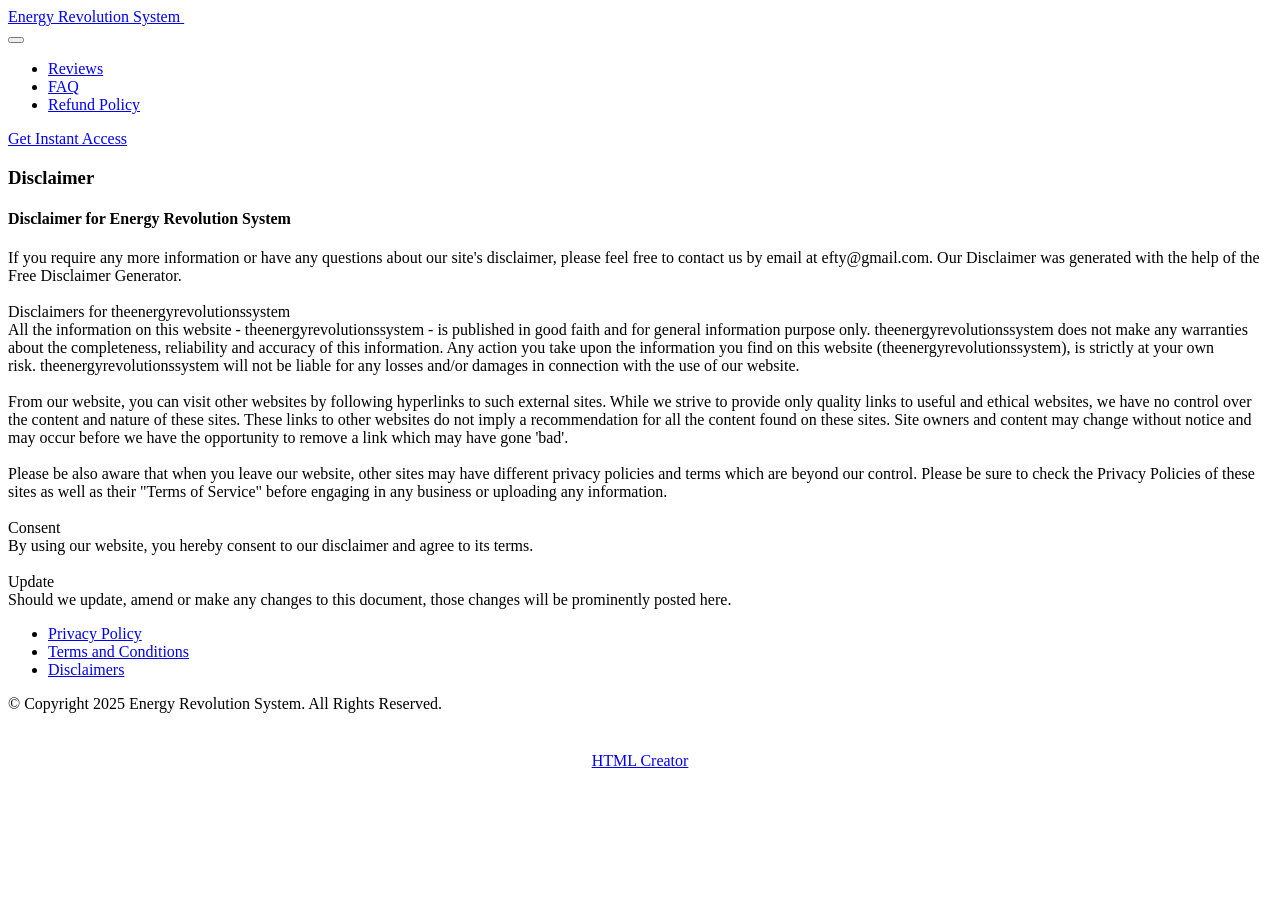
==== Disclaimer.html @ 0c7cb4be "Add files via upload" ====
<!DOCTYPE html>
<html  >
<head>
  <!-- Site made with Mobirise Website Builder v6.1.12, https://mobirise.com -->
  <meta charset="UTF-8">
  <meta http-equiv="X-UA-Compatible" content="IE=edge">
  <meta name="generator" content="Mobirise v6.1.12, mobirise.com">
  <meta name="viewport" content="width=device-width, initial-scale=1, minimum-scale=1">
  <link rel="shortcut icon" href="assets/images/ers-cover-bundle.webp" type="image/x-icon">
  <meta name="description" content="Disclaimer for Energy Revolution System">
  
  
  <title>Disclaimer</title>
  <link rel="stylesheet" href="assets/bootstrap/css/bootstrap.min.css">
  <link rel="stylesheet" href="assets/animatecss/animate.css">
  <link rel="stylesheet" href="assets/dropdown/css/style.css">
  <link rel="stylesheet" href="assets/socicon/css/styles.css">
  <link rel="stylesheet" href="assets/theme/css/style.css">
  <link rel="preload" href="https://fonts.googleapis.com/css?family=Open+Sans:300,400,500,600,700,800,300i,400i,500i,600i,700i,800i&display=swap" as="style" onload="this.onload=null;this.rel='stylesheet'">
  <noscript><link rel="stylesheet" href="https://fonts.googleapis.com/css?family=Open+Sans:300,400,500,600,700,800,300i,400i,500i,600i,700i,800i&display=swap"></noscript>
  <link rel="preload" href="https://fonts.googleapis.com/css?family=Inter+Tight:100,200,300,400,500,600,700,800,900,100i,200i,300i,400i,500i,600i,700i,800i,900i&display=swap" as="style" onload="this.onload=null;this.rel='stylesheet'">
  <noscript><link rel="stylesheet" href="https://fonts.googleapis.com/css?family=Inter+Tight:100,200,300,400,500,600,700,800,900,100i,200i,300i,400i,500i,600i,700i,800i,900i&display=swap"></noscript>
  <link rel="preload" as="style" href="assets/mobirise/css/mbr-additional.css?v=7spDE6"><link rel="stylesheet" href="assets/mobirise/css/mbr-additional.css?v=7spDE6" type="text/css">

  
  
  
</head>
<body>
  
  <section data-bs-version="5.1" class="menu menu2 cid-tLcIcNEty3" once="menu" id="menu2-h">
    
    <nav class="navbar navbar-dropdown navbar-fixed-top navbar-expand-lg">
        <div class="container-fluid">
            <div class="navbar-brand">
                
                <span class="navbar-caption-wrap"><a class="navbar-caption text-white text-primary display-7" href="https://billionairebraiinwave.com/">Energy Revolution System&nbsp;<br></a></span>
            </div>
            <button class="navbar-toggler" type="button" data-toggle="collapse" data-bs-toggle="collapse" data-target="#navbarSupportedContent" data-bs-target="#navbarSupportedContent" aria-controls="navbarNavAltMarkup" aria-expanded="false" aria-label="Toggle navigation">
                <div class="hamburger">
                    <span></span>
                    <span></span>
                    <span></span>
                    <span></span>
                </div>
            </button>
            <div class="collapse navbar-collapse" id="navbarSupportedContent">
                <ul class="navbar-nav nav-dropdown" data-app-modern-menu="true"><li class="nav-item"><a class="nav-link link text-white text-primary display-4" href="index.html#team2-2u">Reviews</a></li><li class="nav-item"><a class="nav-link link text-white text-primary show display-4" href="index.html#content17-d" aria-expanded="false">FAQ</a></li><li class="nav-item"><a class="nav-link link text-white display-4" href="index.html#features16-x">Refund Policy</a></li></ul>
                
                <div class="navbar-buttons mbr-section-btn"><a class="btn btn-white-outline display-4" href="https://tinyurl.com/Energy-Revolutions-System" target="_blank">Get Instant Access</a></div>
            </div>
        </div>
    </nav>
</section>

<section data-bs-version="5.1" class="content5 cid-tLGcNcCPOQ" id="content5-1g">
    
    <div class="container">
        <div class="row justify-content-center">
            <div class="col-md-12 col-lg-10">
                <h3 class="mbr-section-title mbr-fonts-style mb-4 display-2">
                    <strong>Disclaimer</strong></h3>
                <h4 class="mbr-section-subtitle mbr-fonts-style mb-4 display-5">
                    Disclaimer for Energy Revolution System</h4>
                <p class="mbr-text mbr-fonts-style display-7">If you require any more information or have any questions about our site's disclaimer, please feel free to contact us by email at efty@gmail.com. Our Disclaimer was generated with the help of the Free Disclaimer Generator.<br><br>Disclaimers for&nbsp;theenergyrevolutionssystem<br>All the information on this website -&nbsp;theenergyrevolutionssystem - is published in good faith and for general information purpose only.&nbsp;theenergyrevolutionssystem does not make any warranties about the completeness, reliability and accuracy of this information. Any action you take upon the information you find on this website (theenergyrevolutionssystem), is strictly at your own risk.&nbsp;theenergyrevolutionssystem will not be liable for any losses and/or damages in connection with the use of our website.<br><br>From our website, you can visit other websites by following hyperlinks to such external sites. While we strive to provide only quality links to useful and ethical websites, we have no control over the content and nature of these sites. These links to other websites do not imply a recommendation for all the content found on these sites. Site owners and content may change without notice and may occur before we have the opportunity to remove a link which may have gone 'bad'.<br><br>Please be also aware that when you leave our website, other sites may have different privacy policies and terms which are beyond our control. Please be sure to check the Privacy Policies of these sites as well as their "Terms of Service" before engaging in any business or uploading any information.<br><br>Consent<br>By using our website, you hereby consent to our disclaimer and agree to its terms.<br><br>Update<br>Should we update, amend or make any changes to this document, those changes will be prominently posted here.&nbsp;<br></p>
            </div>
        </div>
    </div>
</section>

<section data-bs-version="5.1" class="footer3 cid-tLcIcOmdx2" once="footers" id="footer3-i">

    

    

    <div class="container">
        <div class="media-container-row align-center mbr-white">
            <div class="row row-links">
                <ul class="foot-menu">
                    
                    
                    
                    
                    
                <li class="foot-menu-item mbr-fonts-style display-4"><a href="https://theenergyrevolution.net/privacy.html?subid5=v3_8f5f90fa-b490-45e6-8d8e-edd72471c0c7_6a145bdbb28e4eb31f8186e6_5_s-1&unique_aff_sub2=v3_8f5f90fa-b490-45e6-8d8e-edd72471c0c7_6a145bdbb28e4eb31f8186e6_5_s-1" class="text-white text-primary" target="_blank">Privacy Policy</a></li><li class="foot-menu-item mbr-fonts-style display-4"><a href="https://theenergyrevolution.net/terms.html?subid5=v3_8f5f90fa-b490-45e6-8d8e-edd72471c0c7_6a145bdbb28e4eb31f8186e6_5_s-1&unique_aff_sub2=v3_8f5f90fa-b490-45e6-8d8e-edd72471c0c7_6a145bdbb28e4eb31f8186e6_5_s-1" class="text-white text-primary" target="_blank">Terms and Conditions</a></li><li class="foot-menu-item mbr-fonts-style display-4"><a href="https://theenergyrevolution.net/disclaimer_cb.html?subid5=v3_8f5f90fa-b490-45e6-8d8e-edd72471c0c7_6a145bdbb28e4eb31f8186e6_5_s-1&unique_aff_sub2=v3_8f5f90fa-b490-45e6-8d8e-edd72471c0c7_6a145bdbb28e4eb31f8186e6_5_s-1" class="text-white text-primary">Disclaimers</a></li></ul>
            </div>
            
            <div class="row row-copirayt">
                <p class="mbr-text mb-0 mbr-fonts-style mbr-white align-center display-4">
                    © Copyright 2025 Energy Revolution System. All Rights Reserved.
                </p>
            </div>
        </div>
    </div>
</section><section class="display-7" style="padding: 0;align-items: center;justify-content: center;flex-wrap: wrap;    align-content: center;display: flex;position: relative;height: 4rem;"><a href="https://mobiri.se/4762115" style="flex: 1 1;height: 4rem;position: absolute;width: 100%;z-index: 1;"><img alt="" style="height: 4rem;" src="[data-uri]"></a><p style="margin: 0;text-align: center;" class="display-7">&#8204;</p><a style="z-index:1" href="https://mobirise.com/html-builder.html">HTML Creator</a></section><script src="assets/bootstrap/js/bootstrap.bundle.min.js"></script>  <script src="assets/smoothscroll/smooth-scroll.js"></script>  <script src="assets/ytplayer/index.js"></script>  <script src="assets/dropdown/js/navbar-dropdown.js"></script>  <script src="assets/theme/js/script.js"></script>  
  
  
 <div id="scrollToTop" class="scrollToTop mbr-arrow-up"><a style="text-align: center;"><i class="mbr-arrow-up-icon mbr-arrow-up-icon-cm cm-icon cm-icon-smallarrow-up"></i></a></div>
    <input name="animation" type="hidden">
  </body>
</html>
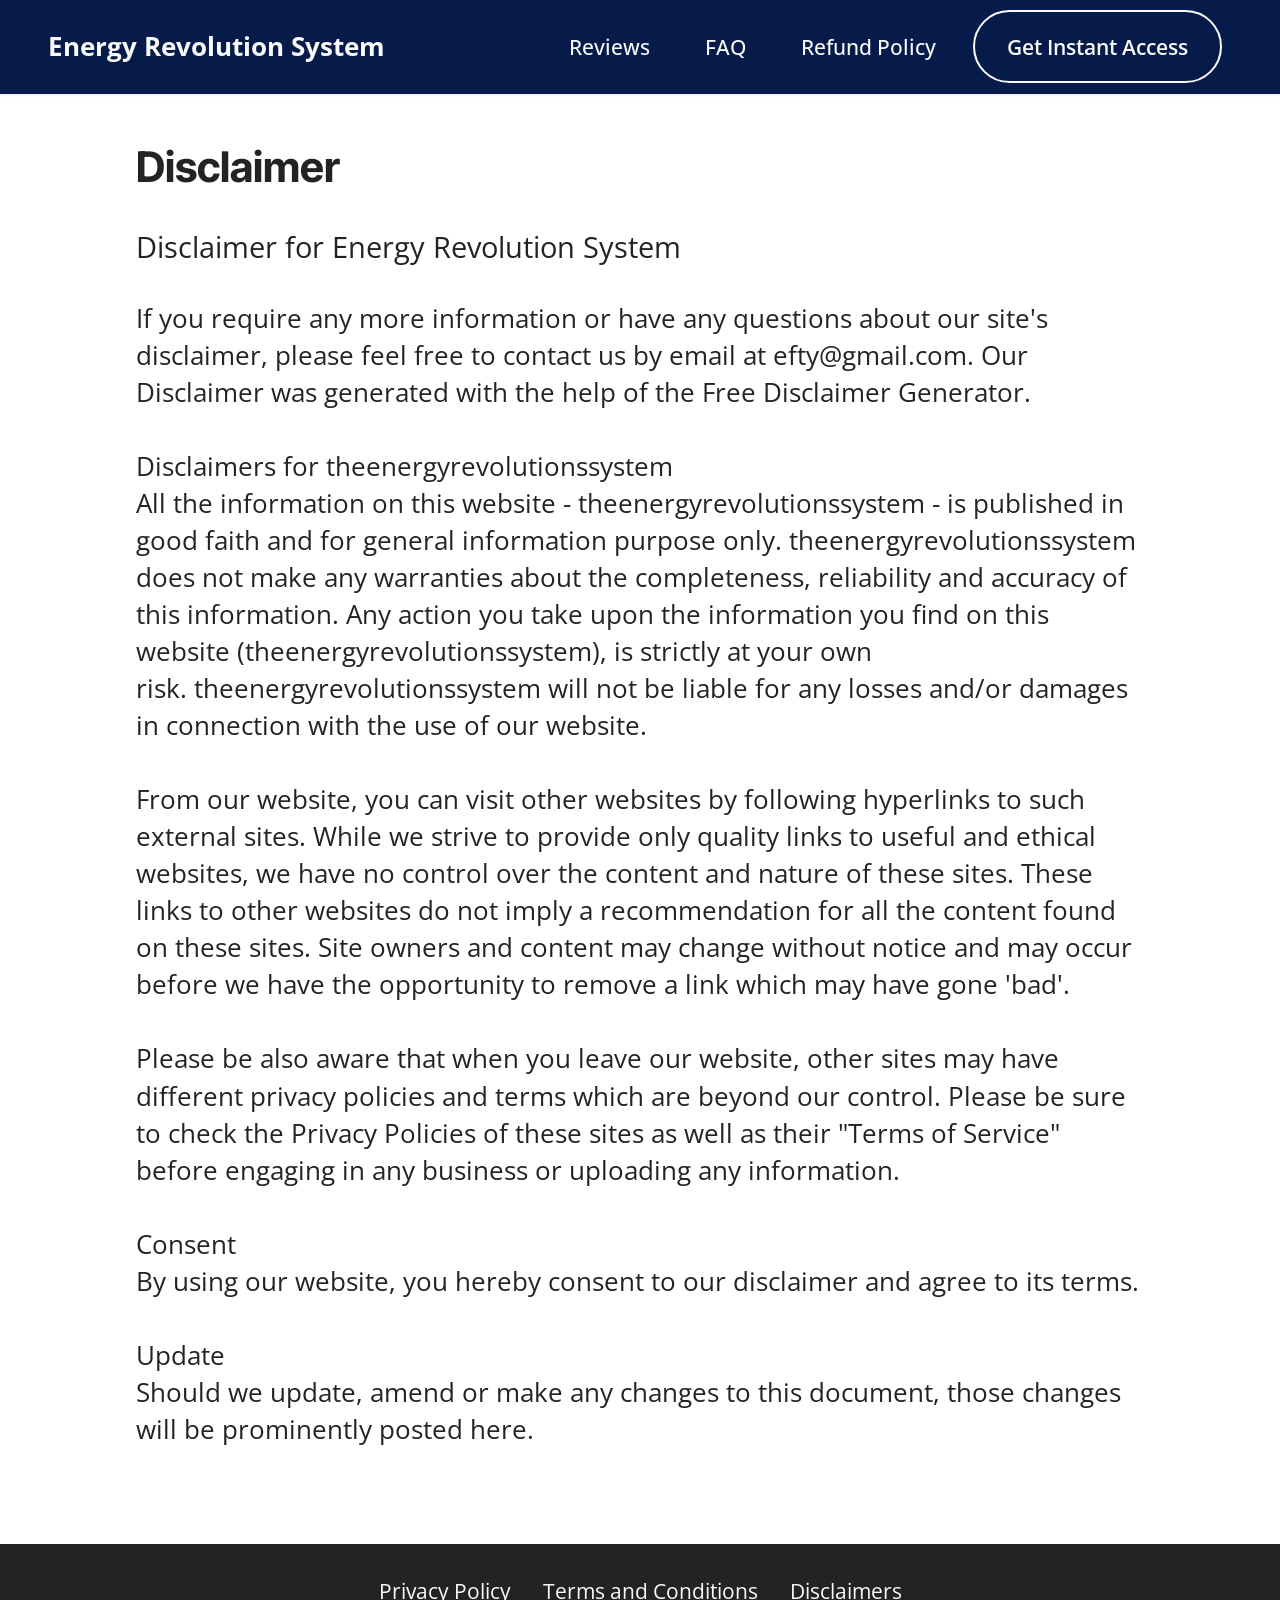
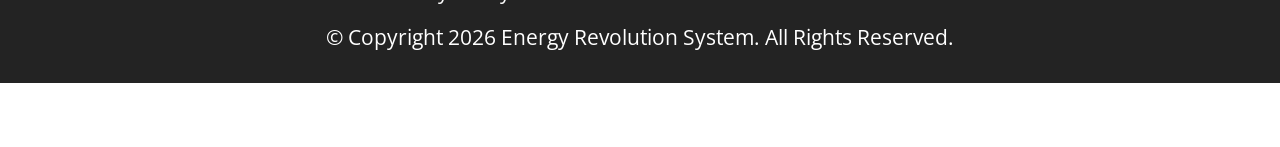
==== commit de7d55d8: "Add files via upload" ====
--- a/Disclaimer.html
+++ b/Disclaimer.html
@@ -12,6 +12,7 @@
   
   <title>Disclaimer</title>
   <link rel="stylesheet" href="assets/bootstrap/css/bootstrap.min.css">
+  <link rel="stylesheet" href="assets/web/assets/gdpr-plugin/gdpr-styles.css">
   <link rel="stylesheet" href="assets/animatecss/animate.css">
   <link rel="stylesheet" href="assets/dropdown/css/style.css">
   <link rel="stylesheet" href="assets/socicon/css/styles.css">
@@ -20,7 +21,7 @@
   <noscript><link rel="stylesheet" href="https://fonts.googleapis.com/css?family=Open+Sans:300,400,500,600,700,800,300i,400i,500i,600i,700i,800i&display=swap"></noscript>
   <link rel="preload" href="https://fonts.googleapis.com/css?family=Inter+Tight:100,200,300,400,500,600,700,800,900,100i,200i,300i,400i,500i,600i,700i,800i,900i&display=swap" as="style" onload="this.onload=null;this.rel='stylesheet'">
   <noscript><link rel="stylesheet" href="https://fonts.googleapis.com/css?family=Inter+Tight:100,200,300,400,500,600,700,800,900,100i,200i,300i,400i,500i,600i,700i,800i,900i&display=swap"></noscript>
-  <link rel="preload" as="style" href="assets/mobirise/css/mbr-additional.css?v=7spDE6"><link rel="stylesheet" href="assets/mobirise/css/mbr-additional.css?v=7spDE6" type="text/css">
+  <link rel="preload" as="style" href="assets/mobirise/css/mbr-additional.css?v=XAVxPK"><link rel="stylesheet" href="assets/mobirise/css/mbr-additional.css?v=XAVxPK" type="text/css">
 
   
   
@@ -47,7 +48,7 @@
             <div class="collapse navbar-collapse" id="navbarSupportedContent">
                 <ul class="navbar-nav nav-dropdown" data-app-modern-menu="true"><li class="nav-item"><a class="nav-link link text-white text-primary display-4" href="index.html#team2-2u">Reviews</a></li><li class="nav-item"><a class="nav-link link text-white text-primary show display-4" href="index.html#content17-d" aria-expanded="false">FAQ</a></li><li class="nav-item"><a class="nav-link link text-white display-4" href="index.html#features16-x">Refund Policy</a></li></ul>
                 
-                <div class="navbar-buttons mbr-section-btn"><a class="btn btn-white-outline display-4" href="https://tinyurl.com/Energy-Revolutions-System" target="_blank">Get Instant Access</a></div>
+                <div class="navbar-buttons mbr-section-btn"><a class="btn btn-white-outline display-4" href="https://c6327oj4ror03lbzubjh4mfn64.hop.clickbank.net" target="_blank">Get Instant Access</a></div>
             </div>
         </div>
     </nav>
@@ -88,15 +89,16 @@
             
             <div class="row row-copirayt">
                 <p class="mbr-text mb-0 mbr-fonts-style mbr-white align-center display-4">
-                    © Copyright 2025 Energy Revolution System. All Rights Reserved.
+                    © Copyright 2026 Energy Revolution System. All Rights Reserved.
                 </p>
             </div>
         </div>
     </div>
-</section><section class="display-7" style="padding: 0;align-items: center;justify-content: center;flex-wrap: wrap;    align-content: center;display: flex;position: relative;height: 4rem;"><a href="https://mobiri.se/4762115" style="flex: 1 1;height: 4rem;position: absolute;width: 100%;z-index: 1;"><img alt="" style="height: 4rem;" src="[data-uri]"></a><p style="margin: 0;text-align: center;" class="display-7">&#8204;</p><a style="z-index:1" href="https://mobirise.com/html-builder.html">HTML Creator</a></section><script src="assets/bootstrap/js/bootstrap.bundle.min.js"></script>  <script src="assets/smoothscroll/smooth-scroll.js"></script>  <script src="assets/ytplayer/index.js"></script>  <script src="assets/dropdown/js/navbar-dropdown.js"></script>  <script src="assets/theme/js/script.js"></script>  
+</section><section class="display-7" style="padding: 0;align-items: center;justify-content: center;flex-wrap: wrap;    align-content: center;display: flex;position: relative;height: 4rem;"><a href="https://mobiri.se/4762115" style="flex: 1 1;height: 4rem;position: absolute;width: 100%;z-index: 1;"><img alt="" style="height: 4rem;" src="[data-uri]"></a><p style="margin: 0;text-align: center;" class="display-7">&#8204;</p><a style="z-index:1" href="https://mobirise.com/builder/no-code-website-builder.html">No Code Website Builder</a></section><script src="assets/bootstrap/js/bootstrap.bundle.min.js"></script>  <script src="assets/web/assets/cookies-alert-plugin/cookies-alert-core.js"></script>  <script src="assets/web/assets/cookies-alert-plugin/cookies-alert-script.js"></script>  <script src="assets/smoothscroll/smooth-scroll.js"></script>  <script src="assets/ytplayer/index.js"></script>  <script src="assets/dropdown/js/navbar-dropdown.js"></script>  <script src="assets/theme/js/script.js"></script>  
   
   
- <div id="scrollToTop" class="scrollToTop mbr-arrow-up"><a style="text-align: center;"><i class="mbr-arrow-up-icon mbr-arrow-up-icon-cm cm-icon cm-icon-smallarrow-up"></i></a></div>
+<input name="cookieData" type="hidden" data-cookie-cookiesAlertType='false' data-cookie-customDialogSelector='null' data-cookie-colorText='#424a4d' data-cookie-colorBg='rgb(255, 255, 255)' data-cookie-opacityOverlay='0' data-cookie-bgOpacity='100' data-cookie-textButton='GOT IT' data-cookie-rejectText='REJECT' data-cookie-colorButton='' data-cookie-rejectColor='' data-cookie-colorLink='#424a4d' data-cookie-underlineLink='true' data-cookie-text="We use cookies to give you the best experience. Read our <a href='privacy.html'>cookie policy</a>.">
+   <div id="scrollToTop" class="scrollToTop mbr-arrow-up"><a style="text-align: center;"><i class="mbr-arrow-up-icon mbr-arrow-up-icon-cm cm-icon cm-icon-smallarrow-up"></i></a></div>
     <input name="animation" type="hidden">
   </body>
 </html>
--- a/assets/dropdown/css/style.css
+++ b/assets/dropdown/css/style.css
@@ -0,0 +1,265 @@
+.navbar-dropdown {
+  left: 0;
+  padding: 0;
+  position: absolute;
+  right: 0;
+  top: 0;
+  transition: all 0.45s ease;
+  z-index: 1030;
+  background: #282828; }
+  .navbar-dropdown .navbar-logo {
+    margin-right: 0.8rem;
+    transition: margin 0.3s ease-in-out;
+    vertical-align: middle; }
+    .navbar-dropdown .navbar-logo img {
+      height: 3.125rem;
+      transition: all 0.3s ease-in-out; }
+    .navbar-dropdown .navbar-logo.mbr-iconfont {
+      font-size: 3.125rem;
+      line-height: 3.125rem; }
+  .navbar-dropdown .navbar-caption {
+    font-weight: 700;
+    white-space: normal;
+    vertical-align: -4px;
+    line-height: 3.125rem !important; }
+    .navbar-dropdown .navbar-caption, .navbar-dropdown .navbar-caption:hover {
+      color: inherit;
+      text-decoration: none; }
+  .navbar-dropdown .mbr-iconfont + .navbar-caption {
+    vertical-align: -1px; }
+  .navbar-dropdown.navbar-fixed-top {
+    position: fixed; }
+  .navbar-dropdown .navbar-brand span {
+    vertical-align: -4px; }
+  .navbar-dropdown.bg-color.transparent {
+    background: none; }
+  .navbar-dropdown.navbar-short .navbar-brand {
+    padding: 0.625rem 0; }
+    .navbar-dropdown.navbar-short .navbar-brand span {
+      vertical-align: -1px; }
+  .navbar-dropdown.navbar-short .navbar-caption {
+    line-height: 2.375rem !important;
+    vertical-align: -2px; }
+  .navbar-dropdown.navbar-short .navbar-logo {
+    margin-right: 0.5rem; }
+    .navbar-dropdown.navbar-short .navbar-logo img {
+      height: 2.375rem; }
+    .navbar-dropdown.navbar-short .navbar-logo.mbr-iconfont {
+      font-size: 2.375rem;
+      line-height: 2.375rem; }
+  .navbar-dropdown.navbar-short .mbr-table-cell {
+    height: 3.625rem; }
+  .navbar-dropdown .navbar-close {
+    left: 0.6875rem;
+    position: fixed;
+    top: 0.75rem;
+    z-index: 1000; }
+  .navbar-dropdown .hamburger-icon {
+    content: "";
+    display: inline-block;
+    vertical-align: middle;
+    width: 16px;
+    -webkit-box-shadow: 0 -6px 0 1px #282828,0 0 0 1px #282828,0 6px 0 1px #282828;
+    -moz-box-shadow: 0 -6px 0 1px #282828,0 0 0 1px #282828,0 6px 0 1px #282828;
+    box-shadow: 0 -6px 0 1px #282828,0 0 0 1px #282828,0 6px 0 1px #282828; }
+
+.dropdown-menu .dropdown-toggle[data-toggle="dropdown-submenu"]::after {
+  border-bottom: 0.35em solid transparent;
+  border-left: 0.35em solid;
+  border-right: 0;
+  border-top: 0.35em solid transparent;
+  margin-left: 0.3rem; }
+
+.dropdown-menu .dropdown-item:focus {
+  outline: 0; }
+
+.nav-dropdown {
+  font-size: 0.75rem;
+  font-weight: 500;
+  height: auto !important; }
+  .nav-dropdown .nav-btn {
+    padding-left: 1rem; }
+  .nav-dropdown .link {
+    margin: .667em 1.667em;
+    font-weight: 500;
+    padding: 0;
+    transition: color .2s ease-in-out; }
+    .nav-dropdown .link.dropdown-toggle {
+      margin-right: 2.583em; }
+      .nav-dropdown .link.dropdown-toggle::after {
+        margin-left: .25rem;
+        border-top: 0.35em solid;
+        border-right: 0.35em solid transparent;
+        border-left: 0.35em solid transparent;
+        border-bottom: 0; }
+      .nav-dropdown .link.dropdown-toggle[aria-expanded="true"] {
+        margin: 0;
+        padding: 0.667em 3.263em  0.667em 1.667em; }
+  .nav-dropdown .link::after,
+  .nav-dropdown .dropdown-item::after {
+    color: inherit; }
+  .nav-dropdown .btn {
+    font-size: 0.75rem;
+    font-weight: 700;
+    letter-spacing: 0;
+    margin-bottom: 0;
+    padding-left: 1.25rem;
+    padding-right: 1.25rem; }
+  .nav-dropdown .dropdown-menu {
+    border-radius: 0;
+    border: 0;
+    left: 0;
+    margin: 0;
+    padding-bottom: 1.25rem;
+    padding-top: 1.25rem;
+    position: relative; }
+  .nav-dropdown .dropdown-submenu {
+    margin-left: 0.125rem;
+    top: 0; }
+  .nav-dropdown .dropdown-item {
+    font-weight: 500;
+    line-height: 2;
+    padding: 0.3846em 4.615em 0.3846em 1.5385em;
+    position: relative;
+    transition: color .2s ease-in-out, background-color .2s ease-in-out; }
+    .nav-dropdown .dropdown-item::after {
+      margin-top: -0.3077em;
+      position: absolute;
+      right: 1.1538em;
+      top: 50%; }
+    .nav-dropdown .dropdown-item:focus, .nav-dropdown .dropdown-item:hover {
+      background: none; }
+
+@media (max-width: 767px) {
+  .nav-dropdown.navbar-toggleable-sm {
+    bottom: 0;
+    display: none;
+    left: 0;
+    overflow-x: hidden;
+    position: fixed;
+    top: 0;
+    transform: translateX(-100%);
+    -ms-transform: translateX(-100%);
+    -webkit-transform: translateX(-100%);
+    width: 18.75rem;
+    z-index: 999; } }
+.nav-dropdown.navbar-toggleable-xl {
+  bottom: 0;
+  display: none;
+  left: 0;
+  overflow-x: hidden;
+  position: fixed;
+  top: 0;
+  transform: translateX(-100%);
+  -ms-transform: translateX(-100%);
+  -webkit-transform: translateX(-100%);
+  width: 18.75rem;
+  z-index: 999; }
+
+.nav-dropdown-sm {
+  display: block !important;
+  overflow-x: hidden;
+  overflow: auto;
+  padding-top: 3.875rem; }
+  .nav-dropdown-sm::after {
+    content: "";
+    display: block;
+    height: 3rem;
+    width: 100%; }
+  .nav-dropdown-sm.collapse.in ~ .navbar-close {
+    display: block !important; }
+  .nav-dropdown-sm.collapsing, .nav-dropdown-sm.collapse.in {
+    transform: translateX(0);
+    -ms-transform: translateX(0);
+    -webkit-transform: translateX(0);
+    transition: all 0.25s ease-out;
+    -webkit-transition: all 0.25s ease-out;
+    background: #282828; }
+  .nav-dropdown-sm.collapsing[aria-expanded="false"] {
+    transform: translateX(-100%);
+    -ms-transform: translateX(-100%);
+    -webkit-transform: translateX(-100%); }
+  .nav-dropdown-sm .nav-item {
+    display: block;
+    margin-left: 0 !important;
+    padding-left: 0; }
+  .nav-dropdown-sm .link,
+  .nav-dropdown-sm .dropdown-item {
+    border-top: 1px dotted rgba(255, 255, 255, 0.1);
+    font-size: 0.8125rem;
+    line-height: 1.6;
+    margin: 0 !important;
+    padding: 0.875rem 2.4rem 0.875rem 1.5625rem !important;
+    position: relative;
+    white-space: normal; }
+    .nav-dropdown-sm .link:focus, .nav-dropdown-sm .link:hover,
+    .nav-dropdown-sm .dropdown-item:focus,
+    .nav-dropdown-sm .dropdown-item:hover {
+      background: rgba(0, 0, 0, 0.2) !important;
+      color: #c0a375; }
+  .nav-dropdown-sm .nav-btn {
+    position: relative;
+    padding: 1.5625rem 1.5625rem 0 1.5625rem; }
+    .nav-dropdown-sm .nav-btn::before {
+      border-top: 1px dotted rgba(255, 255, 255, 0.1);
+      content: "";
+      left: 0;
+      position: absolute;
+      top: 0;
+      width: 100%; }
+    .nav-dropdown-sm .nav-btn + .nav-btn {
+      padding-top: 0.625rem; }
+      .nav-dropdown-sm .nav-btn + .nav-btn::before {
+        display: none; }
+  .nav-dropdown-sm .btn {
+    padding: 0.625rem 0; }
+  .nav-dropdown-sm .dropdown-toggle[data-toggle="dropdown-submenu"]::after {
+    margin-left: .25rem;
+    border-top: 0.35em solid;
+    border-right: 0.35em solid transparent;
+    border-left: 0.35em solid transparent;
+    border-bottom: 0; }
+  .nav-dropdown-sm .dropdown-toggle[data-toggle="dropdown-submenu"][aria-expanded="true"]::after {
+    border-top: 0;
+    border-right: 0.35em solid transparent;
+    border-left: 0.35em solid transparent;
+    border-bottom: 0.35em solid; }
+  .nav-dropdown-sm .dropdown-menu {
+    margin: 0;
+    padding: 0;
+    position: relative;
+    top: 0;
+    left: 0;
+    width: 100%;
+    border: 0;
+    float: none;
+    border-radius: 0;
+    background: none; }
+  .nav-dropdown-sm .dropdown-submenu {
+    left: 100%;
+    margin-left: 0.125rem;
+    margin-top: -1.25rem;
+    top: 0; }
+
+.navbar-toggleable-sm .nav-dropdown .dropdown-menu {
+  position: absolute; }
+
+.navbar-toggleable-sm .nav-dropdown .dropdown-submenu {
+  left: 100%;
+  margin-left: 0.125rem;
+  margin-top: -1.25rem;
+  top: 0; }
+
+.navbar-toggleable-sm.opened .nav-dropdown .dropdown-menu {
+  position: relative; }
+
+.navbar-toggleable-sm.opened .nav-dropdown .dropdown-submenu {
+  left: 0;
+  margin-left: 00rem;
+  margin-top: 0rem;
+  top: 0; }
+
+.is-builder .nav-dropdown.collapsing {
+  transition: none !important; }
+
+
--- a/assets/socicon/css/styles.css
+++ b/assets/socicon/css/styles.css
@@ -0,0 +1,940 @@
+@charset "UTF-8";
+
+@font-face {
+  font-family: 'Socicon';
+  src:  url('../fonts/socicon.eot');
+  src:  url('../fonts/socicon.eot?#iefix') format('embedded-opentype'),
+    url('../fonts/socicon.woff2') format('woff2'),
+    url('../fonts/socicon.ttf') format('truetype'),
+    url('../fonts/socicon.woff') format('woff'),
+    url('../fonts/socicon.svg#socicon') format('svg');
+  font-weight: normal;
+  font-style: normal;
+  font-display: swap;
+}
+
+[data-icon]:before {
+  font-family: "socicon" !important;
+  content: attr(data-icon);
+  font-style: normal !important;
+  font-weight: normal !important;
+  font-variant: normal !important;
+  text-transform: none !important;
+  speak: none;
+  line-height: 1;
+  -webkit-font-smoothing: antialiased;
+  -moz-osx-font-smoothing: grayscale;
+}
+
+[class^="socicon-"], [class*=" socicon-"] {
+  /* use !important to prevent issues with browser extensions that change fonts */
+  font-family: 'Socicon' !important;
+  speak: none;
+  font-style: normal;
+  font-weight: normal;
+  font-variant: normal;
+  text-transform: none;
+  line-height: 1;
+
+  /* Better Font Rendering =========== */
+  -webkit-font-smoothing: antialiased;
+  -moz-osx-font-smoothing: grayscale;
+}
+
+.socicon-500px:before {
+  content: "\e000";
+}
+.socicon-8tracks:before {
+  content: "\e001";
+}
+.socicon-airbnb:before {
+  content: "\e002";
+}
+.socicon-alliance:before {
+  content: "\e003";
+}
+.socicon-amazon:before {
+  content: "\e004";
+}
+.socicon-amplement:before {
+  content: "\e005";
+}
+.socicon-android:before {
+  content: "\e006";
+}
+.socicon-angellist:before {
+  content: "\e007";
+}
+.socicon-apple:before {
+  content: "\e008";
+}
+.socicon-appnet:before {
+  content: "\e009";
+}
+.socicon-baidu:before {
+  content: "\e00a";
+}
+.socicon-bandcamp:before {
+  content: "\e00b";
+}
+.socicon-battlenet:before {
+  content: "\e00c";
+}
+.socicon-mixer:before {
+  content: "\e00d";
+}
+.socicon-bebee:before {
+  content: "\e00e";
+}
+.socicon-bebo:before {
+  content: "\e00f";
+}
+.socicon-behance:before {
+  content: "\e010";
+}
+.socicon-blizzard:before {
+  content: "\e011";
+}
+.socicon-blogger:before {
+  content: "\e012";
+}
+.socicon-buffer:before {
+  content: "\e013";
+}
+.socicon-chrome:before {
+  content: "\e014";
+}
+.socicon-coderwall:before {
+  content: "\e015";
+}
+.socicon-curse:before {
+  content: "\e016";
+}
+.socicon-dailymotion:before {
+  content: "\e017";
+}
+.socicon-deezer:before {
+  content: "\e018";
+}
+.socicon-delicious:before {
+  content: "\e019";
+}
+.socicon-deviantart:before {
+  content: "\e01a";
+}
+.socicon-diablo:before {
+  content: "\e01b";
+}
+.socicon-digg:before {
+  content: "\e01c";
+}
+.socicon-discord:before {
+  content: "\e01d";
+}
+.socicon-disqus:before {
+  content: "\e01e";
+}
+.socicon-douban:before {
+  content: "\e01f";
+}
+.socicon-draugiem:before {
+  content: "\e020";
+}
+.socicon-dribbble:before {
+  content: "\e021";
+}
+.socicon-drupal:before {
+  content: "\e022";
+}
+.socicon-ebay:before {
+  content: "\e023";
+}
+.socicon-ello:before {
+  content: "\e024";
+}
+.socicon-endomodo:before {
+  content: "\e025";
+}
+.socicon-envato:before {
+  content: "\e026";
+}
+.socicon-etsy:before {
+  content: "\e027";
+}
+.socicon-facebook:before {
+  content: "\e028";
+}
+.socicon-feedburner:before {
+  content: "\e029";
+}
+.socicon-filmweb:before {
+  content: "\e02a";
+}
+.socicon-firefox:before {
+  content: "\e02b";
+}
+.socicon-flattr:before {
+  content: "\e02c";
+}
+.socicon-flickr:before {
+  content: "\e02d";
+}
+.socicon-formulr:before {
+  content: "\e02e";
+}
+.socicon-forrst:before {
+  content: "\e02f";
+}
+.socicon-foursquare:before {
+  content: "\e030";
+}
+.socicon-friendfeed:before {
+  content: "\e031";
+}
+.socicon-github:before {
+  content: "\e032";
+}
+.socicon-goodreads:before {
+  content: "\e033";
+}
+.socicon-google:before {
+  content: "\e034";
+}
+.socicon-googlescholar:before {
+  content: "\e035";
+}
+.socicon-googlegroups:before {
+  content: "\e036";
+}
+.socicon-googlephotos:before {
+  content: "\e037";
+}
+.socicon-googleplus:before {
+  content: "\e038";
+}
+.socicon-grooveshark:before {
+  content: "\e039";
+}
+.socicon-hackerrank:before {
+  content: "\e03a";
+}
+.socicon-hearthstone:before {
+  content: "\e03b";
+}
+.socicon-hellocoton:before {
+  content: "\e03c";
+}
+.socicon-heroes:before {
+  content: "\e03d";
+}
+.socicon-smashcast:before {
+  content: "\e03e";
+}
+.socicon-horde:before {
+  content: "\e03f";
+}
+.socicon-houzz:before {
+  content: "\e040";
+}
+.socicon-icq:before {
+  content: "\e041";
+}
+.socicon-identica:before {
+  content: "\e042";
+}
+.socicon-imdb:before {
+  content: "\e043";
+}
+.socicon-instagram:before {
+  content: "\e044";
+}
+.socicon-issuu:before {
+  content: "\e045";
+}
+.socicon-istock:before {
+  content: "\e046";
+}
+.socicon-itunes:before {
+  content: "\e047";
+}
+.socicon-keybase:before {
+  content: "\e048";
+}
+.socicon-lanyrd:before {
+  content: "\e049";
+}
+.socicon-lastfm:before {
+  content: "\e04a";
+}
+.socicon-line:before {
+  content: "\e04b";
+}
+.socicon-linkedin:before {
+  content: "\e04c";
+}
+.socicon-livejournal:before {
+  content: "\e04d";
+}
+.socicon-lyft:before {
+  content: "\e04e";
+}
+.socicon-macos:before {
+  content: "\e04f";
+}
+.socicon-mail:before {
+  content: "\e050";
+}
+.socicon-medium:before {
+  content: "\e051";
+}
+.socicon-meetup:before {
+  content: "\e052";
+}
+.socicon-mixcloud:before {
+  content: "\e053";
+}
+.socicon-modelmayhem:before {
+  content: "\e054";
+}
+.socicon-mumble:before {
+  content: "\e055";
+}
+.socicon-myspace:before {
+  content: "\e056";
+}
+.socicon-newsvine:before {
+  content: "\e057";
+}
+.socicon-nintendo:before {
+  content: "\e058";
+}
+.socicon-npm:before {
+  content: "\e059";
+}
+.socicon-odnoklassniki:before {
+  content: "\e05a";
+}
+.socicon-openid:before {
+  content: "\e05b";
+}
+.socicon-opera:before {
+  content: "\e05c";
+}
+.socicon-outlook:before {
+  content: "\e05d";
+}
+.socicon-overwatch:before {
+  content: "\e05e";
+}
+.socicon-patreon:before {
+  content: "\e05f";
+}
+.socicon-paypal:before {
+  content: "\e060";
+}
+.socicon-periscope:before {
+  content: "\e061";
+}
+.socicon-persona:before {
+  content: "\e062";
+}
+.socicon-pinterest:before {
+  content: "\e063";
+}
+.socicon-play:before {
+  content: "\e064";
+}
+.socicon-player:before {
+  content: "\e065";
+}
+.socicon-playstation:before {
+  content: "\e066";
+}
+.socicon-pocket:before {
+  content: "\e067";
+}
+.socicon-qq:before {
+  content: "\e068";
+}
+.socicon-quora:before {
+  content: "\e069";
+}
+.socicon-raidcall:before {
+  content: "\e06a";
+}
+.socicon-ravelry:before {
+  content: "\e06b";
+}
+.socicon-reddit:before {
+  content: "\e06c";
+}
+.socicon-renren:before {
+  content: "\e06d";
+}
+.socicon-researchgate:before {
+  content: "\e06e";
+}
+.socicon-residentadvisor:before {
+  content: "\e06f";
+}
+.socicon-reverbnation:before {
+  content: "\e070";
+}
+.socicon-rss:before {
+  content: "\e071";
+}
+.socicon-sharethis:before {
+  content: "\e072";
+}
+.socicon-skype:before {
+  content: "\e073";
+}
+.socicon-slideshare:before {
+  content: "\e074";
+}
+.socicon-smugmug:before {
+  content: "\e075";
+}
+.socicon-snapchat:before {
+  content: "\e076";
+}
+.socicon-songkick:before {
+  content: "\e077";
+}
+.socicon-soundcloud:before {
+  content: "\e078";
+}
+.socicon-spotify:before {
+  content: "\e079";
+}
+.socicon-stackexchange:before {
+  content: "\e07a";
+}
+.socicon-stackoverflow:before {
+  content: "\e07b";
+}
+.socicon-starcraft:before {
+  content: "\e07c";
+}
+.socicon-stayfriends:before {
+  content: "\e07d";
+}
+.socicon-steam:before {
+  content: "\e07e";
+}
+.socicon-storehouse:before {
+  content: "\e07f";
+}
+.socicon-strava:before {
+  content: "\e080";
+}
+.socicon-streamjar:before {
+  content: "\e081";
+}
+.socicon-stumbleupon:before {
+  content: "\e082";
+}
+.socicon-swarm:before {
+  content: "\e083";
+}
+.socicon-teamspeak:before {
+  content: "\e084";
+}
+.socicon-teamviewer:before {
+  content: "\e085";
+}
+.socicon-technorati:before {
+  content: "\e086";
+}
+.socicon-telegram:before {
+  content: "\e087";
+}
+.socicon-tripadvisor:before {
+  content: "\e088";
+}
+.socicon-tripit:before {
+  content: "\e089";
+}
+.socicon-triplej:before {
+  content: "\e08a";
+}
+.socicon-tumblr:before {
+  content: "\e08b";
+}
+.socicon-twitch:before {
+  content: "\e08c";
+}
+.socicon-twitter:before {
+  content: "\e08d";
+}
+.socicon-uber:before {
+  content: "\e08e";
+}
+.socicon-ventrilo:before {
+  content: "\e08f";
+}
+.socicon-viadeo:before {
+  content: "\e090";
+}
+.socicon-viber:before {
+  content: "\e091";
+}
+.socicon-viewbug:before {
+  content: "\e092";
+}
+.socicon-vimeo:before {
+  content: "\e093";
+}
+.socicon-vine:before {
+  content: "\e094";
+}
+.socicon-vkontakte:before {
+  content: "\e095";
+}
+.socicon-warcraft:before {
+  content: "\e096";
+}
+.socicon-wechat:before {
+  content: "\e097";
+}
+.socicon-weibo:before {
+  content: "\e098";
+}
+.socicon-whatsapp:before {
+  content: "\e099";
+}
+.socicon-wikipedia:before {
+  content: "\e09a";
+}
+.socicon-windows:before {
+  content: "\e09b";
+}
+.socicon-wordpress:before {
+  content: "\e09c";
+}
+.socicon-wykop:before {
+  content: "\e09d";
+}
+.socicon-xbox:before {
+  content: "\e09e";
+}
+.socicon-xing:before {
+  content: "\e09f";
+}
+.socicon-yahoo:before {
+  content: "\e0a0";
+}
+.socicon-yammer:before {
+  content: "\e0a1";
+}
+.socicon-yandex:before {
+  content: "\e0a2";
+}
+.socicon-yelp:before {
+  content: "\e0a3";
+}
+.socicon-younow:before {
+  content: "\e0a4";
+}
+.socicon-youtube:before {
+  content: "\e0a5";
+}
+.socicon-zapier:before {
+  content: "\e0a6";
+}
+.socicon-zerply:before {
+  content: "\e0a7";
+}
+.socicon-zomato:before {
+  content: "\e0a8";
+}
+.socicon-zynga:before {
+  content: "\e0a9";
+}
+.socicon-bluesky:before {
+  content: "\e0aa";
+}
+.socicon-threads:before {
+  content: "\e0ab";
+}
+.socicon-spreadshirt:before {
+  content: "\e901";
+}
+.socicon-gamejolt:before {
+  content: "\e902";
+}
+.socicon-trello:before {
+  content: "\e903";
+}
+.socicon-tunein:before {
+  content: "\e904";
+}
+.socicon-bloglovin:before {
+  content: "\e905";
+}
+.socicon-gamewisp:before {
+  content: "\e906";
+}
+.socicon-messenger:before {
+  content: "\e907";
+}
+.socicon-pandora:before {
+  content: "\e908";
+}
+.socicon-augment:before {
+  content: "\e909";
+}
+.socicon-bitbucket:before {
+  content: "\e90a";
+}
+.socicon-fyuse:before {
+  content: "\e90b";
+}
+.socicon-yt-gaming:before {
+  content: "\e90c";
+}
+.socicon-sketchfab:before {
+  content: "\e90d";
+}
+.socicon-mobcrush:before {
+  content: "\e90e";
+}
+.socicon-microsoft:before {
+  content: "\e90f";
+}
+.socicon-realtor:before {
+  content: "\e910";
+}
+.socicon-tidal:before {
+  content: "\e911";
+}
+.socicon-qobuz:before {
+  content: "\e912";
+}
+.socicon-natgeo:before {
+  content: "\e913";
+}
+.socicon-mastodon:before {
+  content: "\e914";
+}
+.socicon-unsplash:before {
+  content: "\e915";
+}
+.socicon-homeadvisor:before {
+  content: "\e916";
+}
+.socicon-angieslist:before {
+  content: "\e917";
+}
+.socicon-codepen:before {
+  content: "\e918";
+}
+.socicon-slack:before {
+  content: "\e919";
+}
+.socicon-openaigym:before {
+  content: "\e91a";
+}
+.socicon-logmein:before {
+  content: "\e91b";
+}
+.socicon-fiverr:before {
+  content: "\e91c";
+}
+.socicon-gotomeeting:before {
+  content: "\e91d";
+}
+.socicon-aliexpress:before {
+  content: "\e91e";
+}
+.socicon-guru:before {
+  content: "\e91f";
+}
+.socicon-appstore:before {
+  content: "\e920";
+}
+.socicon-homes:before {
+  content: "\e921";
+}
+.socicon-zoom:before {
+  content: "\e922";
+}
+.socicon-alibaba:before {
+  content: "\e923";
+}
+.socicon-craigslist:before {
+  content: "\e924";
+}
+.socicon-wix:before {
+  content: "\e925";
+}
+.socicon-redfin:before {
+  content: "\e926";
+}
+.socicon-googlecalendar:before {
+  content: "\e927";
+}
+.socicon-shopify:before {
+  content: "\e928";
+}
+.socicon-freelancer:before {
+  content: "\e929";
+}
+.socicon-seedrs:before {
+  content: "\e92a";
+}
+.socicon-bing:before {
+  content: "\e92b";
+}
+.socicon-doodle:before {
+  content: "\e92c";
+}
+.socicon-bonanza:before {
+  content: "\e92d";
+}
+.socicon-squarespace:before {
+  content: "\e92e";
+}
+.socicon-toptal:before {
+  content: "\e92f";
+}
+.socicon-gust:before {
+  content: "\e930";
+}
+.socicon-ask:before {
+  content: "\e931";
+}
+.socicon-trulia:before {
+  content: "\e932";
+}
+.socicon-loomly:before {
+  content: "\e933";
+}
+.socicon-ghost:before {
+  content: "\e934";
+}
+.socicon-upwork:before {
+  content: "\e935";
+}
+.socicon-fundable:before {
+  content: "\e936";
+}
+.socicon-booking:before {
+  content: "\e937";
+}
+.socicon-googlemaps:before {
+  content: "\e938";
+}
+.socicon-zillow:before {
+  content: "\e939";
+}
+.socicon-niconico:before {
+  content: "\e93a";
+}
+.socicon-toneden:before {
+  content: "\e93b";
+}
+.socicon-crunchbase:before {
+  content: "\e93c";
+}
+.socicon-homefy:before {
+  content: "\e93d";
+}
+.socicon-calendly:before {
+  content: "\e93e";
+}
+.socicon-livemaster:before {
+  content: "\e93f";
+}
+.socicon-udemy:before {
+  content: "\e940";
+}
+.socicon-codered:before {
+  content: "\e941";
+}
+.socicon-origin:before {
+  content: "\e942";
+}
+.socicon-nextdoor:before {
+  content: "\e943";
+}
+.socicon-portfolio:before {
+  content: "\e944";
+}
+.socicon-instructables:before {
+  content: "\e945";
+}
+.socicon-gitlab:before {
+  content: "\e946";
+}
+.socicon-hackernews:before {
+  content: "\e947";
+}
+.socicon-smashwords:before {
+  content: "\e948";
+}
+.socicon-kobo:before {
+  content: "\e949";
+}
+.socicon-bookbub:before {
+  content: "\e94a";
+}
+.socicon-mailru:before {
+  content: "\e94b";
+}
+.socicon-moddb:before {
+  content: "\e94c";
+}
+.socicon-indiedb:before {
+  content: "\e94d";
+}
+.socicon-traxsource:before {
+  content: "\e94e";
+}
+.socicon-gamefor:before {
+  content: "\e94f";
+}
+.socicon-pixiv:before {
+  content: "\e950";
+}
+.socicon-myanimelist:before {
+  content: "\e951";
+}
+.socicon-blackberry:before {
+  content: "\e952";
+}
+.socicon-wickr:before {
+  content: "\e953";
+}
+.socicon-spip:before {
+  content: "\e954";
+}
+.socicon-napster:before {
+  content: "\e955";
+}
+.socicon-beatport:before {
+  content: "\e956";
+}
+.socicon-hackerone:before {
+  content: "\e957";
+}
+.socicon-internet:before {
+  content: "\e958";
+}
+.socicon-ubuntu:before {
+  content: "\e959";
+}
+.socicon-artstation:before {
+  content: "\e95a";
+}
+.socicon-invision:before {
+  content: "\e95b";
+}
+.socicon-torial:before {
+  content: "\e95c";
+}
+.socicon-collectorz:before {
+  content: "\e95d";
+}
+.socicon-seenthis:before {
+  content: "\e95e";
+}
+.socicon-googleplaymusic:before {
+  content: "\e95f";
+}
+.socicon-debian:before {
+  content: "\e960";
+}
+.socicon-filmfreeway:before {
+  content: "\e961";
+}
+.socicon-gnome:before {
+  content: "\e962";
+}
+.socicon-itchio:before {
+  content: "\e963";
+}
+.socicon-jamendo:before {
+  content: "\e964";
+}
+.socicon-mix:before {
+  content: "\e965";
+}
+.socicon-sharepoint:before {
+  content: "\e966";
+}
+.socicon-tinder:before {
+  content: "\e967";
+}
+.socicon-windguru:before {
+  content: "\e968";
+}
+.socicon-cdbaby:before {
+  content: "\e969";
+}
+.socicon-elementaryos:before {
+  content: "\e96a";
+}
+.socicon-stage32:before {
+  content: "\e96b";
+}
+.socicon-tiktok:before {
+  content: "\e96c";
+}
+.socicon-gitter:before {
+  content: "\e96d";
+}
+.socicon-letterboxd:before {
+  content: "\e96e";
+}
+.socicon-threema:before {
+  content: "\e96f";
+}
+.socicon-splice:before {
+  content: "\e970";
+}
+.socicon-metapop:before {
+  content: "\e971";
+}
+.socicon-naver:before {
+  content: "\e972";
+}
+.socicon-remote:before {
+  content: "\e973";
+}
+.socicon-flipboard:before {
+  content: "\e974";
+}
+.socicon-googlehangouts:before {
+  content: "\e975";
+}
+.socicon-dlive:before {
+  content: "\e976";
+}
+.socicon-vsco:before {
+  content: "\e977";
+}
+.socicon-stitcher:before {
+  content: "\e978";
+}
+.socicon-avvo:before {
+  content: "\e979";
+}
+.socicon-redbubble:before {
+  content: "\e97a";
+}
+.socicon-society6:before {
+  content: "\e97b";
+}
+.socicon-zazzle:before {
+  content: "\e97c";
+}
+.socicon-eitaa:before {
+  content: "\e97d";
+}
+.socicon-soroush:before {
+  content: "\e97e";
+}
+.socicon-bale:before {
+  content: "\e97f";
+}
--- a/assets/theme/css/style.css
+++ b/assets/theme/css/style.css
@@ -0,0 +1,965 @@
+@charset "UTF-8";
+section {
+  background-color: #ffffff;
+}
+
+body {
+  font-style: normal;
+  line-height: 1.5;
+  font-weight: 400;
+  color: #232323;
+  position: relative;
+}
+
+button {
+  background-color: transparent;
+  border-color: transparent;
+}
+
+.embla__button,
+.carousel-control {
+  background-color: #edefea !important;
+  opacity: 0.8 !important;
+  color: #464845 !important;
+  border-color: #edefea !important;
+}
+
+.carousel .close,
+.modalWindow .close {
+  background-color: #edefea !important;
+  color: #464845 !important;
+  border-color: #edefea !important;
+  opacity: 0.8 !important;
+}
+
+.carousel .close:hover,
+.modalWindow .close:hover {
+  opacity: 1 !important;
+}
+
+.carousel-indicators li {
+  background-color: #edefea !important;
+  border: 2px solid #464845 !important;
+}
+
+.carousel-indicators li:hover,
+.carousel-indicators li:active {
+  opacity: 0.8 !important;
+}
+
+.embla__button:hover,
+.carousel-control:hover {
+  background-color: #edefea !important;
+  opacity: 1 !important;
+}
+
+.modalWindow-video-container {
+  height: 80%;
+}
+
+section,
+.container,
+.container-fluid {
+  position: relative;
+  word-wrap: break-word;
+}
+
+a.mbr-iconfont:hover {
+  text-decoration: none;
+}
+
+.article .lead p,
+.article .lead ul,
+.article .lead ol,
+.article .lead pre,
+.article .lead blockquote {
+  margin-bottom: 0;
+}
+
+a {
+  font-style: normal;
+  font-weight: 400;
+  cursor: pointer;
+}
+a, a:hover {
+  text-decoration: none;
+}
+
+.mbr-section-title {
+  font-style: normal;
+  line-height: 1.3;
+}
+
+.mbr-section-subtitle {
+  line-height: 1.3;
+}
+
+.mbr-text {
+  font-style: normal;
+  line-height: 1.7;
+}
+
+h1,
+h2,
+h3,
+h4,
+h5,
+h6,
+.display-1,
+.display-2,
+.display-4,
+.display-5,
+.display-7,
+span,
+p,
+a {
+  line-height: 1;
+  word-break: break-word;
+  word-wrap: break-word;
+  font-weight: 400;
+}
+
+b,
+strong {
+  font-weight: bold;
+}
+
+input:-webkit-autofill, input:-webkit-autofill:hover, input:-webkit-autofill:focus, input:-webkit-autofill:active {
+  transition-delay: 9999s;
+  -webkit-transition-property: background-color, color;
+  transition-property: background-color, color;
+}
+
+textarea[type=hidden] {
+  display: none;
+}
+
+section {
+  background-position: 50% 50%;
+  background-repeat: no-repeat;
+  background-size: cover;
+}
+section .mbr-background-video,
+section .mbr-background-video-preview {
+  position: absolute;
+  bottom: 0;
+  left: 0;
+  right: 0;
+  top: 0;
+}
+
+.hidden {
+  visibility: hidden;
+}
+
+.mbr-z-index20 {
+  z-index: 20;
+}
+
+/*! Base colors */
+.mbr-white {
+  color: #ffffff;
+}
+
+.mbr-black {
+  color: #111111;
+}
+
+.mbr-bg-white {
+  background-color: #ffffff;
+}
+
+.mbr-bg-black {
+  background-color: #000000;
+}
+
+/*! Text-aligns */
+.align-left {
+  text-align: left;
+}
+
+.align-center {
+  text-align: center;
+}
+
+.align-right {
+  text-align: right;
+}
+
+/*! Font-weight  */
+.mbr-light {
+  font-weight: 300;
+}
+
+.mbr-regular {
+  font-weight: 400;
+}
+
+.mbr-semibold {
+  font-weight: 500;
+}
+
+.mbr-bold {
+  font-weight: 700;
+}
+
+/*! Media  */
+.media-content {
+  flex-basis: 100%;
+}
+
+.media-container-row {
+  display: flex;
+  flex-direction: row;
+  flex-wrap: wrap;
+  justify-content: center;
+  align-content: center;
+  align-items: start;
+}
+.media-container-row .media-size-item {
+  width: 400px;
+}
+
+.media-container-column {
+  display: flex;
+  flex-direction: column;
+  flex-wrap: wrap;
+  justify-content: center;
+  align-content: center;
+  align-items: stretch;
+}
+.media-container-column > * {
+  width: 100%;
+}
+
+@media (min-width: 992px) {
+  .media-container-row {
+    flex-wrap: nowrap;
+  }
+}
+figure {
+  margin-bottom: 0;
+  overflow: hidden;
+}
+
+figure[mbr-media-size] {
+  transition: width 0.1s;
+}
+
+img,
+iframe {
+  display: block;
+  width: 100%;
+}
+
+.card {
+  background-color: transparent;
+  border: none;
+}
+
+.card-box {
+  width: 100%;
+}
+
+.card-img {
+  text-align: center;
+  flex-shrink: 0;
+  -webkit-flex-shrink: 0;
+}
+
+.media {
+  max-width: 100%;
+  margin: 0 auto;
+}
+
+.mbr-figure {
+  align-self: center;
+}
+
+.media-container > div {
+  max-width: 100%;
+}
+
+.mbr-figure img,
+.card-img img {
+  width: 100%;
+}
+
+@media (max-width: 991px) {
+  .media-size-item {
+    width: auto !important;
+  }
+  .media {
+    width: auto;
+  }
+  .mbr-figure {
+    width: 100% !important;
+  }
+}
+/*! Buttons */
+.mbr-section-btn {
+  margin-left: -0.6rem;
+  margin-right: -0.6rem;
+  font-size: 0;
+}
+
+.btn {
+  font-weight: 600;
+  border-width: 1px;
+  font-style: normal;
+  margin: 0.6rem 0.6rem;
+  white-space: normal;
+  transition: all 0.2s ease-in-out;
+  display: inline-flex;
+  align-items: center;
+  justify-content: center;
+  word-break: break-word;
+}
+
+.btn-sm {
+  font-weight: 600;
+  letter-spacing: 0px;
+  transition: all 0.3s ease-in-out;
+}
+
+.btn-md {
+  font-weight: 600;
+  letter-spacing: 0px;
+  transition: all 0.3s ease-in-out;
+}
+
+.btn-lg {
+  font-weight: 600;
+  letter-spacing: 0px;
+  transition: all 0.3s ease-in-out;
+}
+
+.btn-form {
+  margin: 0;
+}
+.btn-form:hover {
+  cursor: pointer;
+}
+
+nav .mbr-section-btn {
+  margin-left: 0rem;
+  margin-right: 0rem;
+}
+
+/*! Btn icon margin */
+.btn .mbr-iconfont,
+.btn.btn-sm .mbr-iconfont {
+  order: 1;
+  cursor: pointer;
+  margin-left: 0.5rem;
+  vertical-align: sub;
+}
+
+.btn.btn-md .mbr-iconfont,
+.btn.btn-md .mbr-iconfont {
+  margin-left: 0.8rem;
+}
+
+.mbr-regular {
+  font-weight: 400;
+}
+
+.mbr-semibold {
+  font-weight: 500;
+}
+
+.mbr-bold {
+  font-weight: 700;
+}
+
+[type=submit] {
+  -webkit-appearance: none;
+}
+
+/*! Full-screen */
+.mbr-fullscreen .mbr-overlay {
+  min-height: 100vh;
+}
+
+.mbr-fullscreen {
+  display: flex;
+  display: -moz-flex;
+  display: -ms-flex;
+  display: -o-flex;
+  align-items: center;
+  min-height: 100vh;
+  padding-top: 3rem;
+  padding-bottom: 3rem;
+}
+
+/*! Map */
+.map {
+  height: 25rem;
+  position: relative;
+}
+.map iframe {
+  width: 100%;
+  height: 100%;
+}
+
+/*! Scroll to top arrow */
+.mbr-arrow-up {
+  bottom: 25px;
+  right: 90px;
+  position: fixed;
+  text-align: right;
+  z-index: 5000;
+  color: #ffffff;
+  font-size: 22px;
+}
+
+.mbr-arrow-up a {
+  background: rgba(0, 0, 0, 0.2);
+  border-radius: 50%;
+  color: #fff;
+  display: inline-block;
+  height: 60px;
+  width: 60px;
+  border: 2px solid #fff;
+  outline-style: none !important;
+  position: relative;
+  text-decoration: none;
+  transition: all 0.3s ease-in-out;
+  cursor: pointer;
+  text-align: center;
+}
+.mbr-arrow-up a:hover {
+  background-color: rgba(0, 0, 0, 0.4);
+}
+.mbr-arrow-up a i {
+  line-height: 60px;
+}
+
+.mbr-arrow-up-icon {
+  display: block;
+  color: #fff;
+}
+
+.mbr-arrow-up-icon::before {
+  content: "›";
+  display: inline-block;
+  font-family: serif;
+  font-size: 22px;
+  line-height: 1;
+  font-style: normal;
+  position: relative;
+  top: 6px;
+  left: -4px;
+  transform: rotate(-90deg);
+}
+
+/*! Arrow Down */
+.mbr-arrow {
+  position: absolute;
+  bottom: 45px;
+  left: 50%;
+  width: 60px;
+  height: 60px;
+  cursor: pointer;
+  background-color: rgba(80, 80, 80, 0.5);
+  border-radius: 50%;
+  transform: translateX(-50%);
+}
+@media (max-width: 767px) {
+  .mbr-arrow {
+    display: none;
+  }
+}
+.mbr-arrow > a {
+  display: inline-block;
+  text-decoration: none;
+  outline-style: none;
+  animation: arrowdown 1.7s ease-in-out infinite;
+  color: #ffffff;
+}
+.mbr-arrow > a > i {
+  position: absolute;
+  top: -2px;
+  left: 15px;
+  font-size: 2rem;
+}
+
+#scrollToTop a i::before {
+  content: "";
+  position: absolute;
+  display: block;
+  border-bottom: 2.5px solid #fff;
+  border-left: 2.5px solid #fff;
+  width: 27.8%;
+  height: 27.8%;
+  left: 50%;
+  top: 51%;
+  transform: translateY(-30%) translateX(-50%) rotate(135deg);
+}
+
+@keyframes arrowdown {
+  0% {
+    transform: translateY(0px);
+  }
+  50% {
+    transform: translateY(-5px);
+  }
+  100% {
+    transform: translateY(0px);
+  }
+}
+@media (max-width: 500px) {
+  .mbr-arrow-up {
+    left: 0;
+    right: 0;
+    text-align: center;
+  }
+}
+/*Gradients animation*/
+@keyframes gradient-animation {
+  from {
+    background-position: 0% 100%;
+    animation-timing-function: ease-in-out;
+  }
+  to {
+    background-position: 100% 0%;
+    animation-timing-function: ease-in-out;
+  }
+}
+.bg-gradient {
+  background-size: 200% 200%;
+  animation: gradient-animation 5s infinite alternate;
+  -webkit-animation: gradient-animation 5s infinite alternate;
+}
+
+.menu .navbar-brand {
+  display: -webkit-flex;
+}
+.menu .navbar-brand span {
+  display: flex;
+  display: -webkit-flex;
+}
+.menu .navbar-brand .navbar-caption-wrap {
+  display: -webkit-flex;
+}
+.menu .navbar-brand .navbar-logo img {
+  display: -webkit-flex;
+  width: auto;
+}
+@media (min-width: 768px) and (max-width: 991px) {
+  .menu .navbar-toggleable-sm .navbar-nav {
+    display: -ms-flexbox;
+  }
+}
+@media (max-width: 991px) {
+  .menu .navbar-collapse {
+    max-height: 93.5vh;
+  }
+  .menu .navbar-collapse.show {
+    overflow: auto;
+  }
+}
+@media (min-width: 992px) {
+  .menu .navbar-nav.nav-dropdown {
+    display: -webkit-flex;
+  }
+  .menu .navbar-toggleable-sm .navbar-collapse {
+    display: -webkit-flex !important;
+  }
+  .menu .collapsed .navbar-collapse {
+    max-height: 93.5vh;
+  }
+  .menu .collapsed .navbar-collapse.show {
+    overflow: auto;
+  }
+}
+@media (max-width: 767px) {
+  .menu .navbar-collapse {
+    max-height: 80vh;
+  }
+}
+
+.nav-link .mbr-iconfont {
+  margin-right: 0.5rem;
+}
+
+.navbar {
+  display: -webkit-flex;
+  -webkit-flex-wrap: wrap;
+  -webkit-align-items: center;
+  -webkit-justify-content: space-between;
+}
+
+.navbar-collapse {
+  -webkit-flex-basis: 100%;
+  -webkit-flex-grow: 1;
+  -webkit-align-items: center;
+}
+
+.nav-dropdown .link {
+  padding: 0.667em 1.667em !important;
+  margin: 0 !important;
+}
+
+.nav {
+  display: -webkit-flex;
+  -webkit-flex-wrap: wrap;
+}
+
+.row {
+  display: -webkit-flex;
+  -webkit-flex-wrap: wrap;
+}
+
+.justify-content-center {
+  -webkit-justify-content: center;
+}
+
+.form-inline {
+  display: -webkit-flex;
+}
+
+.card-wrapper {
+  -webkit-flex: 1;
+}
+
+.carousel-control {
+  z-index: 10;
+  display: -webkit-flex;
+}
+
+.carousel-controls {
+  display: -webkit-flex;
+}
+
+.media {
+  display: -webkit-flex;
+}
+
+.form-group:focus {
+  outline: none;
+}
+
+.jq-selectbox__select {
+  padding: 7px 0;
+  position: relative;
+}
+
+.jq-selectbox__dropdown {
+  overflow: hidden;
+  border-radius: 10px;
+  position: absolute;
+  top: 100%;
+  left: 0 !important;
+  width: 100% !important;
+}
+
+.jq-selectbox__trigger-arrow {
+  right: 0;
+  transform: translateY(-50%);
+}
+
+.jq-selectbox li {
+  padding: 1.07em 0.5em;
+}
+
+input[type=range] {
+  padding-left: 0 !important;
+  padding-right: 0 !important;
+}
+
+.modal-dialog,
+.modal-content {
+  height: 100%;
+}
+
+.modal-dialog .carousel-inner {
+  height: calc(100vh - 1.75rem);
+}
+@media (max-width: 575px) {
+  .modal-dialog .carousel-inner {
+    height: calc(100vh - 1rem);
+  }
+}
+
+.carousel-item {
+  text-align: center;
+}
+
+.carousel-item img {
+  margin: auto;
+}
+
+.navbar-toggler {
+  align-self: flex-start;
+  padding: 0.25rem 0.75rem;
+  font-size: 1.25rem;
+  line-height: 1;
+  background: transparent;
+  border: 1px solid transparent;
+  border-radius: 0.25rem;
+}
+
+.navbar-toggler:focus,
+.navbar-toggler:hover {
+  text-decoration: none;
+  box-shadow: none;
+}
+
+.navbar-toggler-icon {
+  display: inline-block;
+  width: 1.5em;
+  height: 1.5em;
+  vertical-align: middle;
+  content: "";
+  background: no-repeat center center;
+  background-size: 100% 100%;
+}
+
+.navbar-toggler-left {
+  position: absolute;
+  left: 1rem;
+}
+
+.navbar-toggler-right {
+  position: absolute;
+  right: 1rem;
+}
+
+.card-img {
+  width: auto;
+}
+
+.menu .navbar.collapsed:not(.beta-menu) {
+  flex-direction: column;
+}
+
+.carousel-item.active,
+.carousel-item-next,
+.carousel-item-prev {
+  display: flex;
+}
+
+.note-air-layout .dropup .dropdown-menu,
+.note-air-layout .navbar-fixed-bottom .dropdown .dropdown-menu {
+  bottom: initial !important;
+}
+
+html,
+body {
+  height: auto;
+  min-height: 100vh;
+}
+
+.dropup .dropdown-toggle::after {
+  display: none;
+}
+
+.form-asterisk {
+  font-family: initial;
+  position: absolute;
+  top: -2px;
+  font-weight: normal;
+}
+
+.form-control-label {
+  position: relative;
+  cursor: pointer;
+  margin-bottom: 0.357em;
+  padding: 0;
+}
+
+.alert {
+  color: #ffffff;
+  border-radius: 0;
+  border: 0;
+  font-size: 1.1rem;
+  line-height: 1.5;
+  margin-bottom: 1.875rem;
+  padding: 1.25rem;
+  position: relative;
+  text-align: center;
+}
+.alert.alert-form::after {
+  background-color: inherit;
+  bottom: -7px;
+  content: "";
+  display: block;
+  height: 14px;
+  left: 50%;
+  margin-left: -7px;
+  position: absolute;
+  transform: rotate(45deg);
+  width: 14px;
+}
+
+.form-control {
+  background-color: #ffffff;
+  background-clip: border-box;
+  color: #232323;
+  line-height: 1rem !important;
+  height: auto;
+  padding: 1.2rem 2rem;
+  transition: border-color 0.25s ease 0s;
+  border: 1px solid transparent !important;
+  border-radius: 4px;
+  box-shadow: rgba(0, 0, 0, 0.07) 0px 1px 1px 0px, rgba(0, 0, 0, 0.07) 0px 1px 3px 0px, rgba(0, 0, 0, 0.03) 0px 0px 0px 1px;
+}
+.form-active .form-control:invalid {
+  border-color: red;
+}
+
+.row > * {
+  padding-right: 1rem;
+  padding-left: 1rem;
+}
+
+form .row {
+  margin-left: -0.6rem;
+  margin-right: -0.6rem;
+}
+form .row [class*=col] {
+  padding-left: 0.6rem;
+  padding-right: 0.6rem;
+}
+
+form .mbr-section-btn {
+  padding-left: 0.6rem;
+  padding-right: 0.6rem;
+}
+
+form .form-check-input {
+  margin-top: 0.5;
+}
+
+textarea.form-control {
+  line-height: 1.5rem !important;
+}
+
+.form-group {
+  margin-bottom: 1.2rem;
+}
+
+.form-control,
+form .btn {
+  min-height: 48px;
+}
+
+.gdpr-block label span.textGDPR input[name=gdpr] {
+  top: 7px;
+}
+
+.form-control:focus {
+  box-shadow: none;
+}
+
+:focus {
+  outline: none;
+}
+
+.mbr-overlay {
+  background-color: #000;
+  bottom: 0;
+  left: 0;
+  opacity: 0.5;
+  position: absolute;
+  right: 0;
+  top: 0;
+  z-index: 0;
+  pointer-events: none;
+}
+
+blockquote {
+  font-style: italic;
+  padding: 3rem;
+  font-size: 1.09rem;
+  position: relative;
+  border-left: 3px solid;
+}
+
+ul,
+ol,
+pre,
+blockquote {
+  margin-bottom: 2.3125rem;
+}
+
+.mt-4 {
+  margin-top: 2rem !important;
+}
+
+.mb-4 {
+  margin-bottom: 2rem !important;
+}
+
+.container,
+.container-fluid {
+  padding-left: 16px;
+  padding-right: 16px;
+}
+
+.row {
+  margin-left: -16px;
+  margin-right: -16px;
+}
+.row > [class*=col] {
+  padding-left: 16px;
+  padding-right: 16px;
+}
+
+@media (min-width: 992px) {
+  .container-fluid {
+    padding-left: 32px;
+    padding-right: 32px;
+  }
+}
+@media (max-width: 991px) {
+  .mbr-container {
+    padding-left: 16px;
+    padding-right: 16px;
+  }
+}
+.app-video-wrapper > img {
+  opacity: 1;
+}
+
+.app-video-wrapper {
+  background: transparent;
+}
+
+.item {
+  position: relative;
+}
+
+.dropdown-menu .dropdown-menu {
+  left: 100%;
+}
+
+.dropdown-item + .dropdown-menu {
+  display: none;
+}
+
+.dropdown-item:hover + .dropdown-menu,
+.dropdown-menu:hover {
+  display: block;
+}
+
+@media (min-aspect-ratio: 16/9) {
+  .mbr-video-foreground {
+    height: 300% !important;
+    top: -100% !important;
+  }
+}
+@media (max-aspect-ratio: 16/9) {
+  .mbr-video-foreground {
+    width: 300% !important;
+    left: -100% !important;
+  }
+}.engine {
+	position: absolute;
+	text-indent: -2400px;
+	text-align: center;
+	padding: 0;
+	top: 0;
+	left: -2400px;
+}
--- a/assets/mobirise/css/mbr-additional.css
+++ b/assets/mobirise/css/mbr-additional.css
@@ -0,0 +1,3463 @@
+.btn {
+  border-width: 2px;
+}
+img,
+.card-wrap,
+.card-wrapper,
+.video-wrapper,
+.mbr-figure iframe,
+.google-map iframe,
+.slide-content,
+.plan,
+.card,
+.item-wrapper,
+.item-wrapper .mbr-overlay {
+  border-radius: 2rem !important;
+}
+.video-wrapper {
+  overflow: hidden;
+}
+body {
+  font-family: Inter Tight;
+}
+.display-1 {
+  font-family: 'Open Sans', sans-serif;
+  font-size: 2.2rem;
+  line-height: 1;
+}
+.display-1 > .mbr-iconfont {
+  font-size: 2.75rem;
+}
+.display-2 {
+  font-family: 'Inter Tight', sans-serif;
+  font-size: 3rem;
+  line-height: 1;
+}
+.display-2 > .mbr-iconfont {
+  font-size: 3.75rem;
+}
+.display-4 {
+  font-family: 'Open Sans', sans-serif;
+  font-size: 1.4rem;
+  line-height: 1.5;
+}
+.display-4 > .mbr-iconfont {
+  font-size: 1.75rem;
+}
+.display-5 {
+  font-family: 'Open Sans', sans-serif;
+  font-size: 2rem;
+  line-height: 1.5;
+}
+.display-5 > .mbr-iconfont {
+  font-size: 2.5rem;
+}
+.display-7 {
+  font-family: 'Open Sans', sans-serif;
+  font-size: 1.8rem;
+  line-height: 1.3;
+}
+.display-7 > .mbr-iconfont {
+  font-size: 2.25rem;
+}
+/* ---- Fluid typography for mobile devices ---- */
+/* 1.4 - font scale ratio ( bootstrap == 1.42857 ) */
+/* 100vw - current viewport width */
+/* (48 - 20)  48 == 48rem == 768px, 20 == 20rem == 320px(minimal supported viewport) */
+/* 0.65 - min scale variable, may vary */
+@media (max-width: 992px) {
+  .display-1 {
+    font-size: 1.76rem;
+  }
+}
+@media (max-width: 768px) {
+  .display-1 {
+    font-size: 1.54rem;
+    font-size: calc( 1.42rem + (2.2 - 1.42) * ((100vw - 20rem) / (48 - 20)));
+    line-height: calc( 1.1 * (1.42rem + (2.2 - 1.42) * ((100vw - 20rem) / (48 - 20))));
+  }
+  .display-2 {
+    font-size: 2.4rem;
+    font-size: calc( 1.7rem + (3 - 1.7) * ((100vw - 20rem) / (48 - 20)));
+    line-height: calc( 1.3 * (1.7rem + (3 - 1.7) * ((100vw - 20rem) / (48 - 20))));
+  }
+  .display-4 {
+    font-size: 1.12rem;
+    font-size: calc( 1.14rem + (1.4 - 1.14) * ((100vw - 20rem) / (48 - 20)));
+    line-height: calc( 1.4 * (1.14rem + (1.4 - 1.14) * ((100vw - 20rem) / (48 - 20))));
+  }
+  .display-5 {
+    font-size: 1.6rem;
+    font-size: calc( 1.35rem + (2 - 1.35) * ((100vw - 20rem) / (48 - 20)));
+    line-height: calc( 1.4 * (1.35rem + (2 - 1.35) * ((100vw - 20rem) / (48 - 20))));
+  }
+  .display-7 {
+    font-size: 1.44rem;
+    font-size: calc( 1.28rem + (1.8 - 1.28) * ((100vw - 20rem) / (48 - 20)));
+    line-height: calc( 1.4 * (1.28rem + (1.8 - 1.28) * ((100vw - 20rem) / (48 - 20))));
+  }
+}
+@media (min-width: 992px) and (max-width: 1400px) {
+  .display-1 {
+    font-size: 1.54rem;
+    font-size: calc( 1.42rem + (2.2 - 1.42) * ((100vw - 62rem) / (87 - 62)));
+    line-height: calc( 1.1 * (1.42rem + (2.2 - 1.42) * ((100vw - 62rem) / (87 - 62))));
+  }
+  .display-2 {
+    font-size: 2.4rem;
+    font-size: calc( 1.7rem + (3 - 1.7) * ((100vw - 62rem) / (87 - 62)));
+    line-height: calc( 1.3 * (1.7rem + (3 - 1.7) * ((100vw - 62rem) / (87 - 62))));
+  }
+  .display-4 {
+    font-size: 1.12rem;
+    font-size: calc( 1.14rem + (1.4 - 1.14) * ((100vw - 62rem) / (87 - 62)));
+    line-height: calc( 1.4 * (1.14rem + (1.4 - 1.14) * ((100vw - 62rem) / (87 - 62))));
+  }
+  .display-5 {
+    font-size: 1.6rem;
+    font-size: calc( 1.35rem + (2 - 1.35) * ((100vw - 62rem) / (87 - 62)));
+    line-height: calc( 1.4 * (1.35rem + (2 - 1.35) * ((100vw - 62rem) / (87 - 62))));
+  }
+  .display-7 {
+    font-size: 1.44rem;
+    font-size: calc( 1.28rem + (1.8 - 1.28) * ((100vw - 62rem) / (87 - 62)));
+    line-height: calc( 1.4 * (1.28rem + (1.8 - 1.28) * ((100vw - 62rem) / (87 - 62))));
+  }
+}
+/* Buttons */
+.btn {
+  padding: 1.25rem 2rem;
+  border-radius: 4px;
+}
+@media (max-width: 767px) {
+  .btn {
+    padding: 0.75rem 1.5rem;
+  }
+}
+.btn-sm {
+  padding: 0.6rem 1.2rem;
+  border-radius: 4px;
+}
+.btn-md {
+  padding: 0.6rem 1.2rem;
+  border-radius: 4px;
+}
+.btn-lg {
+  padding: 1.25rem 2rem;
+  border-radius: 4px;
+}
+.bg-primary {
+  background-color: #061b4a !important;
+}
+.bg-success {
+  background-color: #3a341c !important;
+}
+.bg-info {
+  background-color: #320707 !important;
+}
+.bg-warning {
+  background-color: #0c2c68 !important;
+}
+.bg-danger {
+  background-color: #f92c50 !important;
+}
+.btn-primary,
+.btn-primary:active {
+  background-color: #061b4a !important;
+  border-color: #061b4a !important;
+  color: #ffffff !important;
+  box-shadow: none;
+}
+.btn-primary:hover,
+.btn-primary:focus,
+.btn-primary.focus,
+.btn-primary.active {
+  color: inherit;
+  background-color: #0a2c79 !important;
+  border-color: #0a2c79 !important;
+  box-shadow: none;
+}
+.btn-primary.disabled,
+.btn-primary:disabled {
+  color: #ffffff !important;
+  background-color: #0a2c79 !important;
+  border-color: #0a2c79 !important;
+}
+.btn-secondary,
+.btn-secondary:active {
+  background-color: #ffd7ef !important;
+  border-color: #ffd7ef !important;
+  color: #d70081 !important;
+  box-shadow: none;
+}
+.btn-secondary:hover,
+.btn-secondary:focus,
+.btn-secondary.focus,
+.btn-secondary.active {
+  color: inherit;
+  background-color: #ffffff !important;
+  border-color: #ffffff !important;
+  box-shadow: none;
+}
+.btn-secondary.disabled,
+.btn-secondary:disabled {
+  color: #d70081 !important;
+  background-color: #ffffff !important;
+  border-color: #ffffff !important;
+}
+.btn-info,
+.btn-info:active {
+  background-color: #320707 !important;
+  border-color: #320707 !important;
+  color: #ffffff !important;
+  box-shadow: none;
+}
+.btn-info:hover,
+.btn-info:focus,
+.btn-info.focus,
+.btn-info.active {
+  color: inherit;
+  background-color: #5f0d0d !important;
+  border-color: #5f0d0d !important;
+  box-shadow: none;
+}
+.btn-info.disabled,
+.btn-info:disabled {
+  color: #ffffff !important;
+  background-color: #5f0d0d !important;
+  border-color: #5f0d0d !important;
+}
+.btn-success,
+.btn-success:active {
+  background-color: #3a341c !important;
+  border-color: #3a341c !important;
+  color: #ffffff !important;
+  box-shadow: none;
+}
+.btn-success:hover,
+.btn-success:focus,
+.btn-success.focus,
+.btn-success.active {
+  color: inherit;
+  background-color: #5c532d !important;
+  border-color: #5c532d !important;
+  box-shadow: none;
+}
+.btn-success.disabled,
+.btn-success:disabled {
+  color: #ffffff !important;
+  background-color: #5c532d !important;
+  border-color: #5c532d !important;
+}
+.btn-warning,
+.btn-warning:active {
+  background-color: #0c2c68 !important;
+  border-color: #0c2c68 !important;
+  color: #ffffff !important;
+  box-shadow: none;
+}
+.btn-warning:hover,
+.btn-warning:focus,
+.btn-warning.focus,
+.btn-warning.active {
+  color: inherit;
+  background-color: #113f96 !important;
+  border-color: #113f96 !important;
+  box-shadow: none;
+}
+.btn-warning.disabled,
+.btn-warning:disabled {
+  color: #ffffff !important;
+  background-color: #113f96 !important;
+  border-color: #113f96 !important;
+}
+.btn-danger,
+.btn-danger:active {
+  background-color: #f92c50 !important;
+  border-color: #f92c50 !important;
+  color: #ffffff !important;
+  box-shadow: none;
+}
+.btn-danger:hover,
+.btn-danger:focus,
+.btn-danger.focus,
+.btn-danger.active {
+  color: inherit;
+  background-color: #fa5e79 !important;
+  border-color: #fa5e79 !important;
+  box-shadow: none;
+}
+.btn-danger.disabled,
+.btn-danger:disabled {
+  color: #ffffff !important;
+  background-color: #fa5e79 !important;
+  border-color: #fa5e79 !important;
+}
+.btn-white,
+.btn-white:active {
+  background-color: #eff0ec !important;
+  border-color: #eff0ec !important;
+  color: #757b62 !important;
+  box-shadow: none;
+}
+.btn-white:hover,
+.btn-white:focus,
+.btn-white.focus,
+.btn-white.active {
+  color: inherit;
+  background-color: #ffffff !important;
+  border-color: #ffffff !important;
+  box-shadow: none;
+}
+.btn-white.disabled,
+.btn-white:disabled {
+  color: #757b62 !important;
+  background-color: #ffffff !important;
+  border-color: #ffffff !important;
+}
+.btn-black,
+.btn-black:active {
+  background-color: #232323 !important;
+  border-color: #232323 !important;
+  color: #ffffff !important;
+  box-shadow: none;
+}
+.btn-black:hover,
+.btn-black:focus,
+.btn-black.focus,
+.btn-black.active {
+  color: inherit;
+  background-color: #3d3d3d !important;
+  border-color: #3d3d3d !important;
+  box-shadow: none;
+}
+.btn-black.disabled,
+.btn-black:disabled {
+  color: #ffffff !important;
+  background-color: #3d3d3d !important;
+  border-color: #3d3d3d !important;
+}
+.btn-primary-outline,
+.btn-primary-outline:active {
+  background-color: transparent !important;
+  border-color: #061b4a;
+  color: #061b4a;
+}
+.btn-primary-outline:hover,
+.btn-primary-outline:focus,
+.btn-primary-outline.focus,
+.btn-primary-outline.active {
+  color: #000000 !important;
+  background-color: transparent !important;
+  border-color: #000000 !important;
+  box-shadow: none !important;
+}
+.btn-primary-outline.disabled,
+.btn-primary-outline:disabled {
+  color: #ffffff !important;
+  background-color: #061b4a !important;
+  border-color: #061b4a !important;
+}
+.btn-secondary-outline,
+.btn-secondary-outline:active {
+  background-color: transparent !important;
+  border-color: #ffd7ef;
+  color: #ffd7ef;
+}
+.btn-secondary-outline:hover,
+.btn-secondary-outline:focus,
+.btn-secondary-outline.focus,
+.btn-secondary-outline.active {
+  color: #ff80cc !important;
+  background-color: transparent !important;
+  border-color: #ff80cc !important;
+  box-shadow: none !important;
+}
+.btn-secondary-outline.disabled,
+.btn-secondary-outline:disabled {
+  color: #d70081 !important;
+  background-color: #ffd7ef !important;
+  border-color: #ffd7ef !important;
+}
+.btn-info-outline,
+.btn-info-outline:active {
+  background-color: transparent !important;
+  border-color: #320707;
+  color: #320707;
+}
+.btn-info-outline:hover,
+.btn-info-outline:focus,
+.btn-info-outline.focus,
+.btn-info-outline.active {
+  color: #000000 !important;
+  background-color: transparent !important;
+  border-color: #000000 !important;
+  box-shadow: none !important;
+}
+.btn-info-outline.disabled,
+.btn-info-outline:disabled {
+  color: #ffffff !important;
+  background-color: #320707 !important;
+  border-color: #320707 !important;
+}
+.btn-success-outline,
+.btn-success-outline:active {
+  background-color: transparent !important;
+  border-color: #3a341c;
+  color: #3a341c;
+}
+.btn-success-outline:hover,
+.btn-success-outline:focus,
+.btn-success-outline.focus,
+.btn-success-outline.active {
+  color: #000000 !important;
+  background-color: transparent !important;
+  border-color: #000000 !important;
+  box-shadow: none !important;
+}
+.btn-success-outline.disabled,
+.btn-success-outline:disabled {
+  color: #ffffff !important;
+  background-color: #3a341c !important;
+  border-color: #3a341c !important;
+}
+.btn-warning-outline,
+.btn-warning-outline:active {
+  background-color: transparent !important;
+  border-color: #0c2c68;
+  color: #0c2c68;
+}
+.btn-warning-outline:hover,
+.btn-warning-outline:focus,
+.btn-warning-outline.focus,
+.btn-warning-outline.active {
+  color: #030b1a !important;
+  background-color: transparent !important;
+  border-color: #030b1a !important;
+  box-shadow: none !important;
+}
+.btn-warning-outline.disabled,
+.btn-warning-outline:disabled {
+  color: #ffffff !important;
+  background-color: #0c2c68 !important;
+  border-color: #0c2c68 !important;
+}
+.btn-danger-outline,
+.btn-danger-outline:active {
+  background-color: transparent !important;
+  border-color: #f92c50;
+  color: #f92c50;
+}
+.btn-danger-outline:hover,
+.btn-danger-outline:focus,
+.btn-danger-outline.focus,
+.btn-danger-outline.active {
+  color: #c90628 !important;
+  background-color: transparent !important;
+  border-color: #c90628 !important;
+  box-shadow: none !important;
+}
+.btn-danger-outline.disabled,
+.btn-danger-outline:disabled {
+  color: #ffffff !important;
+  background-color: #f92c50 !important;
+  border-color: #f92c50 !important;
+}
+.btn-black-outline,
+.btn-black-outline:active {
+  background-color: transparent !important;
+  border-color: #232323;
+  color: #232323;
+}
+.btn-black-outline:hover,
+.btn-black-outline:focus,
+.btn-black-outline.focus,
+.btn-black-outline.active {
+  color: #000000 !important;
+  background-color: transparent !important;
+  border-color: #000000 !important;
+  box-shadow: none !important;
+}
+.btn-black-outline.disabled,
+.btn-black-outline:disabled {
+  color: #ffffff !important;
+  background-color: #232323 !important;
+  border-color: #232323 !important;
+}
+.btn-white-outline,
+.btn-white-outline:active {
+  background-color: transparent !important;
+  border-color: #fafafa;
+  color: #fafafa;
+}
+.btn-white-outline:hover,
+.btn-white-outline:focus,
+.btn-white-outline.focus,
+.btn-white-outline.active {
+  color: #cfcfcf !important;
+  background-color: transparent !important;
+  border-color: #cfcfcf !important;
+  box-shadow: none !important;
+}
+.btn-white-outline.disabled,
+.btn-white-outline:disabled {
+  color: #7a7a7a !important;
+  background-color: #fafafa !important;
+  border-color: #fafafa !important;
+}
+.text-primary {
+  color: #061b4a !important;
+}
+.text-secondary {
+  color: #ffd7ef !important;
+}
+.text-success {
+  color: #3a341c !important;
+}
+.text-info {
+  color: #320707 !important;
+}
+.text-warning {
+  color: #0c2c68 !important;
+}
+.text-danger {
+  color: #f92c50 !important;
+}
+.text-white {
+  color: #fafafa !important;
+}
+.text-black {
+  color: #232323 !important;
+}
+a.text-primary:hover,
+a.text-primary:focus,
+a.text-primary.active {
+  color: #000000 !important;
+}
+a.text-secondary:hover,
+a.text-secondary:focus,
+a.text-secondary.active {
+  color: #ff71c6 !important;
+}
+a.text-success:hover,
+a.text-success:focus,
+a.text-success.active {
+  color: #000000 !important;
+}
+a.text-info:hover,
+a.text-info:focus,
+a.text-info.active {
+  color: #000000 !important;
+}
+a.text-warning:hover,
+a.text-warning:focus,
+a.text-warning.active {
+  color: #01050d !important;
+}
+a.text-danger:hover,
+a.text-danger:focus,
+a.text-danger.active {
+  color: #ba0525 !important;
+}
+a.text-white:hover,
+a.text-white:focus,
+a.text-white.active {
+  color: #c7c7c7 !important;
+}
+a.text-black:hover,
+a.text-black:focus,
+a.text-black.active {
+  color: #000000 !important;
+}
+a[class*="text-"]:not(.nav-link):not(.dropdown-item):not([role]):not(.navbar-caption) {
+  position: relative;
+  background-image: transparent;
+  background-size: 10000px 2px;
+  background-repeat: no-repeat;
+  background-position: 0px 1.2em;
+  background-position: -10000px 1.2em;
+}
+a[class*="text-"]:not(.nav-link):not(.dropdown-item):not([role]):not(.navbar-caption):hover {
+  transition: background-position 2s ease-in-out;
+  background-image: linear-gradient(currentColor 50%, currentColor 50%);
+  background-position: 0px 1.2em;
+}
+.nav-tabs .nav-link.active {
+  color: #061b4a;
+}
+.nav-tabs .nav-link:not(.active) {
+  color: #232323;
+}
+.alert-success {
+  background-color: #70c770;
+}
+.alert-info {
+  background-color: #320707;
+}
+.alert-warning {
+  background-color: #0c2c68;
+}
+.alert-danger {
+  background-color: #f92c50;
+}
+.mbr-section-btn .btn:not(.btn-form) {
+  border-radius: 100px;
+}
+.mbr-gallery-filter li a {
+  border-radius: 100px !important;
+}
+.mbr-gallery-filter li.active .btn {
+  background-color: #061b4a;
+  border-color: #061b4a;
+  color: #ffffff;
+}
+.mbr-gallery-filter li.active .btn:focus {
+  box-shadow: none;
+}
+.nav-tabs .nav-link {
+  border-radius: 100px !important;
+}
+a,
+a:hover {
+  color: #061b4a;
+}
+.mbr-plan-header.bg-primary .mbr-plan-subtitle,
+.mbr-plan-header.bg-primary .mbr-plan-price-desc {
+  color: #467af0;
+}
+.mbr-plan-header.bg-success .mbr-plan-subtitle,
+.mbr-plan-header.bg-success .mbr-plan-price-desc {
+  color: #c0b27c;
+}
+.mbr-plan-header.bg-info .mbr-plan-subtitle,
+.mbr-plan-header.bg-info .mbr-plan-price-desc {
+  color: #f3abab;
+}
+.mbr-plan-header.bg-warning .mbr-plan-subtitle,
+.mbr-plan-header.bg-warning .mbr-plan-price-desc {
+  color: #195cda;
+}
+.mbr-plan-header.bg-danger .mbr-plan-subtitle,
+.mbr-plan-header.bg-danger .mbr-plan-price-desc {
+  color: #fff2f5;
+}
+/* Scroll to top button*/
+#scrollToTop a {
+  border-radius: 100px;
+}
+.form-control {
+  font-family: 'Open Sans', sans-serif;
+  font-size: 1.8rem;
+  line-height: 1.3;
+  font-weight: 400;
+  border-radius: 40px !important;
+}
+.form-control > .mbr-iconfont {
+  font-size: 2.25rem;
+}
+.form-control:hover,
+.form-control:focus {
+  box-shadow: rgba(0, 0, 0, 0.07) 0px 1px 1px 0px, rgba(0, 0, 0, 0.07) 0px 1px 3px 0px, rgba(0, 0, 0, 0.03) 0px 0px 0px 1px;
+  border-color: #061b4a !important;
+}
+.form-control:-webkit-input-placeholder {
+  font-family: 'Open Sans', sans-serif;
+  font-size: 1.8rem;
+  line-height: 1.3;
+  font-weight: 400;
+}
+.form-control:-webkit-input-placeholder > .mbr-iconfont {
+  font-size: 2.25rem;
+}
+blockquote {
+  border-color: #061b4a;
+}
+/* Forms */
+.mbr-form .input-group-btn .btn {
+  border-radius: 100px !important;
+}
+.mbr-form .input-group-btn .btn:hover {
+  box-shadow: 0 10px 40px 0 rgba(0, 0, 0, 0.2);
+}
+.mbr-form .input-group-btn button[type="submit"] {
+  border-radius: 100px !important;
+  padding: 1rem 3rem;
+}
+.mbr-form .input-group-btn button[type="submit"]:hover {
+  box-shadow: 0 10px 40px 0 rgba(0, 0, 0, 0.2);
+}
+.jq-selectbox li:hover,
+.jq-selectbox li.selected {
+  background-color: #061b4a;
+  color: #ffffff;
+}
+.jq-number__spin {
+  transition: 0.25s ease;
+}
+.jq-number__spin:hover {
+  border-color: #061b4a;
+}
+.jq-selectbox .jq-selectbox__trigger-arrow,
+.jq-number__spin.minus:after,
+.jq-number__spin.plus:after {
+  transition: 0.4s;
+  border-top-color: #232323;
+  border-bottom-color: #232323;
+}
+.jq-selectbox:hover .jq-selectbox__trigger-arrow,
+.jq-number__spin.minus:hover:after,
+.jq-number__spin.plus:hover:after {
+  border-top-color: #061b4a;
+  border-bottom-color: #061b4a;
+}
+.xdsoft_datetimepicker .xdsoft_calendar td.xdsoft_default,
+.xdsoft_datetimepicker .xdsoft_calendar td.xdsoft_current,
+.xdsoft_datetimepicker .xdsoft_timepicker .xdsoft_time_box > div > div.xdsoft_current {
+  color: #ffffff !important;
+  background-color: #061b4a !important;
+  box-shadow: none !important;
+}
+.xdsoft_datetimepicker .xdsoft_calendar td:hover,
+.xdsoft_datetimepicker .xdsoft_timepicker .xdsoft_time_box > div > div:hover {
+  color: #000000 !important;
+  background: #ffd7ef !important;
+  box-shadow: none !important;
+}
+.lazy-bg {
+  background-image: none !important;
+}
+.lazy-placeholder:not(section),
+.lazy-none {
+  display: block;
+  position: relative;
+  padding-bottom: 56.25%;
+  width: 100%;
+  height: auto;
+}
+iframe.lazy-placeholder,
+.lazy-placeholder:after {
+  content: '';
+  position: absolute;
+  width: 200px;
+  height: 200px;
+  background: transparent no-repeat center;
+  background-size: contain;
+  top: 50%;
+  left: 50%;
+  transform: translateX(-50%) translateY(-50%);
+  background-image: url("data:image/svg+xml;charset=UTF-8,%3csvg width='32' height='32' viewBox='0 0 64 64' xmlns='http://www.w3.org/2000/svg' stroke='%23061b4a' %3e%3cg fill='none' fill-rule='evenodd'%3e%3cg transform='translate(16 16)' stroke-width='2'%3e%3ccircle stroke-opacity='.5' cx='16' cy='16' r='16'/%3e%3cpath d='M32 16c0-9.94-8.06-16-16-16'%3e%3canimateTransform attributeName='transform' type='rotate' from='0 16 16' to='360 16 16' dur='1s' repeatCount='indefinite'/%3e%3c/path%3e%3c/g%3e%3c/g%3e%3c/svg%3e");
+}
+section.lazy-placeholder:after {
+  opacity: 0.5;
+}
+body {
+  overflow-x: hidden;
+}
+a {
+  transition: color 0.6s;
+}
+@media (max-width: 1400px) {
+  .container {
+    max-width: 100%;
+  }
+}
+@media (max-width: 1400px) and (min-width: 768px) {
+  .container {
+    padding-left: 32px;
+    padding-right: 32px;
+  }
+}
+@media (max-width: 1400px) and (min-width: 768px) {
+  .container-fluid {
+    padding-left: 32px;
+    padding-right: 32px;
+  }
+}
+@media (max-width: 767px) {
+  .container-fluid {
+    padding-left: 16px;
+    padding-right: 16px;
+  }
+}
+*:focus-visible {
+  outline: red solid 2px !important;
+  outline-offset: 2px !important;
+  transition: outline 0.2s ease-in-out;
+}
+.cid-tLclnOs7BI {
+  z-index: 1000;
+  width: 100%;
+  position: relative;
+  min-height: 60px;
+}
+.cid-tLclnOs7BI nav.navbar {
+  position: fixed;
+}
+.cid-tLclnOs7BI .dropdown-item:before {
+  font-family: Moririse2 !important;
+  content: "\e966";
+  display: inline-block;
+  width: 0;
+  position: absolute;
+  left: 1rem;
+  top: 0.5rem;
+  margin-right: 0.5rem;
+  line-height: 1;
+  font-size: inherit;
+  vertical-align: middle;
+  text-align: center;
+  overflow: hidden;
+  transform: scale(0, 1);
+  transition: all 0.25s ease-in-out;
+}
+.cid-tLclnOs7BI .dropdown-menu {
+  padding: 0;
+  border-radius: 4px;
+  box-shadow: 0 1px 3px 0 rgba(0, 0, 0, 0.1);
+}
+.cid-tLclnOs7BI .dropdown-item {
+  border-bottom: 1px solid #e6e6e6;
+}
+.cid-tLclnOs7BI .dropdown-item:hover,
+.cid-tLclnOs7BI .dropdown-item:focus {
+  background: #061b4a !important;
+  color: white !important;
+}
+.cid-tLclnOs7BI .dropdown-item:hover span {
+  color: white;
+}
+.cid-tLclnOs7BI .dropdown-item:first-child {
+  border-top-left-radius: 4px;
+  border-top-right-radius: 4px;
+}
+.cid-tLclnOs7BI .dropdown-item:last-child {
+  border-bottom: none;
+  border-bottom-left-radius: 4px;
+  border-bottom-right-radius: 4px;
+}
+.cid-tLclnOs7BI .nav-dropdown .link {
+  padding: 0 0.3em !important;
+  margin: 0.667em 1em !important;
+}
+.cid-tLclnOs7BI .nav-dropdown .link.dropdown-toggle::after {
+  margin-left: 0.5rem;
+  margin-top: 0.2rem;
+}
+.cid-tLclnOs7BI .nav-link {
+  position: relative;
+}
+.cid-tLclnOs7BI .container {
+  display: flex;
+  margin: auto;
+  flex-wrap: nowrap;
+}
+@media (max-width: 991px) {
+  .cid-tLclnOs7BI .container {
+    flex-wrap: wrap;
+  }
+}
+.cid-tLclnOs7BI .container-fluid {
+  flex-wrap: nowrap;
+}
+@media (max-width: 991px) {
+  .cid-tLclnOs7BI .container-fluid {
+    flex-wrap: wrap;
+  }
+}
+.cid-tLclnOs7BI .iconfont-wrapper {
+  color: #000000 !important;
+  font-size: 1.5rem;
+  padding-right: 0.5rem;
+}
+.cid-tLclnOs7BI .dropdown-menu,
+.cid-tLclnOs7BI .navbar.opened {
+  background: #061b4a !important;
+}
+.cid-tLclnOs7BI .nav-item:focus,
+.cid-tLclnOs7BI .nav-link:focus {
+  outline: none;
+}
+.cid-tLclnOs7BI .dropdown .dropdown-menu .dropdown-item {
+  width: auto;
+  transition: all 0.25s ease-in-out;
+}
+.cid-tLclnOs7BI .dropdown .dropdown-menu .dropdown-item::after {
+  right: 0.5rem;
+}
+.cid-tLclnOs7BI .dropdown .dropdown-menu .dropdown-item .mbr-iconfont {
+  margin-right: 0.5rem;
+  vertical-align: sub;
+}
+.cid-tLclnOs7BI .dropdown .dropdown-menu .dropdown-item .mbr-iconfont:before {
+  display: inline-block;
+  transform: scale(1, 1);
+  transition: all 0.25s ease-in-out;
+}
+.cid-tLclnOs7BI .collapsed .dropdown-menu .dropdown-item:before {
+  display: none;
+}
+.cid-tLclnOs7BI .collapsed .dropdown .dropdown-menu .dropdown-item {
+  padding: 0.235em 1.5em 0.235em 1.5em !important;
+  transition: none;
+  margin: 0 !important;
+}
+.cid-tLclnOs7BI .navbar {
+  min-height: 70px;
+  transition: all 0.3s;
+  border-bottom: 1px solid transparent;
+  box-shadow: 0 1px 3px 0 rgba(0, 0, 0, 0.1);
+  background: #061b4a;
+}
+.cid-tLclnOs7BI .navbar.opened {
+  transition: all 0.3s;
+}
+.cid-tLclnOs7BI .navbar .dropdown-item {
+  padding: 0.5rem 1.8rem;
+}
+.cid-tLclnOs7BI .navbar .navbar-logo img {
+  width: auto;
+}
+.cid-tLclnOs7BI .navbar .navbar-collapse {
+  justify-content: flex-end;
+  z-index: 1;
+}
+.cid-tLclnOs7BI .navbar.collapsed {
+  justify-content: center;
+}
+.cid-tLclnOs7BI .navbar.collapsed .nav-item .nav-link::before {
+  display: none;
+}
+.cid-tLclnOs7BI .navbar.collapsed.opened .dropdown-menu {
+  top: 0;
+}
+.cid-tLclnOs7BI .navbar.collapsed .dropdown-menu .dropdown-submenu {
+  left: 0 !important;
+}
+.cid-tLclnOs7BI .navbar.collapsed .dropdown-menu .dropdown-item:after {
+  right: auto;
+}
+.cid-tLclnOs7BI .navbar.collapsed .dropdown-menu .dropdown-toggle[data-toggle="dropdown-submenu"]:after {
+  margin-left: 0.5rem;
+  margin-top: 0.2rem;
+  border-top: 0.35em solid;
+  border-right: 0.35em solid transparent;
+  border-left: 0.35em solid transparent;
+  border-bottom: 0;
+  top: 41%;
+}
+.cid-tLclnOs7BI .navbar.collapsed ul.navbar-nav li {
+  margin: auto;
+}
+.cid-tLclnOs7BI .navbar.collapsed .dropdown-menu .dropdown-item {
+  padding: 0.25rem 1.5rem;
+  text-align: center;
+}
+.cid-tLclnOs7BI .navbar.collapsed .icons-menu {
+  padding-left: 0;
+  padding-right: 0;
+  padding-top: 0.5rem;
+  padding-bottom: 0.5rem;
+}
+@media (max-width: 991px) {
+  .cid-tLclnOs7BI .navbar .nav-item .nav-link::before {
+    display: none;
+  }
+  .cid-tLclnOs7BI .navbar.opened .dropdown-menu {
+    top: 0;
+  }
+  .cid-tLclnOs7BI .navbar .dropdown-menu .dropdown-submenu {
+    left: 0 !important;
+  }
+  .cid-tLclnOs7BI .navbar .dropdown-menu .dropdown-item:after {
+    right: auto;
+  }
+  .cid-tLclnOs7BI .navbar .dropdown-menu .dropdown-toggle[data-toggle="dropdown-submenu"]:after {
+    margin-left: 0.5rem;
+    margin-top: 0.2rem;
+    border-top: 0.35em solid;
+    border-right: 0.35em solid transparent;
+    border-left: 0.35em solid transparent;
+    border-bottom: 0;
+    top: 40%;
+  }
+  .cid-tLclnOs7BI .navbar .navbar-logo img {
+    height: 3rem !important;
+  }
+  .cid-tLclnOs7BI .navbar ul.navbar-nav li {
+    margin: auto;
+  }
+  .cid-tLclnOs7BI .navbar .dropdown-menu .dropdown-item {
+    padding: 0.25rem 1.5rem !important;
+    text-align: center;
+  }
+  .cid-tLclnOs7BI .navbar .navbar-brand {
+    flex-shrink: initial;
+    flex-basis: auto;
+    word-break: break-word;
+    padding-right: 2rem;
+  }
+  .cid-tLclnOs7BI .navbar .navbar-toggler {
+    flex-basis: auto;
+  }
+  .cid-tLclnOs7BI .navbar .icons-menu {
+    padding-left: 0;
+    padding-top: 0.5rem;
+    padding-bottom: 0.5rem;
+  }
+}
+@media (max-width: 991px) and (max-width: 767px) {
+  .cid-tLclnOs7BI .navbar .navbar-brand {
+    width: calc(100% - 31px);
+  }
+}
+.cid-tLclnOs7BI .navbar.navbar-short {
+  min-height: 60px;
+}
+.cid-tLclnOs7BI .navbar.navbar-short .navbar-logo img {
+  height: 2.5rem !important;
+}
+.cid-tLclnOs7BI .navbar.navbar-short .navbar-brand {
+  min-height: 60px;
+  padding: 0;
+}
+.cid-tLclnOs7BI .navbar-brand {
+  min-height: 70px;
+  flex-shrink: 0;
+  align-items: center;
+  margin-right: 0;
+  padding: 10px 0;
+  transition: all 0.3s;
+  word-break: break-word;
+  z-index: 1;
+}
+.cid-tLclnOs7BI .navbar-brand .navbar-caption {
+  line-height: inherit !important;
+}
+.cid-tLclnOs7BI .navbar-brand .navbar-logo a {
+  outline: none;
+}
+.cid-tLclnOs7BI .dropdown-item.active,
+.cid-tLclnOs7BI .dropdown-item:active {
+  background-color: transparent;
+}
+.cid-tLclnOs7BI .navbar-expand-lg .navbar-nav .nav-link {
+  padding: 0;
+}
+.cid-tLclnOs7BI .nav-dropdown .link.dropdown-toggle {
+  margin-right: 1.667em;
+}
+.cid-tLclnOs7BI .nav-dropdown .link.dropdown-toggle[aria-expanded="true"] {
+  margin-right: 0;
+  padding: 0.667em 1.667em;
+}
+.cid-tLclnOs7BI .navbar.navbar-expand-lg .dropdown .dropdown-menu {
+  background: #061b4a;
+}
+.cid-tLclnOs7BI .navbar.navbar-expand-lg .dropdown .dropdown-menu .dropdown-submenu {
+  margin: 0;
+  left: 100%;
+}
+.cid-tLclnOs7BI .navbar .dropdown.open > .dropdown-menu {
+  display: block;
+}
+.cid-tLclnOs7BI ul.navbar-nav {
+  flex-wrap: wrap;
+}
+.cid-tLclnOs7BI .navbar-buttons {
+  text-align: center;
+  min-width: 170px;
+}
+.cid-tLclnOs7BI button.navbar-toggler {
+  outline: none;
+  width: 31px;
+  height: 20px;
+  cursor: pointer;
+  transition: all 0.2s;
+  position: relative;
+  align-self: center;
+}
+.cid-tLclnOs7BI button.navbar-toggler .hamburger span {
+  position: absolute;
+  right: 0;
+  width: 30px;
+  height: 2px;
+  border-right: 5px;
+  background-color: #000000;
+}
+.cid-tLclnOs7BI button.navbar-toggler .hamburger span:nth-child(1) {
+  top: 0;
+  transition: all 0.2s;
+}
+.cid-tLclnOs7BI button.navbar-toggler .hamburger span:nth-child(2) {
+  top: 8px;
+  transition: all 0.15s;
+}
+.cid-tLclnOs7BI button.navbar-toggler .hamburger span:nth-child(3) {
+  top: 8px;
+  transition: all 0.15s;
+}
+.cid-tLclnOs7BI button.navbar-toggler .hamburger span:nth-child(4) {
+  top: 16px;
+  transition: all 0.2s;
+}
+.cid-tLclnOs7BI nav.opened .hamburger span:nth-child(1) {
+  top: 8px;
+  width: 0;
+  opacity: 0;
+  right: 50%;
+  transition: all 0.2s;
+}
+.cid-tLclnOs7BI nav.opened .hamburger span:nth-child(2) {
+  transform: rotate(45deg);
+  transition: all 0.25s;
+}
+.cid-tLclnOs7BI nav.opened .hamburger span:nth-child(3) {
+  transform: rotate(-45deg);
+  transition: all 0.25s;
+}
+.cid-tLclnOs7BI nav.opened .hamburger span:nth-child(4) {
+  top: 8px;
+  width: 0;
+  opacity: 0;
+  right: 50%;
+  transition: all 0.2s;
+}
+.cid-tLclnOs7BI .navbar-dropdown {
+  padding: 0 1rem;
+  position: fixed;
+}
+.cid-tLclnOs7BI a.nav-link {
+  display: flex;
+  align-items: center;
+  justify-content: center;
+}
+.cid-tLclnOs7BI .icons-menu {
+  flex-wrap: nowrap;
+  display: flex;
+  justify-content: center;
+  padding-left: 1rem;
+  padding-right: 1rem;
+  padding-top: 0.3rem;
+  text-align: center;
+}
+@media screen and (-ms-high-contrast: active), (-ms-high-contrast: none) {
+  .cid-tLclnOs7BI .navbar {
+    height: 70px;
+  }
+  .cid-tLclnOs7BI .navbar.opened {
+    height: auto;
+  }
+  .cid-tLclnOs7BI .nav-item .nav-link:hover::before {
+    width: 175%;
+    max-width: calc(100% + 2rem);
+    left: -1rem;
+  }
+}
+.cid-tLclvjp4zp {
+  padding-top: 5rem;
+  padding-bottom: 1rem;
+  background-color: #a0e1e1;
+}
+.cid-tLclvjp4zp .mbr-fallback-image.disabled {
+  display: none;
+}
+.cid-tLclvjp4zp .mbr-fallback-image {
+  display: block;
+  background-size: cover;
+  background-position: center center;
+  width: 100%;
+  height: 100%;
+  position: absolute;
+  top: 0;
+}
+.cid-tLclvjp4zp .mbr-section-title {
+  text-align: center;
+}
+.cid-tLcpgbq2pq {
+  padding-top: 0rem;
+  padding-bottom: 1rem;
+  background-color: #061b4a;
+}
+.cid-tLcpgbq2pq .mbr-fallback-image.disabled {
+  display: none;
+}
+.cid-tLcpgbq2pq .mbr-fallback-image {
+  display: block;
+  background-size: cover;
+  background-position: center center;
+  width: 100%;
+  height: 100%;
+  position: absolute;
+  top: 0;
+}
+.cid-tLcpgbq2pq .content-wrapper {
+  background: #fafafa;
+}
+@media (max-width: 991px) {
+  .cid-tLcpgbq2pq .content-wrapper .image-wrapper {
+    margin-bottom: 2rem;
+  }
+}
+@media (max-width: 767px) {
+  .cid-tLcpgbq2pq .content-wrapper {
+    padding: 1rem;
+  }
+}
+@media (min-width: 768px) and (max-width: 991px) {
+  .cid-tLcpgbq2pq .content-wrapper {
+    padding: 2rem;
+  }
+}
+@media (min-width: 992px) {
+  .cid-tLcpgbq2pq .content-wrapper {
+    padding: 5rem 3rem;
+  }
+  .cid-tLcpgbq2pq .content-wrapper .text-wrapper {
+    padding-left: 2rem;
+  }
+}
+.cid-tLcpgbq2pq .image-wrapper img {
+  width: 100%;
+  object-fit: cover;
+}
+.cid-tLcpgbq2pq .mbr-text,
+.cid-tLcpgbq2pq .mbr-section-btn {
+  text-align: left;
+}
+.cid-tLcpgbq2pq .card-title {
+  text-align: left;
+  color: #061b4a;
+}
+.cid-tLcytCP5Mp {
+  padding-top: 1rem;
+  padding-bottom: 0rem;
+  background-color: #061b4a;
+}
+.cid-tLcytCP5Mp .mbr-fallback-image.disabled {
+  display: none;
+}
+.cid-tLcytCP5Mp .mbr-fallback-image {
+  display: block;
+  background-size: cover;
+  background-position: center center;
+  width: 100%;
+  height: 100%;
+  position: absolute;
+  top: 0;
+}
+.cid-tLcytCP5Mp .mbr-section-subtitle {
+  text-align: center;
+}
+.cid-tLcytCP5Mp .mbr-section-title {
+  color: #ffffff;
+}
+.cid-tLcyX7bSsD {
+  padding-top: 0rem;
+  padding-bottom: 0rem;
+  background-color: #ffffff;
+}
+.cid-tLcyX7bSsD .mbr-fallback-image.disabled {
+  display: none;
+}
+.cid-tLcyX7bSsD .mbr-fallback-image {
+  display: block;
+  background-size: cover;
+  background-position: center center;
+  width: 100%;
+  height: 100%;
+  position: absolute;
+  top: 0;
+}
+@media (max-width: 991px) {
+  .cid-tLcyX7bSsD .image-wrapper {
+    margin-bottom: 1rem;
+  }
+}
+.cid-tLcyX7bSsD img {
+  width: 100%;
+}
+@media (min-width: 992px) {
+  .cid-tLcyX7bSsD .text-wrapper {
+    padding: 2rem;
+  }
+}
+.cid-tLcyX7bSsD .mbr-text {
+  text-align: left;
+}
+.cid-tLcBqcS2S9 {
+  padding-top: 1rem;
+  padding-bottom: 0rem;
+  background-color: #ffffff;
+}
+.cid-tLcBqcS2S9 .mbr-fallback-image.disabled {
+  display: none;
+}
+.cid-tLcBqcS2S9 .mbr-fallback-image {
+  display: block;
+  background-size: cover;
+  background-position: center center;
+  width: 100%;
+  height: 100%;
+  position: absolute;
+  top: 0;
+}
+.cid-tLcBqcS2S9 .mbr-section-subtitle {
+  text-align: left;
+}
+.cid-tLcvjnZQTe {
+  padding-top: 1rem;
+  padding-bottom: 0rem;
+  background-color: #061b4a;
+}
+.cid-tLcvjnZQTe .mbr-fallback-image.disabled {
+  display: none;
+}
+.cid-tLcvjnZQTe .mbr-fallback-image {
+  display: block;
+  background-size: cover;
+  background-position: center center;
+  width: 100%;
+  height: 100%;
+  position: absolute;
+  top: 0;
+}
+.cid-tLcvjnZQTe .mbr-section-title {
+  color: #ffffff;
+}
+.cid-tLcvjnZQTe .mbr-section-title DIV {
+  text-align: center;
+}
+.cid-vmVwDo9Q8k {
+  padding-top: 2rem;
+  padding-bottom: 2rem;
+  background-color: #fafafa;
+}
+.cid-vmVwDo9Q8k .mbr-fallback-image.disabled {
+  display: none;
+}
+.cid-vmVwDo9Q8k .mbr-fallback-image {
+  display: block;
+  background-size: cover;
+  background-position: center center;
+  width: 100%;
+  height: 100%;
+  position: absolute;
+  top: 0;
+}
+.cid-vmVwDo9Q8k .item:not(:nth-last-child(1)) {
+  margin-bottom: 2rem;
+}
+.cid-vmVwDo9Q8k .item-wrapper {
+  background-color: #ffffff;
+  border-radius: 4px;
+}
+.cid-vmVwDo9Q8k .image-wrapper img {
+  width: 100%;
+  object-fit: cover;
+}
+.cid-vmVwDo9Q8k .social-row .soc-item {
+  display: inline-block;
+  text-align: center;
+  border-radius: 50%;
+  margin-right: 0.6rem;
+  margin-bottom: 1rem;
+  padding: 0.5rem;
+  border: 2px solid #6592e6;
+  transition: all 0.3s;
+}
+.cid-vmVwDo9Q8k .social-row .soc-item .mbr-iconfont {
+  display: flex;
+  justify-content: center;
+  align-content: center;
+  color: #6592e6;
+  font-size: 1.5rem;
+  transition: all 0.3s;
+}
+.cid-vmVwDo9Q8k .social-row .soc-item:hover {
+  background-color: #6592e6;
+}
+.cid-vmVwDo9Q8k .social-row .soc-item:hover .mbr-iconfont {
+  color: #ffffff;
+}
+@media (max-width: 767px) {
+  .cid-vmVwDo9Q8k .card-box {
+    padding: 1rem;
+  }
+}
+@media (min-width: 768px) {
+  .cid-vmVwDo9Q8k .card-box {
+    padding-right: 2rem;
+  }
+}
+@media (min-width: 992px) {
+  .cid-vmVwDo9Q8k .card-box {
+    padding-left: 2rem;
+    padding-right: 4rem;
+  }
+}
+.cid-vmVwDo9Q8k .card-subtitle {
+  color: #061b4a;
+}
+.cid-tLcAsozquJ {
+  padding-top: 1rem;
+  padding-bottom: 0rem;
+  background-color: #061b4a;
+}
+.cid-tLcAsozquJ .mbr-fallback-image.disabled {
+  display: none;
+}
+.cid-tLcAsozquJ .mbr-fallback-image {
+  display: block;
+  background-size: cover;
+  background-position: center center;
+  width: 100%;
+  height: 100%;
+  position: absolute;
+  top: 0;
+}
+.cid-tLcAsozquJ .mbr-section-subtitle {
+  text-align: center;
+}
+.cid-tLcAsozquJ .mbr-section-title {
+  color: #ffffff;
+}
+.cid-tLFwxJxZ7k {
+  padding-top: 2rem;
+  padding-bottom: 0rem;
+  background-color: #ffffff;
+}
+.cid-tLFwxJxZ7k .counter-container ol {
+  margin-bottom: 0;
+  counter-reset: myCounter;
+}
+.cid-tLFwxJxZ7k .counter-container ol li {
+  margin-bottom: 1rem;
+}
+.cid-tLFwxJxZ7k .counter-container ol li {
+  list-style: none;
+  padding-left: 1rem;
+  position: relative;
+}
+.cid-tLFwxJxZ7k .counter-container ol li:before {
+  position: absolute;
+  left: -40px;
+  margin-top: 5px;
+  counter-increment: myCounter;
+  content: counter(myCounter);
+  line-height: 40px;
+  transition: all .2s;
+  color: #ffffff;
+  background: #1f6463;
+  width: 40px;
+  height: 40px;
+  border-radius: 50%;
+  display: flex;
+  align-items: center;
+  justify-content: center;
+}
+.cid-uOSeTPVp0h {
+  padding-top: 1rem;
+  padding-bottom: 0rem;
+  background-color: #061b4a;
+}
+.cid-uOSeTPVp0h .mbr-fallback-image.disabled {
+  display: none;
+}
+.cid-uOSeTPVp0h .mbr-fallback-image {
+  display: block;
+  background-size: cover;
+  background-position: center center;
+  width: 100%;
+  height: 100%;
+  position: absolute;
+  top: 0;
+}
+.cid-uOSeTPVp0h .mbr-section-subtitle {
+  text-align: center;
+}
+.cid-uOSeTPVp0h .mbr-section-title {
+  color: #ffffff;
+}
+.cid-u7aytXytgD {
+  padding-top: 2rem;
+  padding-bottom: 1rem;
+  background-color: #ffffff;
+}
+.cid-u7ayrAbmn1 {
+  padding-top: 1rem;
+  padding-bottom: 0rem;
+  background-color: #061b4a;
+}
+.cid-u7ayrAbmn1 .mbr-fallback-image.disabled {
+  display: none;
+}
+.cid-u7ayrAbmn1 .mbr-fallback-image {
+  display: block;
+  background-size: cover;
+  background-position: center center;
+  width: 100%;
+  height: 100%;
+  position: absolute;
+  top: 0;
+}
+.cid-u7ayrAbmn1 .mbr-section-subtitle {
+  text-align: center;
+}
+.cid-u7ayrAbmn1 .mbr-section-title {
+  color: #ffffff;
+}
+.cid-uOVTqB7chG {
+  padding-top: 2rem;
+  padding-bottom: 0rem;
+  background-color: #ffffff;
+}
+.cid-uOSh5Kqgvv {
+  padding-top: 1rem;
+  padding-bottom: 0rem;
+  background-color: #061b4a;
+}
+.cid-uOSh5Kqgvv .mbr-fallback-image.disabled {
+  display: none;
+}
+.cid-uOSh5Kqgvv .mbr-fallback-image {
+  display: block;
+  background-size: cover;
+  background-position: center center;
+  width: 100%;
+  height: 100%;
+  position: absolute;
+  top: 0;
+}
+.cid-uOSh5Kqgvv .mbr-section-subtitle {
+  text-align: center;
+}
+.cid-uOSh5Kqgvv .mbr-section-title {
+  color: #ffffff;
+}
+.cid-uOSh6qJ8UO {
+  padding-top: 2rem;
+  padding-bottom: 0rem;
+  background-color: #ffffff;
+}
+.cid-tLFYRSndfi {
+  padding-top: 1rem;
+  padding-bottom: 0rem;
+  background-color: #061b4a;
+}
+.cid-tLFYRSndfi .mbr-fallback-image.disabled {
+  display: none;
+}
+.cid-tLFYRSndfi .mbr-fallback-image {
+  display: block;
+  background-size: cover;
+  background-position: center center;
+  width: 100%;
+  height: 100%;
+  position: absolute;
+  top: 0;
+}
+.cid-tLFYRSndfi .mbr-section-subtitle {
+  text-align: center;
+}
+.cid-tLFYRSndfi .mbr-section-title {
+  color: #ffffff;
+}
+.cid-tLFYYerMPi {
+  padding-top: 1rem;
+  padding-bottom: 0rem;
+  background-color: #ffffff;
+}
+.cid-tLFYYerMPi .mbr-fallback-image.disabled {
+  display: none;
+}
+.cid-tLFYYerMPi .mbr-fallback-image {
+  display: block;
+  background-size: cover;
+  background-position: center center;
+  width: 100%;
+  height: 100%;
+  position: absolute;
+  top: 0;
+}
+.cid-tLFYYerMPi .mbr-section-subtitle {
+  text-align: left;
+}
+.cid-u7aBudZQGD {
+  padding-top: 1rem;
+  padding-bottom: 0rem;
+  background-color: #061b4a;
+}
+.cid-u7aBudZQGD .mbr-fallback-image.disabled {
+  display: none;
+}
+.cid-u7aBudZQGD .mbr-fallback-image {
+  display: block;
+  background-size: cover;
+  background-position: center center;
+  width: 100%;
+  height: 100%;
+  position: absolute;
+  top: 0;
+}
+.cid-u7aBudZQGD .mbr-section-subtitle {
+  text-align: center;
+}
+.cid-u7aBudZQGD .mbr-section-title {
+  color: #ffffff;
+}
+.cid-uOW0UPDqud {
+  padding-top: 2rem;
+  padding-bottom: 1rem;
+  background-color: #ffffff;
+}
+.cid-uOW0UPDqud .mbr-fallback-image.disabled {
+  display: none;
+}
+.cid-uOW0UPDqud .mbr-fallback-image {
+  display: block;
+  background-size: cover;
+  background-position: center center;
+  width: 100%;
+  height: 100%;
+  position: absolute;
+  top: 0;
+}
+@media (max-width: 991px) {
+  .cid-uOW0UPDqud .image-wrapper {
+    margin-bottom: 1rem;
+  }
+}
+.cid-uOW0UPDqud .row {
+  flex-direction: row-reverse;
+}
+.cid-uOW0UPDqud img {
+  width: 100%;
+}
+.cid-uOW0OeY6Ar {
+  padding-top: 1rem;
+  padding-bottom: 0rem;
+  background-color: #061b4a;
+}
+.cid-uOW0OeY6Ar .mbr-fallback-image.disabled {
+  display: none;
+}
+.cid-uOW0OeY6Ar .mbr-fallback-image {
+  display: block;
+  background-size: cover;
+  background-position: center center;
+  width: 100%;
+  height: 100%;
+  position: absolute;
+  top: 0;
+}
+.cid-uOW0OeY6Ar .mbr-section-subtitle {
+  text-align: center;
+}
+.cid-uOW0OeY6Ar .mbr-section-title {
+  color: #ffffff;
+}
+.cid-uOMlFNL1EN {
+  padding-top: 2rem;
+  padding-bottom: 0rem;
+  background-color: #ffffff;
+}
+.cid-uM204jURDA {
+  padding-top: 2rem;
+  padding-bottom: 1rem;
+  background-color: #ffffff;
+}
+.cid-uM204jURDA .counter-container ul {
+  margin: 0;
+  padding-left: 2.25rem;
+  list-style: none;
+}
+.cid-uM204jURDA .counter-container ul li {
+  position: relative;
+  list-style: none;
+  margin-bottom: 2rem;
+}
+.cid-uM204jURDA .counter-container ul li:before {
+  position: absolute;
+  left: -1.5em;
+  content: "";
+  display: flex;
+  justify-content: center;
+  align-items: center;
+  color: #1f6463;
+  background-color: #1f6463;
+  width: 0.5em;
+  height: 0.5em;
+  top: 0.4em;
+  border-radius: 50%;
+}
+.cid-uM1ZwL2WCD {
+  padding-top: 2rem;
+  padding-bottom: 0rem;
+  background-color: #ffffff;
+}
+.cid-tLFweL3ErO {
+  padding-top: 1rem;
+  padding-bottom: 0rem;
+  background-color: #061b4a;
+}
+.cid-tLFweL3ErO .mbr-fallback-image.disabled {
+  display: none;
+}
+.cid-tLFweL3ErO .mbr-fallback-image {
+  display: block;
+  background-size: cover;
+  background-position: center center;
+  width: 100%;
+  height: 100%;
+  position: absolute;
+  top: 0;
+}
+.cid-tLFweL3ErO .mbr-section-subtitle {
+  text-align: center;
+}
+.cid-tLFweL3ErO .mbr-section-title {
+  color: #ffffff;
+}
+.cid-uOMlCM3Q4B {
+  padding-top: 2rem;
+  padding-bottom: 0rem;
+  background-color: #ffffff;
+}
+.cid-uOSfmRcJku {
+  padding-top: 2rem;
+  padding-bottom: 0rem;
+  background-color: #ffffff;
+}
+.cid-uOSfmRcJku .counter-container ol {
+  margin-bottom: 0;
+  counter-reset: myCounter;
+}
+.cid-uOSfmRcJku .counter-container ol li {
+  margin-bottom: 1rem;
+}
+.cid-uOSfmRcJku .counter-container ol li {
+  list-style: none;
+  padding-left: 1rem;
+  position: relative;
+}
+.cid-uOSfmRcJku .counter-container ol li:before {
+  position: absolute;
+  left: -40px;
+  margin-top: 5px;
+  counter-increment: myCounter;
+  content: counter(myCounter);
+  line-height: 40px;
+  transition: all .2s;
+  color: #ffffff;
+  background: #1f6463;
+  width: 40px;
+  height: 40px;
+  border-radius: 50%;
+  display: flex;
+  align-items: center;
+  justify-content: center;
+}
+.cid-tLFEPDavuP {
+  padding-top: 1rem;
+  padding-bottom: 0rem;
+  background-color: #061b4a;
+}
+.cid-tLFEPDavuP .mbr-fallback-image.disabled {
+  display: none;
+}
+.cid-tLFEPDavuP .mbr-fallback-image {
+  display: block;
+  background-size: cover;
+  background-position: center center;
+  width: 100%;
+  height: 100%;
+  position: absolute;
+  top: 0;
+}
+.cid-tLFEPDavuP .mbr-section-subtitle {
+  text-align: center;
+}
+.cid-tLFEPDavuP .mbr-section-title {
+  color: #ffffff;
+}
+.cid-tLFF32cDVj {
+  padding-top: 0rem;
+  padding-bottom: 0rem;
+  background-color: #ffffff;
+}
+.cid-tLFF32cDVj .mbr-fallback-image.disabled {
+  display: none;
+}
+.cid-tLFF32cDVj .mbr-fallback-image {
+  display: block;
+  background-size: cover;
+  background-position: center center;
+  width: 100%;
+  height: 100%;
+  position: absolute;
+  top: 0;
+}
+.cid-tLFF32cDVj .content-wrapper {
+  background: #fafafa;
+}
+@media (max-width: 991px) {
+  .cid-tLFF32cDVj .content-wrapper .row {
+    flex-direction: column-reverse;
+  }
+  .cid-tLFF32cDVj .content-wrapper .image-wrapper {
+    margin-bottom: 2rem;
+  }
+}
+@media (max-width: 767px) {
+  .cid-tLFF32cDVj .content-wrapper {
+    padding: 1rem;
+  }
+}
+@media (min-width: 768px) and (max-width: 991px) {
+  .cid-tLFF32cDVj .content-wrapper {
+    padding: 2rem;
+  }
+}
+@media (min-width: 992px) {
+  .cid-tLFF32cDVj .content-wrapper {
+    padding: 5rem 3rem;
+  }
+  .cid-tLFF32cDVj .content-wrapper .text-wrapper {
+    padding-right: 2rem;
+  }
+}
+.cid-tLFF32cDVj .image-wrapper img {
+  width: 100%;
+  object-fit: cover;
+}
+.cid-vn13SGHtCY {
+  padding-top: 1rem;
+  padding-bottom: 0rem;
+  background-color: #061b4a;
+}
+.cid-vn13SGHtCY .mbr-fallback-image.disabled {
+  display: none;
+}
+.cid-vn13SGHtCY .mbr-fallback-image {
+  display: block;
+  background-size: cover;
+  background-position: center center;
+  width: 100%;
+  height: 100%;
+  position: absolute;
+  top: 0;
+}
+.cid-vn13SGHtCY .mbr-section-subtitle {
+  text-align: center;
+}
+.cid-vn13SGHtCY .mbr-section-title {
+  color: #ffffff;
+}
+.cid-tLcGoP7gO2 {
+  padding-top: 4rem;
+  padding-bottom: 0rem;
+  background-color: #ffffff;
+}
+.cid-tLcGoP7gO2 .mbr-fallback-image.disabled {
+  display: none;
+}
+.cid-tLcGoP7gO2 .mbr-fallback-image {
+  display: block;
+  background-size: cover;
+  background-position: center center;
+  width: 100%;
+  height: 100%;
+  position: absolute;
+  top: 0;
+}
+.cid-tLcGoP7gO2 .card .card-header {
+  background-color: transparent;
+  margin-bottom: 0;
+}
+.cid-tLcGoP7gO2 .panel-title {
+  display: flex;
+  align-items: center;
+  justify-content: space-between;
+}
+.cid-tLcGoP7gO2 .mbr-iconfont {
+  padding-left: 1rem;
+  font-family: 'Moririse2' !important;
+  font-size: 1.4rem !important;
+  color: #061b4a;
+}
+.cid-tLcGoP7gO2 .panel-body,
+.cid-tLcGoP7gO2 .card-header {
+  padding: 1rem 0;
+}
+.cid-tLcGoP7gO2 .panel-title-edit {
+  color: #000000;
+}
+.cid-tLFFRV0vg2 {
+  padding-top: 2rem;
+  padding-bottom: 0rem;
+  background-color: #2e2c2c;
+}
+.cid-tLFFRV0vg2 .mbr-fallback-image.disabled {
+  display: none;
+}
+.cid-tLFFRV0vg2 .mbr-fallback-image {
+  display: block;
+  background-size: cover;
+  background-position: center center;
+  width: 100%;
+  height: 100%;
+  position: absolute;
+  top: 0;
+}
+.cid-tLFFRV0vg2 .mbr-section-subtitle {
+  color: #ffffff;
+}
+.cid-tLFFRV0vg2 .mbr-section-title {
+  color: #ffffff;
+}
+.cid-tLFFXTzvIN {
+  padding-top: 2rem;
+  padding-bottom: 1rem;
+  background-color: #ffffff;
+}
+.cid-tLFFXTzvIN .mbr-fallback-image.disabled {
+  display: none;
+}
+.cid-tLFFXTzvIN .mbr-fallback-image {
+  display: block;
+  background-size: cover;
+  background-position: center center;
+  width: 100%;
+  height: 100%;
+  position: absolute;
+  top: 0;
+}
+@media (max-width: 991px) {
+  .cid-tLFFXTzvIN .image-wrapper {
+    margin-bottom: 1rem;
+  }
+}
+.cid-tLFFXTzvIN .row {
+  flex-direction: row-reverse;
+}
+.cid-tLFFXTzvIN img {
+  width: 100%;
+}
+.cid-tLFGm9OGVS {
+  padding-top: 0rem;
+  padding-bottom: 2rem;
+  background-color: #ffffff;
+}
+.cid-tLFGB0l1Nb {
+  padding-top: 1rem;
+  padding-bottom: 0rem;
+  background-color: #061b4a;
+}
+.cid-tLFGB0l1Nb .mbr-fallback-image.disabled {
+  display: none;
+}
+.cid-tLFGB0l1Nb .mbr-fallback-image {
+  display: block;
+  background-size: cover;
+  background-position: center center;
+  width: 100%;
+  height: 100%;
+  position: absolute;
+  top: 0;
+}
+.cid-tLFGB0l1Nb .mbr-section-subtitle {
+  text-align: center;
+}
+.cid-tLFGB0l1Nb .mbr-section-title {
+  color: #ffffff;
+}
+.cid-tLFHWIf7GG {
+  padding-top: 3rem;
+  padding-bottom: 0rem;
+  background-color: #ffffff;
+}
+.cid-tLFHWIf7GG .mbr-fallback-image.disabled {
+  display: none;
+}
+.cid-tLFHWIf7GG .mbr-fallback-image {
+  display: block;
+  background-size: cover;
+  background-position: center center;
+  width: 100%;
+  height: 100%;
+  position: absolute;
+  top: 0;
+}
+@media (max-width: 991px) {
+  .cid-tLFHWIf7GG .image-wrapper {
+    margin-bottom: 1rem;
+  }
+}
+.cid-tLFHWIf7GG .row {
+  flex-direction: row-reverse;
+}
+.cid-tLFHWIf7GG img {
+  width: 100%;
+}
+.cid-tLFHl1ieei {
+  padding-top: 0rem;
+  padding-bottom: 0rem;
+  background-color: #ffffff;
+}
+.cid-tLFHl1ieei .mbr-fallback-image.disabled {
+  display: none;
+}
+.cid-tLFHl1ieei .mbr-fallback-image {
+  display: block;
+  background-size: cover;
+  background-position: center center;
+  width: 100%;
+  height: 100%;
+  position: absolute;
+  top: 0;
+}
+.cid-tLFHl1ieei .card-wrapper {
+  background: #ffffff;
+  border-radius: 4px;
+}
+@media (max-width: 767px) {
+  .cid-tLFHl1ieei .card-wrapper {
+    padding: 1rem;
+  }
+}
+@media (min-width: 768px) and (max-width: 991px) {
+  .cid-tLFHl1ieei .card-wrapper {
+    padding: 2rem;
+  }
+}
+@media (min-width: 992px) {
+  .cid-tLFHl1ieei .card-wrapper {
+    padding: 4rem;
+  }
+}
+.cid-vn0CFRU71x {
+  padding-top: 2rem;
+  padding-bottom: 1rem;
+  background-color: #ffffff;
+}
+.cid-vn0CFRU71x .mbr-fallback-image.disabled {
+  display: none;
+}
+.cid-vn0CFRU71x .mbr-fallback-image {
+  display: block;
+  background-size: cover;
+  background-position: center center;
+  width: 100%;
+  height: 100%;
+  position: absolute;
+  top: 0;
+}
+@media (max-width: 991px) {
+  .cid-vn0CFRU71x .image-wrapper {
+    margin-bottom: 1rem;
+  }
+}
+.cid-vn0CFRU71x .row {
+  flex-direction: row-reverse;
+}
+.cid-vn0CFRU71x img {
+  width: 100%;
+}
+.cid-tLcGI6bA0p {
+  padding-top: 2rem;
+  padding-bottom: 2rem;
+  background-color: #232323;
+}
+.cid-tLcGI6bA0p .row-links {
+  width: 100%;
+  justify-content: center;
+}
+.cid-tLcGI6bA0p .social-row {
+  width: 100%;
+  justify-content: center;
+}
+.cid-tLcGI6bA0p .media-container-row {
+  flex-direction: column;
+  justify-content: center;
+  align-items: center;
+}
+.cid-tLcGI6bA0p .media-container-row .foot-menu {
+  list-style: none;
+  display: flex;
+  justify-content: center;
+  flex-wrap: wrap;
+  padding: 0;
+  margin-bottom: 0;
+}
+.cid-tLcGI6bA0p .media-container-row .foot-menu li {
+  padding: 0 1rem 1rem 1rem;
+}
+.cid-tLcGI6bA0p .media-container-row .foot-menu li p {
+  margin: 0;
+}
+.cid-tLcGI6bA0p .media-container-row .social-list {
+  width: auto;
+  padding-left: 0;
+  margin-bottom: 0;
+  list-style: none;
+  display: flex;
+  flex-wrap: wrap;
+  justify-content: flex-end;
+}
+.cid-tLcGI6bA0p .media-container-row .social-list .mbr-iconfont-social {
+  font-size: 1.5rem;
+  color: #ffffff;
+}
+.cid-tLcGI6bA0p .media-container-row .social-list .soc-item {
+  margin: 0 .5rem;
+}
+.cid-tLcGI6bA0p .media-container-row .social-list a {
+  margin: 0;
+  opacity: .5;
+  transition: .2s linear;
+}
+.cid-tLcGI6bA0p .media-container-row .social-list a:hover {
+  opacity: 1;
+}
+@media (max-width: 767px) {
+  .cid-tLcGI6bA0p .media-container-row .social-list {
+    -webkit-justify-content: center;
+    justify-content: center;
+  }
+}
+.cid-tLcGI6bA0p .media-container-row .row-copirayt {
+  word-break: break-word;
+  width: 100%;
+}
+.cid-tLcGI6bA0p .media-container-row .row-copirayt p {
+  width: 100%;
+}
+.cid-tLclnOs7BI {
+  z-index: 1000;
+  width: 100%;
+  position: relative;
+  min-height: 60px;
+}
+.cid-tLclnOs7BI nav.navbar {
+  position: fixed;
+}
+.cid-tLclnOs7BI .dropdown-item:before {
+  font-family: Moririse2 !important;
+  content: "\e966";
+  display: inline-block;
+  width: 0;
+  position: absolute;
+  left: 1rem;
+  top: 0.5rem;
+  margin-right: 0.5rem;
+  line-height: 1;
+  font-size: inherit;
+  vertical-align: middle;
+  text-align: center;
+  overflow: hidden;
+  transform: scale(0, 1);
+  transition: all 0.25s ease-in-out;
+}
+.cid-tLclnOs7BI .dropdown-menu {
+  padding: 0;
+  border-radius: 4px;
+  box-shadow: 0 1px 3px 0 rgba(0, 0, 0, 0.1);
+}
+.cid-tLclnOs7BI .dropdown-item {
+  border-bottom: 1px solid #e6e6e6;
+}
+.cid-tLclnOs7BI .dropdown-item:hover,
+.cid-tLclnOs7BI .dropdown-item:focus {
+  background: #061b4a !important;
+  color: white !important;
+}
+.cid-tLclnOs7BI .dropdown-item:hover span {
+  color: white;
+}
+.cid-tLclnOs7BI .dropdown-item:first-child {
+  border-top-left-radius: 4px;
+  border-top-right-radius: 4px;
+}
+.cid-tLclnOs7BI .dropdown-item:last-child {
+  border-bottom: none;
+  border-bottom-left-radius: 4px;
+  border-bottom-right-radius: 4px;
+}
+.cid-tLclnOs7BI .nav-dropdown .link {
+  padding: 0 0.3em !important;
+  margin: 0.667em 1em !important;
+}
+.cid-tLclnOs7BI .nav-dropdown .link.dropdown-toggle::after {
+  margin-left: 0.5rem;
+  margin-top: 0.2rem;
+}
+.cid-tLclnOs7BI .nav-link {
+  position: relative;
+}
+.cid-tLclnOs7BI .container {
+  display: flex;
+  margin: auto;
+  flex-wrap: nowrap;
+}
+@media (max-width: 991px) {
+  .cid-tLclnOs7BI .container {
+    flex-wrap: wrap;
+  }
+}
+.cid-tLclnOs7BI .container-fluid {
+  flex-wrap: nowrap;
+}
+@media (max-width: 991px) {
+  .cid-tLclnOs7BI .container-fluid {
+    flex-wrap: wrap;
+  }
+}
+.cid-tLclnOs7BI .iconfont-wrapper {
+  color: #000000 !important;
+  font-size: 1.5rem;
+  padding-right: 0.5rem;
+}
+.cid-tLclnOs7BI .dropdown-menu,
+.cid-tLclnOs7BI .navbar.opened {
+  background: #061b4a !important;
+}
+.cid-tLclnOs7BI .nav-item:focus,
+.cid-tLclnOs7BI .nav-link:focus {
+  outline: none;
+}
+.cid-tLclnOs7BI .dropdown .dropdown-menu .dropdown-item {
+  width: auto;
+  transition: all 0.25s ease-in-out;
+}
+.cid-tLclnOs7BI .dropdown .dropdown-menu .dropdown-item::after {
+  right: 0.5rem;
+}
+.cid-tLclnOs7BI .dropdown .dropdown-menu .dropdown-item .mbr-iconfont {
+  margin-right: 0.5rem;
+  vertical-align: sub;
+}
+.cid-tLclnOs7BI .dropdown .dropdown-menu .dropdown-item .mbr-iconfont:before {
+  display: inline-block;
+  transform: scale(1, 1);
+  transition: all 0.25s ease-in-out;
+}
+.cid-tLclnOs7BI .collapsed .dropdown-menu .dropdown-item:before {
+  display: none;
+}
+.cid-tLclnOs7BI .collapsed .dropdown .dropdown-menu .dropdown-item {
+  padding: 0.235em 1.5em 0.235em 1.5em !important;
+  transition: none;
+  margin: 0 !important;
+}
+.cid-tLclnOs7BI .navbar {
+  min-height: 70px;
+  transition: all 0.3s;
+  border-bottom: 1px solid transparent;
+  box-shadow: 0 1px 3px 0 rgba(0, 0, 0, 0.1);
+  background: #061b4a;
+}
+.cid-tLclnOs7BI .navbar.opened {
+  transition: all 0.3s;
+}
+.cid-tLclnOs7BI .navbar .dropdown-item {
+  padding: 0.5rem 1.8rem;
+}
+.cid-tLclnOs7BI .navbar .navbar-logo img {
+  width: auto;
+}
+.cid-tLclnOs7BI .navbar .navbar-collapse {
+  justify-content: flex-end;
+  z-index: 1;
+}
+.cid-tLclnOs7BI .navbar.collapsed {
+  justify-content: center;
+}
+.cid-tLclnOs7BI .navbar.collapsed .nav-item .nav-link::before {
+  display: none;
+}
+.cid-tLclnOs7BI .navbar.collapsed.opened .dropdown-menu {
+  top: 0;
+}
+.cid-tLclnOs7BI .navbar.collapsed .dropdown-menu .dropdown-submenu {
+  left: 0 !important;
+}
+.cid-tLclnOs7BI .navbar.collapsed .dropdown-menu .dropdown-item:after {
+  right: auto;
+}
+.cid-tLclnOs7BI .navbar.collapsed .dropdown-menu .dropdown-toggle[data-toggle="dropdown-submenu"]:after {
+  margin-left: 0.5rem;
+  margin-top: 0.2rem;
+  border-top: 0.35em solid;
+  border-right: 0.35em solid transparent;
+  border-left: 0.35em solid transparent;
+  border-bottom: 0;
+  top: 41%;
+}
+.cid-tLclnOs7BI .navbar.collapsed ul.navbar-nav li {
+  margin: auto;
+}
+.cid-tLclnOs7BI .navbar.collapsed .dropdown-menu .dropdown-item {
+  padding: 0.25rem 1.5rem;
+  text-align: center;
+}
+.cid-tLclnOs7BI .navbar.collapsed .icons-menu {
+  padding-left: 0;
+  padding-right: 0;
+  padding-top: 0.5rem;
+  padding-bottom: 0.5rem;
+}
+@media (max-width: 991px) {
+  .cid-tLclnOs7BI .navbar .nav-item .nav-link::before {
+    display: none;
+  }
+  .cid-tLclnOs7BI .navbar.opened .dropdown-menu {
+    top: 0;
+  }
+  .cid-tLclnOs7BI .navbar .dropdown-menu .dropdown-submenu {
+    left: 0 !important;
+  }
+  .cid-tLclnOs7BI .navbar .dropdown-menu .dropdown-item:after {
+    right: auto;
+  }
+  .cid-tLclnOs7BI .navbar .dropdown-menu .dropdown-toggle[data-toggle="dropdown-submenu"]:after {
+    margin-left: 0.5rem;
+    margin-top: 0.2rem;
+    border-top: 0.35em solid;
+    border-right: 0.35em solid transparent;
+    border-left: 0.35em solid transparent;
+    border-bottom: 0;
+    top: 40%;
+  }
+  .cid-tLclnOs7BI .navbar .navbar-logo img {
+    height: 3rem !important;
+  }
+  .cid-tLclnOs7BI .navbar ul.navbar-nav li {
+    margin: auto;
+  }
+  .cid-tLclnOs7BI .navbar .dropdown-menu .dropdown-item {
+    padding: 0.25rem 1.5rem !important;
+    text-align: center;
+  }
+  .cid-tLclnOs7BI .navbar .navbar-brand {
+    flex-shrink: initial;
+    flex-basis: auto;
+    word-break: break-word;
+    padding-right: 2rem;
+  }
+  .cid-tLclnOs7BI .navbar .navbar-toggler {
+    flex-basis: auto;
+  }
+  .cid-tLclnOs7BI .navbar .icons-menu {
+    padding-left: 0;
+    padding-top: 0.5rem;
+    padding-bottom: 0.5rem;
+  }
+}
+@media (max-width: 991px) and (max-width: 767px) {
+  .cid-tLclnOs7BI .navbar .navbar-brand {
+    width: calc(100% - 31px);
+  }
+}
+.cid-tLclnOs7BI .navbar.navbar-short {
+  min-height: 60px;
+}
+.cid-tLclnOs7BI .navbar.navbar-short .navbar-logo img {
+  height: 2.5rem !important;
+}
+.cid-tLclnOs7BI .navbar.navbar-short .navbar-brand {
+  min-height: 60px;
+  padding: 0;
+}
+.cid-tLclnOs7BI .navbar-brand {
+  min-height: 70px;
+  flex-shrink: 0;
+  align-items: center;
+  margin-right: 0;
+  padding: 10px 0;
+  transition: all 0.3s;
+  word-break: break-word;
+  z-index: 1;
+}
+.cid-tLclnOs7BI .navbar-brand .navbar-caption {
+  line-height: inherit !important;
+}
+.cid-tLclnOs7BI .navbar-brand .navbar-logo a {
+  outline: none;
+}
+.cid-tLclnOs7BI .dropdown-item.active,
+.cid-tLclnOs7BI .dropdown-item:active {
+  background-color: transparent;
+}
+.cid-tLclnOs7BI .navbar-expand-lg .navbar-nav .nav-link {
+  padding: 0;
+}
+.cid-tLclnOs7BI .nav-dropdown .link.dropdown-toggle {
+  margin-right: 1.667em;
+}
+.cid-tLclnOs7BI .nav-dropdown .link.dropdown-toggle[aria-expanded="true"] {
+  margin-right: 0;
+  padding: 0.667em 1.667em;
+}
+.cid-tLclnOs7BI .navbar.navbar-expand-lg .dropdown .dropdown-menu {
+  background: #061b4a;
+}
+.cid-tLclnOs7BI .navbar.navbar-expand-lg .dropdown .dropdown-menu .dropdown-submenu {
+  margin: 0;
+  left: 100%;
+}
+.cid-tLclnOs7BI .navbar .dropdown.open > .dropdown-menu {
+  display: block;
+}
+.cid-tLclnOs7BI ul.navbar-nav {
+  flex-wrap: wrap;
+}
+.cid-tLclnOs7BI .navbar-buttons {
+  text-align: center;
+  min-width: 170px;
+}
+.cid-tLclnOs7BI button.navbar-toggler {
+  outline: none;
+  width: 31px;
+  height: 20px;
+  cursor: pointer;
+  transition: all 0.2s;
+  position: relative;
+  align-self: center;
+}
+.cid-tLclnOs7BI button.navbar-toggler .hamburger span {
+  position: absolute;
+  right: 0;
+  width: 30px;
+  height: 2px;
+  border-right: 5px;
+  background-color: #000000;
+}
+.cid-tLclnOs7BI button.navbar-toggler .hamburger span:nth-child(1) {
+  top: 0;
+  transition: all 0.2s;
+}
+.cid-tLclnOs7BI button.navbar-toggler .hamburger span:nth-child(2) {
+  top: 8px;
+  transition: all 0.15s;
+}
+.cid-tLclnOs7BI button.navbar-toggler .hamburger span:nth-child(3) {
+  top: 8px;
+  transition: all 0.15s;
+}
+.cid-tLclnOs7BI button.navbar-toggler .hamburger span:nth-child(4) {
+  top: 16px;
+  transition: all 0.2s;
+}
+.cid-tLclnOs7BI nav.opened .hamburger span:nth-child(1) {
+  top: 8px;
+  width: 0;
+  opacity: 0;
+  right: 50%;
+  transition: all 0.2s;
+}
+.cid-tLclnOs7BI nav.opened .hamburger span:nth-child(2) {
+  transform: rotate(45deg);
+  transition: all 0.25s;
+}
+.cid-tLclnOs7BI nav.opened .hamburger span:nth-child(3) {
+  transform: rotate(-45deg);
+  transition: all 0.25s;
+}
+.cid-tLclnOs7BI nav.opened .hamburger span:nth-child(4) {
+  top: 8px;
+  width: 0;
+  opacity: 0;
+  right: 50%;
+  transition: all 0.2s;
+}
+.cid-tLclnOs7BI .navbar-dropdown {
+  padding: 0 1rem;
+  position: fixed;
+}
+.cid-tLclnOs7BI a.nav-link {
+  display: flex;
+  align-items: center;
+  justify-content: center;
+}
+.cid-tLclnOs7BI .icons-menu {
+  flex-wrap: nowrap;
+  display: flex;
+  justify-content: center;
+  padding-left: 1rem;
+  padding-right: 1rem;
+  padding-top: 0.3rem;
+  text-align: center;
+}
+@media screen and (-ms-high-contrast: active), (-ms-high-contrast: none) {
+  .cid-tLclnOs7BI .navbar {
+    height: 70px;
+  }
+  .cid-tLclnOs7BI .navbar.opened {
+    height: auto;
+  }
+  .cid-tLclnOs7BI .nav-item .nav-link:hover::before {
+    width: 175%;
+    max-width: calc(100% + 2rem);
+    left: -1rem;
+  }
+}
+.cid-tLGbBzduJA {
+  padding-top: 5rem;
+  padding-bottom: 5rem;
+  background-color: #ffffff;
+}
+.cid-tLcGI6bA0p {
+  padding-top: 2rem;
+  padding-bottom: 2rem;
+  background-color: #232323;
+}
+.cid-tLcGI6bA0p .row-links {
+  width: 100%;
+  justify-content: center;
+}
+.cid-tLcGI6bA0p .social-row {
+  width: 100%;
+  justify-content: center;
+}
+.cid-tLcGI6bA0p .media-container-row {
+  flex-direction: column;
+  justify-content: center;
+  align-items: center;
+}
+.cid-tLcGI6bA0p .media-container-row .foot-menu {
+  list-style: none;
+  display: flex;
+  justify-content: center;
+  flex-wrap: wrap;
+  padding: 0;
+  margin-bottom: 0;
+}
+.cid-tLcGI6bA0p .media-container-row .foot-menu li {
+  padding: 0 1rem 1rem 1rem;
+}
+.cid-tLcGI6bA0p .media-container-row .foot-menu li p {
+  margin: 0;
+}
+.cid-tLcGI6bA0p .media-container-row .social-list {
+  width: auto;
+  padding-left: 0;
+  margin-bottom: 0;
+  list-style: none;
+  display: flex;
+  flex-wrap: wrap;
+  justify-content: flex-end;
+}
+.cid-tLcGI6bA0p .media-container-row .social-list .mbr-iconfont-social {
+  font-size: 1.5rem;
+  color: #ffffff;
+}
+.cid-tLcGI6bA0p .media-container-row .social-list .soc-item {
+  margin: 0 .5rem;
+}
+.cid-tLcGI6bA0p .media-container-row .social-list a {
+  margin: 0;
+  opacity: .5;
+  transition: .2s linear;
+}
+.cid-tLcGI6bA0p .media-container-row .social-list a:hover {
+  opacity: 1;
+}
+@media (max-width: 767px) {
+  .cid-tLcGI6bA0p .media-container-row .social-list {
+    -webkit-justify-content: center;
+    justify-content: center;
+  }
+}
+.cid-tLcGI6bA0p .media-container-row .row-copirayt {
+  word-break: break-word;
+  width: 100%;
+}
+.cid-tLcGI6bA0p .media-container-row .row-copirayt p {
+  width: 100%;
+}
+.cid-tLcIcNEty3 {
+  z-index: 1000;
+  width: 100%;
+  position: relative;
+  min-height: 60px;
+}
+.cid-tLcIcNEty3 nav.navbar {
+  position: fixed;
+}
+.cid-tLcIcNEty3 .dropdown-item:before {
+  font-family: Moririse2 !important;
+  content: "\e966";
+  display: inline-block;
+  width: 0;
+  position: absolute;
+  left: 1rem;
+  top: 0.5rem;
+  margin-right: 0.5rem;
+  line-height: 1;
+  font-size: inherit;
+  vertical-align: middle;
+  text-align: center;
+  overflow: hidden;
+  transform: scale(0, 1);
+  transition: all 0.25s ease-in-out;
+}
+.cid-tLcIcNEty3 .dropdown-menu {
+  padding: 0;
+  border-radius: 4px;
+  box-shadow: 0 1px 3px 0 rgba(0, 0, 0, 0.1);
+}
+.cid-tLcIcNEty3 .dropdown-item {
+  border-bottom: 1px solid #e6e6e6;
+}
+.cid-tLcIcNEty3 .dropdown-item:hover,
+.cid-tLcIcNEty3 .dropdown-item:focus {
+  background: #061b4a !important;
+  color: white !important;
+}
+.cid-tLcIcNEty3 .dropdown-item:hover span {
+  color: white;
+}
+.cid-tLcIcNEty3 .dropdown-item:first-child {
+  border-top-left-radius: 4px;
+  border-top-right-radius: 4px;
+}
+.cid-tLcIcNEty3 .dropdown-item:last-child {
+  border-bottom: none;
+  border-bottom-left-radius: 4px;
+  border-bottom-right-radius: 4px;
+}
+.cid-tLcIcNEty3 .nav-dropdown .link {
+  padding: 0 0.3em !important;
+  margin: 0.667em 1em !important;
+}
+.cid-tLcIcNEty3 .nav-dropdown .link.dropdown-toggle::after {
+  margin-left: 0.5rem;
+  margin-top: 0.2rem;
+}
+.cid-tLcIcNEty3 .nav-link {
+  position: relative;
+}
+.cid-tLcIcNEty3 .container {
+  display: flex;
+  margin: auto;
+  flex-wrap: nowrap;
+}
+@media (max-width: 991px) {
+  .cid-tLcIcNEty3 .container {
+    flex-wrap: wrap;
+  }
+}
+.cid-tLcIcNEty3 .container-fluid {
+  flex-wrap: nowrap;
+}
+@media (max-width: 991px) {
+  .cid-tLcIcNEty3 .container-fluid {
+    flex-wrap: wrap;
+  }
+}
+.cid-tLcIcNEty3 .iconfont-wrapper {
+  color: #000000 !important;
+  font-size: 1.5rem;
+  padding-right: 0.5rem;
+}
+.cid-tLcIcNEty3 .dropdown-menu,
+.cid-tLcIcNEty3 .navbar.opened {
+  background: #061b4a !important;
+}
+.cid-tLcIcNEty3 .nav-item:focus,
+.cid-tLcIcNEty3 .nav-link:focus {
+  outline: none;
+}
+.cid-tLcIcNEty3 .dropdown .dropdown-menu .dropdown-item {
+  width: auto;
+  transition: all 0.25s ease-in-out;
+}
+.cid-tLcIcNEty3 .dropdown .dropdown-menu .dropdown-item::after {
+  right: 0.5rem;
+}
+.cid-tLcIcNEty3 .dropdown .dropdown-menu .dropdown-item .mbr-iconfont {
+  margin-right: 0.5rem;
+  vertical-align: sub;
+}
+.cid-tLcIcNEty3 .dropdown .dropdown-menu .dropdown-item .mbr-iconfont:before {
+  display: inline-block;
+  transform: scale(1, 1);
+  transition: all 0.25s ease-in-out;
+}
+.cid-tLcIcNEty3 .collapsed .dropdown-menu .dropdown-item:before {
+  display: none;
+}
+.cid-tLcIcNEty3 .collapsed .dropdown .dropdown-menu .dropdown-item {
+  padding: 0.235em 1.5em 0.235em 1.5em !important;
+  transition: none;
+  margin: 0 !important;
+}
+.cid-tLcIcNEty3 .navbar {
+  min-height: 70px;
+  transition: all 0.3s;
+  border-bottom: 1px solid transparent;
+  box-shadow: 0 1px 3px 0 rgba(0, 0, 0, 0.1);
+  background: #061b4a;
+}
+.cid-tLcIcNEty3 .navbar.opened {
+  transition: all 0.3s;
+}
+.cid-tLcIcNEty3 .navbar .dropdown-item {
+  padding: 0.5rem 1.8rem;
+}
+.cid-tLcIcNEty3 .navbar .navbar-logo img {
+  width: auto;
+}
+.cid-tLcIcNEty3 .navbar .navbar-collapse {
+  justify-content: flex-end;
+  z-index: 1;
+}
+.cid-tLcIcNEty3 .navbar.collapsed {
+  justify-content: center;
+}
+.cid-tLcIcNEty3 .navbar.collapsed .nav-item .nav-link::before {
+  display: none;
+}
+.cid-tLcIcNEty3 .navbar.collapsed.opened .dropdown-menu {
+  top: 0;
+}
+.cid-tLcIcNEty3 .navbar.collapsed .dropdown-menu .dropdown-submenu {
+  left: 0 !important;
+}
+.cid-tLcIcNEty3 .navbar.collapsed .dropdown-menu .dropdown-item:after {
+  right: auto;
+}
+.cid-tLcIcNEty3 .navbar.collapsed .dropdown-menu .dropdown-toggle[data-toggle="dropdown-submenu"]:after {
+  margin-left: 0.5rem;
+  margin-top: 0.2rem;
+  border-top: 0.35em solid;
+  border-right: 0.35em solid transparent;
+  border-left: 0.35em solid transparent;
+  border-bottom: 0;
+  top: 41%;
+}
+.cid-tLcIcNEty3 .navbar.collapsed ul.navbar-nav li {
+  margin: auto;
+}
+.cid-tLcIcNEty3 .navbar.collapsed .dropdown-menu .dropdown-item {
+  padding: 0.25rem 1.5rem;
+  text-align: center;
+}
+.cid-tLcIcNEty3 .navbar.collapsed .icons-menu {
+  padding-left: 0;
+  padding-right: 0;
+  padding-top: 0.5rem;
+  padding-bottom: 0.5rem;
+}
+@media (max-width: 991px) {
+  .cid-tLcIcNEty3 .navbar .nav-item .nav-link::before {
+    display: none;
+  }
+  .cid-tLcIcNEty3 .navbar.opened .dropdown-menu {
+    top: 0;
+  }
+  .cid-tLcIcNEty3 .navbar .dropdown-menu .dropdown-submenu {
+    left: 0 !important;
+  }
+  .cid-tLcIcNEty3 .navbar .dropdown-menu .dropdown-item:after {
+    right: auto;
+  }
+  .cid-tLcIcNEty3 .navbar .dropdown-menu .dropdown-toggle[data-toggle="dropdown-submenu"]:after {
+    margin-left: 0.5rem;
+    margin-top: 0.2rem;
+    border-top: 0.35em solid;
+    border-right: 0.35em solid transparent;
+    border-left: 0.35em solid transparent;
+    border-bottom: 0;
+    top: 40%;
+  }
+  .cid-tLcIcNEty3 .navbar .navbar-logo img {
+    height: 3rem !important;
+  }
+  .cid-tLcIcNEty3 .navbar ul.navbar-nav li {
+    margin: auto;
+  }
+  .cid-tLcIcNEty3 .navbar .dropdown-menu .dropdown-item {
+    padding: 0.25rem 1.5rem !important;
+    text-align: center;
+  }
+  .cid-tLcIcNEty3 .navbar .navbar-brand {
+    flex-shrink: initial;
+    flex-basis: auto;
+    word-break: break-word;
+    padding-right: 2rem;
+  }
+  .cid-tLcIcNEty3 .navbar .navbar-toggler {
+    flex-basis: auto;
+  }
+  .cid-tLcIcNEty3 .navbar .icons-menu {
+    padding-left: 0;
+    padding-top: 0.5rem;
+    padding-bottom: 0.5rem;
+  }
+}
+@media (max-width: 991px) and (max-width: 767px) {
+  .cid-tLcIcNEty3 .navbar .navbar-brand {
+    width: calc(100% - 31px);
+  }
+}
+.cid-tLcIcNEty3 .navbar.navbar-short {
+  min-height: 60px;
+}
+.cid-tLcIcNEty3 .navbar.navbar-short .navbar-logo img {
+  height: 2.5rem !important;
+}
+.cid-tLcIcNEty3 .navbar.navbar-short .navbar-brand {
+  min-height: 60px;
+  padding: 0;
+}
+.cid-tLcIcNEty3 .navbar-brand {
+  min-height: 70px;
+  flex-shrink: 0;
+  align-items: center;
+  margin-right: 0;
+  padding: 10px 0;
+  transition: all 0.3s;
+  word-break: break-word;
+  z-index: 1;
+}
+.cid-tLcIcNEty3 .navbar-brand .navbar-caption {
+  line-height: inherit !important;
+}
+.cid-tLcIcNEty3 .navbar-brand .navbar-logo a {
+  outline: none;
+}
+.cid-tLcIcNEty3 .dropdown-item.active,
+.cid-tLcIcNEty3 .dropdown-item:active {
+  background-color: transparent;
+}
+.cid-tLcIcNEty3 .navbar-expand-lg .navbar-nav .nav-link {
+  padding: 0;
+}
+.cid-tLcIcNEty3 .nav-dropdown .link.dropdown-toggle {
+  margin-right: 1.667em;
+}
+.cid-tLcIcNEty3 .nav-dropdown .link.dropdown-toggle[aria-expanded="true"] {
+  margin-right: 0;
+  padding: 0.667em 1.667em;
+}
+.cid-tLcIcNEty3 .navbar.navbar-expand-lg .dropdown .dropdown-menu {
+  background: #061b4a;
+}
+.cid-tLcIcNEty3 .navbar.navbar-expand-lg .dropdown .dropdown-menu .dropdown-submenu {
+  margin: 0;
+  left: 100%;
+}
+.cid-tLcIcNEty3 .navbar .dropdown.open > .dropdown-menu {
+  display: block;
+}
+.cid-tLcIcNEty3 ul.navbar-nav {
+  flex-wrap: wrap;
+}
+.cid-tLcIcNEty3 .navbar-buttons {
+  text-align: center;
+  min-width: 170px;
+}
+.cid-tLcIcNEty3 button.navbar-toggler {
+  outline: none;
+  width: 31px;
+  height: 20px;
+  cursor: pointer;
+  transition: all 0.2s;
+  position: relative;
+  align-self: center;
+}
+.cid-tLcIcNEty3 button.navbar-toggler .hamburger span {
+  position: absolute;
+  right: 0;
+  width: 30px;
+  height: 2px;
+  border-right: 5px;
+  background-color: #000000;
+}
+.cid-tLcIcNEty3 button.navbar-toggler .hamburger span:nth-child(1) {
+  top: 0;
+  transition: all 0.2s;
+}
+.cid-tLcIcNEty3 button.navbar-toggler .hamburger span:nth-child(2) {
+  top: 8px;
+  transition: all 0.15s;
+}
+.cid-tLcIcNEty3 button.navbar-toggler .hamburger span:nth-child(3) {
+  top: 8px;
+  transition: all 0.15s;
+}
+.cid-tLcIcNEty3 button.navbar-toggler .hamburger span:nth-child(4) {
+  top: 16px;
+  transition: all 0.2s;
+}
+.cid-tLcIcNEty3 nav.opened .hamburger span:nth-child(1) {
+  top: 8px;
+  width: 0;
+  opacity: 0;
+  right: 50%;
+  transition: all 0.2s;
+}
+.cid-tLcIcNEty3 nav.opened .hamburger span:nth-child(2) {
+  transform: rotate(45deg);
+  transition: all 0.25s;
+}
+.cid-tLcIcNEty3 nav.opened .hamburger span:nth-child(3) {
+  transform: rotate(-45deg);
+  transition: all 0.25s;
+}
+.cid-tLcIcNEty3 nav.opened .hamburger span:nth-child(4) {
+  top: 8px;
+  width: 0;
+  opacity: 0;
+  right: 50%;
+  transition: all 0.2s;
+}
+.cid-tLcIcNEty3 .navbar-dropdown {
+  padding: 0 1rem;
+  position: fixed;
+}
+.cid-tLcIcNEty3 a.nav-link {
+  display: flex;
+  align-items: center;
+  justify-content: center;
+}
+.cid-tLcIcNEty3 .icons-menu {
+  flex-wrap: nowrap;
+  display: flex;
+  justify-content: center;
+  padding-left: 1rem;
+  padding-right: 1rem;
+  padding-top: 0.3rem;
+  text-align: center;
+}
+@media screen and (-ms-high-contrast: active), (-ms-high-contrast: none) {
+  .cid-tLcIcNEty3 .navbar {
+    height: 70px;
+  }
+  .cid-tLcIcNEty3 .navbar.opened {
+    height: auto;
+  }
+  .cid-tLcIcNEty3 .nav-item .nav-link:hover::before {
+    width: 175%;
+    max-width: calc(100% + 2rem);
+    left: -1rem;
+  }
+}
+.cid-tLGcNcCPOQ {
+  padding-top: 5rem;
+  padding-bottom: 5rem;
+  background-color: #ffffff;
+}
+.cid-tLcIcOmdx2 {
+  padding-top: 2rem;
+  padding-bottom: 2rem;
+  background-color: #232323;
+}
+.cid-tLcIcOmdx2 .row-links {
+  width: 100%;
+  justify-content: center;
+}
+.cid-tLcIcOmdx2 .social-row {
+  width: 100%;
+  justify-content: center;
+}
+.cid-tLcIcOmdx2 .media-container-row {
+  flex-direction: column;
+  justify-content: center;
+  align-items: center;
+}
+.cid-tLcIcOmdx2 .media-container-row .foot-menu {
+  list-style: none;
+  display: flex;
+  justify-content: center;
+  flex-wrap: wrap;
+  padding: 0;
+  margin-bottom: 0;
+}
+.cid-tLcIcOmdx2 .media-container-row .foot-menu li {
+  padding: 0 1rem 1rem 1rem;
+}
+.cid-tLcIcOmdx2 .media-container-row .foot-menu li p {
+  margin: 0;
+}
+.cid-tLcIcOmdx2 .media-container-row .social-list {
+  width: auto;
+  padding-left: 0;
+  margin-bottom: 0;
+  list-style: none;
+  display: flex;
+  flex-wrap: wrap;
+  justify-content: flex-end;
+}
+.cid-tLcIcOmdx2 .media-container-row .social-list .mbr-iconfont-social {
+  font-size: 1.5rem;
+  color: #ffffff;
+}
+.cid-tLcIcOmdx2 .media-container-row .social-list .soc-item {
+  margin: 0 .5rem;
+}
+.cid-tLcIcOmdx2 .media-container-row .social-list a {
+  margin: 0;
+  opacity: .5;
+  transition: .2s linear;
+}
+.cid-tLcIcOmdx2 .media-container-row .social-list a:hover {
+  opacity: 1;
+}
+@media (max-width: 767px) {
+  .cid-tLcIcOmdx2 .media-container-row .social-list {
+    -webkit-justify-content: center;
+    justify-content: center;
+  }
+}
+.cid-tLcIcOmdx2 .media-container-row .row-copirayt {
+  word-break: break-word;
+  width: 100%;
+}
+.cid-tLcIcOmdx2 .media-container-row .row-copirayt p {
+  width: 100%;
+}
+.cid-tLcIgUkpyM {
+  z-index: 1000;
+  width: 100%;
+  position: relative;
+  min-height: 60px;
+}
+.cid-tLcIgUkpyM nav.navbar {
+  position: fixed;
+}
+.cid-tLcIgUkpyM .dropdown-item:before {
+  font-family: Moririse2 !important;
+  content: "\e966";
+  display: inline-block;
+  width: 0;
+  position: absolute;
+  left: 1rem;
+  top: 0.5rem;
+  margin-right: 0.5rem;
+  line-height: 1;
+  font-size: inherit;
+  vertical-align: middle;
+  text-align: center;
+  overflow: hidden;
+  transform: scale(0, 1);
+  transition: all 0.25s ease-in-out;
+}
+.cid-tLcIgUkpyM .dropdown-menu {
+  padding: 0;
+  border-radius: 4px;
+  box-shadow: 0 1px 3px 0 rgba(0, 0, 0, 0.1);
+}
+.cid-tLcIgUkpyM .dropdown-item {
+  border-bottom: 1px solid #e6e6e6;
+}
+.cid-tLcIgUkpyM .dropdown-item:hover,
+.cid-tLcIgUkpyM .dropdown-item:focus {
+  background: #061b4a !important;
+  color: white !important;
+}
+.cid-tLcIgUkpyM .dropdown-item:hover span {
+  color: white;
+}
+.cid-tLcIgUkpyM .dropdown-item:first-child {
+  border-top-left-radius: 4px;
+  border-top-right-radius: 4px;
+}
+.cid-tLcIgUkpyM .dropdown-item:last-child {
+  border-bottom: none;
+  border-bottom-left-radius: 4px;
+  border-bottom-right-radius: 4px;
+}
+.cid-tLcIgUkpyM .nav-dropdown .link {
+  padding: 0 0.3em !important;
+  margin: 0.667em 1em !important;
+}
+.cid-tLcIgUkpyM .nav-dropdown .link.dropdown-toggle::after {
+  margin-left: 0.5rem;
+  margin-top: 0.2rem;
+}
+.cid-tLcIgUkpyM .nav-link {
+  position: relative;
+}
+.cid-tLcIgUkpyM .container {
+  display: flex;
+  margin: auto;
+  flex-wrap: nowrap;
+}
+@media (max-width: 991px) {
+  .cid-tLcIgUkpyM .container {
+    flex-wrap: wrap;
+  }
+}
+.cid-tLcIgUkpyM .container-fluid {
+  flex-wrap: nowrap;
+}
+@media (max-width: 991px) {
+  .cid-tLcIgUkpyM .container-fluid {
+    flex-wrap: wrap;
+  }
+}
+.cid-tLcIgUkpyM .iconfont-wrapper {
+  color: #000000 !important;
+  font-size: 1.5rem;
+  padding-right: 0.5rem;
+}
+.cid-tLcIgUkpyM .dropdown-menu,
+.cid-tLcIgUkpyM .navbar.opened {
+  background: #061b4a !important;
+}
+.cid-tLcIgUkpyM .nav-item:focus,
+.cid-tLcIgUkpyM .nav-link:focus {
+  outline: none;
+}
+.cid-tLcIgUkpyM .dropdown .dropdown-menu .dropdown-item {
+  width: auto;
+  transition: all 0.25s ease-in-out;
+}
+.cid-tLcIgUkpyM .dropdown .dropdown-menu .dropdown-item::after {
+  right: 0.5rem;
+}
+.cid-tLcIgUkpyM .dropdown .dropdown-menu .dropdown-item .mbr-iconfont {
+  margin-right: 0.5rem;
+  vertical-align: sub;
+}
+.cid-tLcIgUkpyM .dropdown .dropdown-menu .dropdown-item .mbr-iconfont:before {
+  display: inline-block;
+  transform: scale(1, 1);
+  transition: all 0.25s ease-in-out;
+}
+.cid-tLcIgUkpyM .collapsed .dropdown-menu .dropdown-item:before {
+  display: none;
+}
+.cid-tLcIgUkpyM .collapsed .dropdown .dropdown-menu .dropdown-item {
+  padding: 0.235em 1.5em 0.235em 1.5em !important;
+  transition: none;
+  margin: 0 !important;
+}
+.cid-tLcIgUkpyM .navbar {
+  min-height: 70px;
+  transition: all 0.3s;
+  border-bottom: 1px solid transparent;
+  box-shadow: 0 1px 3px 0 rgba(0, 0, 0, 0.1);
+  background: #061b4a;
+}
+.cid-tLcIgUkpyM .navbar.opened {
+  transition: all 0.3s;
+}
+.cid-tLcIgUkpyM .navbar .dropdown-item {
+  padding: 0.5rem 1.8rem;
+}
+.cid-tLcIgUkpyM .navbar .navbar-logo img {
+  width: auto;
+}
+.cid-tLcIgUkpyM .navbar .navbar-collapse {
+  justify-content: flex-end;
+  z-index: 1;
+}
+.cid-tLcIgUkpyM .navbar.collapsed {
+  justify-content: center;
+}
+.cid-tLcIgUkpyM .navbar.collapsed .nav-item .nav-link::before {
+  display: none;
+}
+.cid-tLcIgUkpyM .navbar.collapsed.opened .dropdown-menu {
+  top: 0;
+}
+.cid-tLcIgUkpyM .navbar.collapsed .dropdown-menu .dropdown-submenu {
+  left: 0 !important;
+}
+.cid-tLcIgUkpyM .navbar.collapsed .dropdown-menu .dropdown-item:after {
+  right: auto;
+}
+.cid-tLcIgUkpyM .navbar.collapsed .dropdown-menu .dropdown-toggle[data-toggle="dropdown-submenu"]:after {
+  margin-left: 0.5rem;
+  margin-top: 0.2rem;
+  border-top: 0.35em solid;
+  border-right: 0.35em solid transparent;
+  border-left: 0.35em solid transparent;
+  border-bottom: 0;
+  top: 41%;
+}
+.cid-tLcIgUkpyM .navbar.collapsed ul.navbar-nav li {
+  margin: auto;
+}
+.cid-tLcIgUkpyM .navbar.collapsed .dropdown-menu .dropdown-item {
+  padding: 0.25rem 1.5rem;
+  text-align: center;
+}
+.cid-tLcIgUkpyM .navbar.collapsed .icons-menu {
+  padding-left: 0;
+  padding-right: 0;
+  padding-top: 0.5rem;
+  padding-bottom: 0.5rem;
+}
+@media (max-width: 991px) {
+  .cid-tLcIgUkpyM .navbar .nav-item .nav-link::before {
+    display: none;
+  }
+  .cid-tLcIgUkpyM .navbar.opened .dropdown-menu {
+    top: 0;
+  }
+  .cid-tLcIgUkpyM .navbar .dropdown-menu .dropdown-submenu {
+    left: 0 !important;
+  }
+  .cid-tLcIgUkpyM .navbar .dropdown-menu .dropdown-item:after {
+    right: auto;
+  }
+  .cid-tLcIgUkpyM .navbar .dropdown-menu .dropdown-toggle[data-toggle="dropdown-submenu"]:after {
+    margin-left: 0.5rem;
+    margin-top: 0.2rem;
+    border-top: 0.35em solid;
+    border-right: 0.35em solid transparent;
+    border-left: 0.35em solid transparent;
+    border-bottom: 0;
+    top: 40%;
+  }
+  .cid-tLcIgUkpyM .navbar .navbar-logo img {
+    height: 3rem !important;
+  }
+  .cid-tLcIgUkpyM .navbar ul.navbar-nav li {
+    margin: auto;
+  }
+  .cid-tLcIgUkpyM .navbar .dropdown-menu .dropdown-item {
+    padding: 0.25rem 1.5rem !important;
+    text-align: center;
+  }
+  .cid-tLcIgUkpyM .navbar .navbar-brand {
+    flex-shrink: initial;
+    flex-basis: auto;
+    word-break: break-word;
+    padding-right: 2rem;
+  }
+  .cid-tLcIgUkpyM .navbar .navbar-toggler {
+    flex-basis: auto;
+  }
+  .cid-tLcIgUkpyM .navbar .icons-menu {
+    padding-left: 0;
+    padding-top: 0.5rem;
+    padding-bottom: 0.5rem;
+  }
+}
+@media (max-width: 991px) and (max-width: 767px) {
+  .cid-tLcIgUkpyM .navbar .navbar-brand {
+    width: calc(100% - 31px);
+  }
+}
+.cid-tLcIgUkpyM .navbar.navbar-short {
+  min-height: 60px;
+}
+.cid-tLcIgUkpyM .navbar.navbar-short .navbar-logo img {
+  height: 2.5rem !important;
+}
+.cid-tLcIgUkpyM .navbar.navbar-short .navbar-brand {
+  min-height: 60px;
+  padding: 0;
+}
+.cid-tLcIgUkpyM .navbar-brand {
+  min-height: 70px;
+  flex-shrink: 0;
+  align-items: center;
+  margin-right: 0;
+  padding: 10px 0;
+  transition: all 0.3s;
+  word-break: break-word;
+  z-index: 1;
+}
+.cid-tLcIgUkpyM .navbar-brand .navbar-caption {
+  line-height: inherit !important;
+}
+.cid-tLcIgUkpyM .navbar-brand .navbar-logo a {
+  outline: none;
+}
+.cid-tLcIgUkpyM .dropdown-item.active,
+.cid-tLcIgUkpyM .dropdown-item:active {
+  background-color: transparent;
+}
+.cid-tLcIgUkpyM .navbar-expand-lg .navbar-nav .nav-link {
+  padding: 0;
+}
+.cid-tLcIgUkpyM .nav-dropdown .link.dropdown-toggle {
+  margin-right: 1.667em;
+}
+.cid-tLcIgUkpyM .nav-dropdown .link.dropdown-toggle[aria-expanded="true"] {
+  margin-right: 0;
+  padding: 0.667em 1.667em;
+}
+.cid-tLcIgUkpyM .navbar.navbar-expand-lg .dropdown .dropdown-menu {
+  background: #061b4a;
+}
+.cid-tLcIgUkpyM .navbar.navbar-expand-lg .dropdown .dropdown-menu .dropdown-submenu {
+  margin: 0;
+  left: 100%;
+}
+.cid-tLcIgUkpyM .navbar .dropdown.open > .dropdown-menu {
+  display: block;
+}
+.cid-tLcIgUkpyM ul.navbar-nav {
+  flex-wrap: wrap;
+}
+.cid-tLcIgUkpyM .navbar-buttons {
+  text-align: center;
+  min-width: 170px;
+}
+.cid-tLcIgUkpyM button.navbar-toggler {
+  outline: none;
+  width: 31px;
+  height: 20px;
+  cursor: pointer;
+  transition: all 0.2s;
+  position: relative;
+  align-self: center;
+}
+.cid-tLcIgUkpyM button.navbar-toggler .hamburger span {
+  position: absolute;
+  right: 0;
+  width: 30px;
+  height: 2px;
+  border-right: 5px;
+  background-color: #000000;
+}
+.cid-tLcIgUkpyM button.navbar-toggler .hamburger span:nth-child(1) {
+  top: 0;
+  transition: all 0.2s;
+}
+.cid-tLcIgUkpyM button.navbar-toggler .hamburger span:nth-child(2) {
+  top: 8px;
+  transition: all 0.15s;
+}
+.cid-tLcIgUkpyM button.navbar-toggler .hamburger span:nth-child(3) {
+  top: 8px;
+  transition: all 0.15s;
+}
+.cid-tLcIgUkpyM button.navbar-toggler .hamburger span:nth-child(4) {
+  top: 16px;
+  transition: all 0.2s;
+}
+.cid-tLcIgUkpyM nav.opened .hamburger span:nth-child(1) {
+  top: 8px;
+  width: 0;
+  opacity: 0;
+  right: 50%;
+  transition: all 0.2s;
+}
+.cid-tLcIgUkpyM nav.opened .hamburger span:nth-child(2) {
+  transform: rotate(45deg);
+  transition: all 0.25s;
+}
+.cid-tLcIgUkpyM nav.opened .hamburger span:nth-child(3) {
+  transform: rotate(-45deg);
+  transition: all 0.25s;
+}
+.cid-tLcIgUkpyM nav.opened .hamburger span:nth-child(4) {
+  top: 8px;
+  width: 0;
+  opacity: 0;
+  right: 50%;
+  transition: all 0.2s;
+}
+.cid-tLcIgUkpyM .navbar-dropdown {
+  padding: 0 1rem;
+  position: fixed;
+}
+.cid-tLcIgUkpyM a.nav-link {
+  display: flex;
+  align-items: center;
+  justify-content: center;
+}
+.cid-tLcIgUkpyM .icons-menu {
+  flex-wrap: nowrap;
+  display: flex;
+  justify-content: center;
+  padding-left: 1rem;
+  padding-right: 1rem;
+  padding-top: 0.3rem;
+  text-align: center;
+}
+@media screen and (-ms-high-contrast: active), (-ms-high-contrast: none) {
+  .cid-tLcIgUkpyM .navbar {
+    height: 70px;
+  }
+  .cid-tLcIgUkpyM .navbar.opened {
+    height: auto;
+  }
+  .cid-tLcIgUkpyM .nav-item .nav-link:hover::before {
+    width: 175%;
+    max-width: calc(100% + 2rem);
+    left: -1rem;
+  }
+}
+.cid-tLGdvaL88b {
+  padding-top: 5rem;
+  padding-bottom: 5rem;
+  background-color: #ffffff;
+}
+.cid-tLcIgUCFB9 {
+  padding-top: 2rem;
+  padding-bottom: 2rem;
+  background-color: #232323;
+}
+.cid-tLcIgUCFB9 .row-links {
+  width: 100%;
+  justify-content: center;
+}
+.cid-tLcIgUCFB9 .social-row {
+  width: 100%;
+  justify-content: center;
+}
+.cid-tLcIgUCFB9 .media-container-row {
+  flex-direction: column;
+  justify-content: center;
+  align-items: center;
+}
+.cid-tLcIgUCFB9 .media-container-row .foot-menu {
+  list-style: none;
+  display: flex;
+  justify-content: center;
+  flex-wrap: wrap;
+  padding: 0;
+  margin-bottom: 0;
+}
+.cid-tLcIgUCFB9 .media-container-row .foot-menu li {
+  padding: 0 1rem 1rem 1rem;
+}
+.cid-tLcIgUCFB9 .media-container-row .foot-menu li p {
+  margin: 0;
+}
+.cid-tLcIgUCFB9 .media-container-row .social-list {
+  width: auto;
+  padding-left: 0;
+  margin-bottom: 0;
+  list-style: none;
+  display: flex;
+  flex-wrap: wrap;
+  justify-content: flex-end;
+}
+.cid-tLcIgUCFB9 .media-container-row .social-list .mbr-iconfont-social {
+  font-size: 1.5rem;
+  color: #ffffff;
+}
+.cid-tLcIgUCFB9 .media-container-row .social-list .soc-item {
+  margin: 0 .5rem;
+}
+.cid-tLcIgUCFB9 .media-container-row .social-list a {
+  margin: 0;
+  opacity: .5;
+  transition: .2s linear;
+}
+.cid-tLcIgUCFB9 .media-container-row .social-list a:hover {
+  opacity: 1;
+}
+@media (max-width: 767px) {
+  .cid-tLcIgUCFB9 .media-container-row .social-list {
+    -webkit-justify-content: center;
+    justify-content: center;
+  }
+}
+.cid-tLcIgUCFB9 .media-container-row .row-copirayt {
+  word-break: break-word;
+  width: 100%;
+}
+.cid-tLcIgUCFB9 .media-container-row .row-copirayt p {
+  width: 100%;
+}
--- a/assets/mobirise/css/mbr-additional.css
+++ b/assets/mobirise/css/mbr-additional.css
@@ -0,0 +1,3463 @@
+.btn {
+  border-width: 2px;
+}
+img,
+.card-wrap,
+.card-wrapper,
+.video-wrapper,
+.mbr-figure iframe,
+.google-map iframe,
+.slide-content,
+.plan,
+.card,
+.item-wrapper,
+.item-wrapper .mbr-overlay {
+  border-radius: 2rem !important;
+}
+.video-wrapper {
+  overflow: hidden;
+}
+body {
+  font-family: Inter Tight;
+}
+.display-1 {
+  font-family: 'Open Sans', sans-serif;
+  font-size: 2.2rem;
+  line-height: 1;
+}
+.display-1 > .mbr-iconfont {
+  font-size: 2.75rem;
+}
+.display-2 {
+  font-family: 'Inter Tight', sans-serif;
+  font-size: 3rem;
+  line-height: 1;
+}
+.display-2 > .mbr-iconfont {
+  font-size: 3.75rem;
+}
+.display-4 {
+  font-family: 'Open Sans', sans-serif;
+  font-size: 1.4rem;
+  line-height: 1.5;
+}
+.display-4 > .mbr-iconfont {
+  font-size: 1.75rem;
+}
+.display-5 {
+  font-family: 'Open Sans', sans-serif;
+  font-size: 2rem;
+  line-height: 1.5;
+}
+.display-5 > .mbr-iconfont {
+  font-size: 2.5rem;
+}
+.display-7 {
+  font-family: 'Open Sans', sans-serif;
+  font-size: 1.8rem;
+  line-height: 1.3;
+}
+.display-7 > .mbr-iconfont {
+  font-size: 2.25rem;
+}
+/* ---- Fluid typography for mobile devices ---- */
+/* 1.4 - font scale ratio ( bootstrap == 1.42857 ) */
+/* 100vw - current viewport width */
+/* (48 - 20)  48 == 48rem == 768px, 20 == 20rem == 320px(minimal supported viewport) */
+/* 0.65 - min scale variable, may vary */
+@media (max-width: 992px) {
+  .display-1 {
+    font-size: 1.76rem;
+  }
+}
+@media (max-width: 768px) {
+  .display-1 {
+    font-size: 1.54rem;
+    font-size: calc( 1.42rem + (2.2 - 1.42) * ((100vw - 20rem) / (48 - 20)));
+    line-height: calc( 1.1 * (1.42rem + (2.2 - 1.42) * ((100vw - 20rem) / (48 - 20))));
+  }
+  .display-2 {
+    font-size: 2.4rem;
+    font-size: calc( 1.7rem + (3 - 1.7) * ((100vw - 20rem) / (48 - 20)));
+    line-height: calc( 1.3 * (1.7rem + (3 - 1.7) * ((100vw - 20rem) / (48 - 20))));
+  }
+  .display-4 {
+    font-size: 1.12rem;
+    font-size: calc( 1.14rem + (1.4 - 1.14) * ((100vw - 20rem) / (48 - 20)));
+    line-height: calc( 1.4 * (1.14rem + (1.4 - 1.14) * ((100vw - 20rem) / (48 - 20))));
+  }
+  .display-5 {
+    font-size: 1.6rem;
+    font-size: calc( 1.35rem + (2 - 1.35) * ((100vw - 20rem) / (48 - 20)));
+    line-height: calc( 1.4 * (1.35rem + (2 - 1.35) * ((100vw - 20rem) / (48 - 20))));
+  }
+  .display-7 {
+    font-size: 1.44rem;
+    font-size: calc( 1.28rem + (1.8 - 1.28) * ((100vw - 20rem) / (48 - 20)));
+    line-height: calc( 1.4 * (1.28rem + (1.8 - 1.28) * ((100vw - 20rem) / (48 - 20))));
+  }
+}
+@media (min-width: 992px) and (max-width: 1400px) {
+  .display-1 {
+    font-size: 1.54rem;
+    font-size: calc( 1.42rem + (2.2 - 1.42) * ((100vw - 62rem) / (87 - 62)));
+    line-height: calc( 1.1 * (1.42rem + (2.2 - 1.42) * ((100vw - 62rem) / (87 - 62))));
+  }
+  .display-2 {
+    font-size: 2.4rem;
+    font-size: calc( 1.7rem + (3 - 1.7) * ((100vw - 62rem) / (87 - 62)));
+    line-height: calc( 1.3 * (1.7rem + (3 - 1.7) * ((100vw - 62rem) / (87 - 62))));
+  }
+  .display-4 {
+    font-size: 1.12rem;
+    font-size: calc( 1.14rem + (1.4 - 1.14) * ((100vw - 62rem) / (87 - 62)));
+    line-height: calc( 1.4 * (1.14rem + (1.4 - 1.14) * ((100vw - 62rem) / (87 - 62))));
+  }
+  .display-5 {
+    font-size: 1.6rem;
+    font-size: calc( 1.35rem + (2 - 1.35) * ((100vw - 62rem) / (87 - 62)));
+    line-height: calc( 1.4 * (1.35rem + (2 - 1.35) * ((100vw - 62rem) / (87 - 62))));
+  }
+  .display-7 {
+    font-size: 1.44rem;
+    font-size: calc( 1.28rem + (1.8 - 1.28) * ((100vw - 62rem) / (87 - 62)));
+    line-height: calc( 1.4 * (1.28rem + (1.8 - 1.28) * ((100vw - 62rem) / (87 - 62))));
+  }
+}
+/* Buttons */
+.btn {
+  padding: 1.25rem 2rem;
+  border-radius: 4px;
+}
+@media (max-width: 767px) {
+  .btn {
+    padding: 0.75rem 1.5rem;
+  }
+}
+.btn-sm {
+  padding: 0.6rem 1.2rem;
+  border-radius: 4px;
+}
+.btn-md {
+  padding: 0.6rem 1.2rem;
+  border-radius: 4px;
+}
+.btn-lg {
+  padding: 1.25rem 2rem;
+  border-radius: 4px;
+}
+.bg-primary {
+  background-color: #061b4a !important;
+}
+.bg-success {
+  background-color: #3a341c !important;
+}
+.bg-info {
+  background-color: #320707 !important;
+}
+.bg-warning {
+  background-color: #0c2c68 !important;
+}
+.bg-danger {
+  background-color: #f92c50 !important;
+}
+.btn-primary,
+.btn-primary:active {
+  background-color: #061b4a !important;
+  border-color: #061b4a !important;
+  color: #ffffff !important;
+  box-shadow: none;
+}
+.btn-primary:hover,
+.btn-primary:focus,
+.btn-primary.focus,
+.btn-primary.active {
+  color: inherit;
+  background-color: #0a2c79 !important;
+  border-color: #0a2c79 !important;
+  box-shadow: none;
+}
+.btn-primary.disabled,
+.btn-primary:disabled {
+  color: #ffffff !important;
+  background-color: #0a2c79 !important;
+  border-color: #0a2c79 !important;
+}
+.btn-secondary,
+.btn-secondary:active {
+  background-color: #ffd7ef !important;
+  border-color: #ffd7ef !important;
+  color: #d70081 !important;
+  box-shadow: none;
+}
+.btn-secondary:hover,
+.btn-secondary:focus,
+.btn-secondary.focus,
+.btn-secondary.active {
+  color: inherit;
+  background-color: #ffffff !important;
+  border-color: #ffffff !important;
+  box-shadow: none;
+}
+.btn-secondary.disabled,
+.btn-secondary:disabled {
+  color: #d70081 !important;
+  background-color: #ffffff !important;
+  border-color: #ffffff !important;
+}
+.btn-info,
+.btn-info:active {
+  background-color: #320707 !important;
+  border-color: #320707 !important;
+  color: #ffffff !important;
+  box-shadow: none;
+}
+.btn-info:hover,
+.btn-info:focus,
+.btn-info.focus,
+.btn-info.active {
+  color: inherit;
+  background-color: #5f0d0d !important;
+  border-color: #5f0d0d !important;
+  box-shadow: none;
+}
+.btn-info.disabled,
+.btn-info:disabled {
+  color: #ffffff !important;
+  background-color: #5f0d0d !important;
+  border-color: #5f0d0d !important;
+}
+.btn-success,
+.btn-success:active {
+  background-color: #3a341c !important;
+  border-color: #3a341c !important;
+  color: #ffffff !important;
+  box-shadow: none;
+}
+.btn-success:hover,
+.btn-success:focus,
+.btn-success.focus,
+.btn-success.active {
+  color: inherit;
+  background-color: #5c532d !important;
+  border-color: #5c532d !important;
+  box-shadow: none;
+}
+.btn-success.disabled,
+.btn-success:disabled {
+  color: #ffffff !important;
+  background-color: #5c532d !important;
+  border-color: #5c532d !important;
+}
+.btn-warning,
+.btn-warning:active {
+  background-color: #0c2c68 !important;
+  border-color: #0c2c68 !important;
+  color: #ffffff !important;
+  box-shadow: none;
+}
+.btn-warning:hover,
+.btn-warning:focus,
+.btn-warning.focus,
+.btn-warning.active {
+  color: inherit;
+  background-color: #113f96 !important;
+  border-color: #113f96 !important;
+  box-shadow: none;
+}
+.btn-warning.disabled,
+.btn-warning:disabled {
+  color: #ffffff !important;
+  background-color: #113f96 !important;
+  border-color: #113f96 !important;
+}
+.btn-danger,
+.btn-danger:active {
+  background-color: #f92c50 !important;
+  border-color: #f92c50 !important;
+  color: #ffffff !important;
+  box-shadow: none;
+}
+.btn-danger:hover,
+.btn-danger:focus,
+.btn-danger.focus,
+.btn-danger.active {
+  color: inherit;
+  background-color: #fa5e79 !important;
+  border-color: #fa5e79 !important;
+  box-shadow: none;
+}
+.btn-danger.disabled,
+.btn-danger:disabled {
+  color: #ffffff !important;
+  background-color: #fa5e79 !important;
+  border-color: #fa5e79 !important;
+}
+.btn-white,
+.btn-white:active {
+  background-color: #eff0ec !important;
+  border-color: #eff0ec !important;
+  color: #757b62 !important;
+  box-shadow: none;
+}
+.btn-white:hover,
+.btn-white:focus,
+.btn-white.focus,
+.btn-white.active {
+  color: inherit;
+  background-color: #ffffff !important;
+  border-color: #ffffff !important;
+  box-shadow: none;
+}
+.btn-white.disabled,
+.btn-white:disabled {
+  color: #757b62 !important;
+  background-color: #ffffff !important;
+  border-color: #ffffff !important;
+}
+.btn-black,
+.btn-black:active {
+  background-color: #232323 !important;
+  border-color: #232323 !important;
+  color: #ffffff !important;
+  box-shadow: none;
+}
+.btn-black:hover,
+.btn-black:focus,
+.btn-black.focus,
+.btn-black.active {
+  color: inherit;
+  background-color: #3d3d3d !important;
+  border-color: #3d3d3d !important;
+  box-shadow: none;
+}
+.btn-black.disabled,
+.btn-black:disabled {
+  color: #ffffff !important;
+  background-color: #3d3d3d !important;
+  border-color: #3d3d3d !important;
+}
+.btn-primary-outline,
+.btn-primary-outline:active {
+  background-color: transparent !important;
+  border-color: #061b4a;
+  color: #061b4a;
+}
+.btn-primary-outline:hover,
+.btn-primary-outline:focus,
+.btn-primary-outline.focus,
+.btn-primary-outline.active {
+  color: #000000 !important;
+  background-color: transparent !important;
+  border-color: #000000 !important;
+  box-shadow: none !important;
+}
+.btn-primary-outline.disabled,
+.btn-primary-outline:disabled {
+  color: #ffffff !important;
+  background-color: #061b4a !important;
+  border-color: #061b4a !important;
+}
+.btn-secondary-outline,
+.btn-secondary-outline:active {
+  background-color: transparent !important;
+  border-color: #ffd7ef;
+  color: #ffd7ef;
+}
+.btn-secondary-outline:hover,
+.btn-secondary-outline:focus,
+.btn-secondary-outline.focus,
+.btn-secondary-outline.active {
+  color: #ff80cc !important;
+  background-color: transparent !important;
+  border-color: #ff80cc !important;
+  box-shadow: none !important;
+}
+.btn-secondary-outline.disabled,
+.btn-secondary-outline:disabled {
+  color: #d70081 !important;
+  background-color: #ffd7ef !important;
+  border-color: #ffd7ef !important;
+}
+.btn-info-outline,
+.btn-info-outline:active {
+  background-color: transparent !important;
+  border-color: #320707;
+  color: #320707;
+}
+.btn-info-outline:hover,
+.btn-info-outline:focus,
+.btn-info-outline.focus,
+.btn-info-outline.active {
+  color: #000000 !important;
+  background-color: transparent !important;
+  border-color: #000000 !important;
+  box-shadow: none !important;
+}
+.btn-info-outline.disabled,
+.btn-info-outline:disabled {
+  color: #ffffff !important;
+  background-color: #320707 !important;
+  border-color: #320707 !important;
+}
+.btn-success-outline,
+.btn-success-outline:active {
+  background-color: transparent !important;
+  border-color: #3a341c;
+  color: #3a341c;
+}
+.btn-success-outline:hover,
+.btn-success-outline:focus,
+.btn-success-outline.focus,
+.btn-success-outline.active {
+  color: #000000 !important;
+  background-color: transparent !important;
+  border-color: #000000 !important;
+  box-shadow: none !important;
+}
+.btn-success-outline.disabled,
+.btn-success-outline:disabled {
+  color: #ffffff !important;
+  background-color: #3a341c !important;
+  border-color: #3a341c !important;
+}
+.btn-warning-outline,
+.btn-warning-outline:active {
+  background-color: transparent !important;
+  border-color: #0c2c68;
+  color: #0c2c68;
+}
+.btn-warning-outline:hover,
+.btn-warning-outline:focus,
+.btn-warning-outline.focus,
+.btn-warning-outline.active {
+  color: #030b1a !important;
+  background-color: transparent !important;
+  border-color: #030b1a !important;
+  box-shadow: none !important;
+}
+.btn-warning-outline.disabled,
+.btn-warning-outline:disabled {
+  color: #ffffff !important;
+  background-color: #0c2c68 !important;
+  border-color: #0c2c68 !important;
+}
+.btn-danger-outline,
+.btn-danger-outline:active {
+  background-color: transparent !important;
+  border-color: #f92c50;
+  color: #f92c50;
+}
+.btn-danger-outline:hover,
+.btn-danger-outline:focus,
+.btn-danger-outline.focus,
+.btn-danger-outline.active {
+  color: #c90628 !important;
+  background-color: transparent !important;
+  border-color: #c90628 !important;
+  box-shadow: none !important;
+}
+.btn-danger-outline.disabled,
+.btn-danger-outline:disabled {
+  color: #ffffff !important;
+  background-color: #f92c50 !important;
+  border-color: #f92c50 !important;
+}
+.btn-black-outline,
+.btn-black-outline:active {
+  background-color: transparent !important;
+  border-color: #232323;
+  color: #232323;
+}
+.btn-black-outline:hover,
+.btn-black-outline:focus,
+.btn-black-outline.focus,
+.btn-black-outline.active {
+  color: #000000 !important;
+  background-color: transparent !important;
+  border-color: #000000 !important;
+  box-shadow: none !important;
+}
+.btn-black-outline.disabled,
+.btn-black-outline:disabled {
+  color: #ffffff !important;
+  background-color: #232323 !important;
+  border-color: #232323 !important;
+}
+.btn-white-outline,
+.btn-white-outline:active {
+  background-color: transparent !important;
+  border-color: #fafafa;
+  color: #fafafa;
+}
+.btn-white-outline:hover,
+.btn-white-outline:focus,
+.btn-white-outline.focus,
+.btn-white-outline.active {
+  color: #cfcfcf !important;
+  background-color: transparent !important;
+  border-color: #cfcfcf !important;
+  box-shadow: none !important;
+}
+.btn-white-outline.disabled,
+.btn-white-outline:disabled {
+  color: #7a7a7a !important;
+  background-color: #fafafa !important;
+  border-color: #fafafa !important;
+}
+.text-primary {
+  color: #061b4a !important;
+}
+.text-secondary {
+  color: #ffd7ef !important;
+}
+.text-success {
+  color: #3a341c !important;
+}
+.text-info {
+  color: #320707 !important;
+}
+.text-warning {
+  color: #0c2c68 !important;
+}
+.text-danger {
+  color: #f92c50 !important;
+}
+.text-white {
+  color: #fafafa !important;
+}
+.text-black {
+  color: #232323 !important;
+}
+a.text-primary:hover,
+a.text-primary:focus,
+a.text-primary.active {
+  color: #000000 !important;
+}
+a.text-secondary:hover,
+a.text-secondary:focus,
+a.text-secondary.active {
+  color: #ff71c6 !important;
+}
+a.text-success:hover,
+a.text-success:focus,
+a.text-success.active {
+  color: #000000 !important;
+}
+a.text-info:hover,
+a.text-info:focus,
+a.text-info.active {
+  color: #000000 !important;
+}
+a.text-warning:hover,
+a.text-warning:focus,
+a.text-warning.active {
+  color: #01050d !important;
+}
+a.text-danger:hover,
+a.text-danger:focus,
+a.text-danger.active {
+  color: #ba0525 !important;
+}
+a.text-white:hover,
+a.text-white:focus,
+a.text-white.active {
+  color: #c7c7c7 !important;
+}
+a.text-black:hover,
+a.text-black:focus,
+a.text-black.active {
+  color: #000000 !important;
+}
+a[class*="text-"]:not(.nav-link):not(.dropdown-item):not([role]):not(.navbar-caption) {
+  position: relative;
+  background-image: transparent;
+  background-size: 10000px 2px;
+  background-repeat: no-repeat;
+  background-position: 0px 1.2em;
+  background-position: -10000px 1.2em;
+}
+a[class*="text-"]:not(.nav-link):not(.dropdown-item):not([role]):not(.navbar-caption):hover {
+  transition: background-position 2s ease-in-out;
+  background-image: linear-gradient(currentColor 50%, currentColor 50%);
+  background-position: 0px 1.2em;
+}
+.nav-tabs .nav-link.active {
+  color: #061b4a;
+}
+.nav-tabs .nav-link:not(.active) {
+  color: #232323;
+}
+.alert-success {
+  background-color: #70c770;
+}
+.alert-info {
+  background-color: #320707;
+}
+.alert-warning {
+  background-color: #0c2c68;
+}
+.alert-danger {
+  background-color: #f92c50;
+}
+.mbr-section-btn .btn:not(.btn-form) {
+  border-radius: 100px;
+}
+.mbr-gallery-filter li a {
+  border-radius: 100px !important;
+}
+.mbr-gallery-filter li.active .btn {
+  background-color: #061b4a;
+  border-color: #061b4a;
+  color: #ffffff;
+}
+.mbr-gallery-filter li.active .btn:focus {
+  box-shadow: none;
+}
+.nav-tabs .nav-link {
+  border-radius: 100px !important;
+}
+a,
+a:hover {
+  color: #061b4a;
+}
+.mbr-plan-header.bg-primary .mbr-plan-subtitle,
+.mbr-plan-header.bg-primary .mbr-plan-price-desc {
+  color: #467af0;
+}
+.mbr-plan-header.bg-success .mbr-plan-subtitle,
+.mbr-plan-header.bg-success .mbr-plan-price-desc {
+  color: #c0b27c;
+}
+.mbr-plan-header.bg-info .mbr-plan-subtitle,
+.mbr-plan-header.bg-info .mbr-plan-price-desc {
+  color: #f3abab;
+}
+.mbr-plan-header.bg-warning .mbr-plan-subtitle,
+.mbr-plan-header.bg-warning .mbr-plan-price-desc {
+  color: #195cda;
+}
+.mbr-plan-header.bg-danger .mbr-plan-subtitle,
+.mbr-plan-header.bg-danger .mbr-plan-price-desc {
+  color: #fff2f5;
+}
+/* Scroll to top button*/
+#scrollToTop a {
+  border-radius: 100px;
+}
+.form-control {
+  font-family: 'Open Sans', sans-serif;
+  font-size: 1.8rem;
+  line-height: 1.3;
+  font-weight: 400;
+  border-radius: 40px !important;
+}
+.form-control > .mbr-iconfont {
+  font-size: 2.25rem;
+}
+.form-control:hover,
+.form-control:focus {
+  box-shadow: rgba(0, 0, 0, 0.07) 0px 1px 1px 0px, rgba(0, 0, 0, 0.07) 0px 1px 3px 0px, rgba(0, 0, 0, 0.03) 0px 0px 0px 1px;
+  border-color: #061b4a !important;
+}
+.form-control:-webkit-input-placeholder {
+  font-family: 'Open Sans', sans-serif;
+  font-size: 1.8rem;
+  line-height: 1.3;
+  font-weight: 400;
+}
+.form-control:-webkit-input-placeholder > .mbr-iconfont {
+  font-size: 2.25rem;
+}
+blockquote {
+  border-color: #061b4a;
+}
+/* Forms */
+.mbr-form .input-group-btn .btn {
+  border-radius: 100px !important;
+}
+.mbr-form .input-group-btn .btn:hover {
+  box-shadow: 0 10px 40px 0 rgba(0, 0, 0, 0.2);
+}
+.mbr-form .input-group-btn button[type="submit"] {
+  border-radius: 100px !important;
+  padding: 1rem 3rem;
+}
+.mbr-form .input-group-btn button[type="submit"]:hover {
+  box-shadow: 0 10px 40px 0 rgba(0, 0, 0, 0.2);
+}
+.jq-selectbox li:hover,
+.jq-selectbox li.selected {
+  background-color: #061b4a;
+  color: #ffffff;
+}
+.jq-number__spin {
+  transition: 0.25s ease;
+}
+.jq-number__spin:hover {
+  border-color: #061b4a;
+}
+.jq-selectbox .jq-selectbox__trigger-arrow,
+.jq-number__spin.minus:after,
+.jq-number__spin.plus:after {
+  transition: 0.4s;
+  border-top-color: #232323;
+  border-bottom-color: #232323;
+}
+.jq-selectbox:hover .jq-selectbox__trigger-arrow,
+.jq-number__spin.minus:hover:after,
+.jq-number__spin.plus:hover:after {
+  border-top-color: #061b4a;
+  border-bottom-color: #061b4a;
+}
+.xdsoft_datetimepicker .xdsoft_calendar td.xdsoft_default,
+.xdsoft_datetimepicker .xdsoft_calendar td.xdsoft_current,
+.xdsoft_datetimepicker .xdsoft_timepicker .xdsoft_time_box > div > div.xdsoft_current {
+  color: #ffffff !important;
+  background-color: #061b4a !important;
+  box-shadow: none !important;
+}
+.xdsoft_datetimepicker .xdsoft_calendar td:hover,
+.xdsoft_datetimepicker .xdsoft_timepicker .xdsoft_time_box > div > div:hover {
+  color: #000000 !important;
+  background: #ffd7ef !important;
+  box-shadow: none !important;
+}
+.lazy-bg {
+  background-image: none !important;
+}
+.lazy-placeholder:not(section),
+.lazy-none {
+  display: block;
+  position: relative;
+  padding-bottom: 56.25%;
+  width: 100%;
+  height: auto;
+}
+iframe.lazy-placeholder,
+.lazy-placeholder:after {
+  content: '';
+  position: absolute;
+  width: 200px;
+  height: 200px;
+  background: transparent no-repeat center;
+  background-size: contain;
+  top: 50%;
+  left: 50%;
+  transform: translateX(-50%) translateY(-50%);
+  background-image: url("data:image/svg+xml;charset=UTF-8,%3csvg width='32' height='32' viewBox='0 0 64 64' xmlns='http://www.w3.org/2000/svg' stroke='%23061b4a' %3e%3cg fill='none' fill-rule='evenodd'%3e%3cg transform='translate(16 16)' stroke-width='2'%3e%3ccircle stroke-opacity='.5' cx='16' cy='16' r='16'/%3e%3cpath d='M32 16c0-9.94-8.06-16-16-16'%3e%3canimateTransform attributeName='transform' type='rotate' from='0 16 16' to='360 16 16' dur='1s' repeatCount='indefinite'/%3e%3c/path%3e%3c/g%3e%3c/g%3e%3c/svg%3e");
+}
+section.lazy-placeholder:after {
+  opacity: 0.5;
+}
+body {
+  overflow-x: hidden;
+}
+a {
+  transition: color 0.6s;
+}
+@media (max-width: 1400px) {
+  .container {
+    max-width: 100%;
+  }
+}
+@media (max-width: 1400px) and (min-width: 768px) {
+  .container {
+    padding-left: 32px;
+    padding-right: 32px;
+  }
+}
+@media (max-width: 1400px) and (min-width: 768px) {
+  .container-fluid {
+    padding-left: 32px;
+    padding-right: 32px;
+  }
+}
+@media (max-width: 767px) {
+  .container-fluid {
+    padding-left: 16px;
+    padding-right: 16px;
+  }
+}
+*:focus-visible {
+  outline: red solid 2px !important;
+  outline-offset: 2px !important;
+  transition: outline 0.2s ease-in-out;
+}
+.cid-tLclnOs7BI {
+  z-index: 1000;
+  width: 100%;
+  position: relative;
+  min-height: 60px;
+}
+.cid-tLclnOs7BI nav.navbar {
+  position: fixed;
+}
+.cid-tLclnOs7BI .dropdown-item:before {
+  font-family: Moririse2 !important;
+  content: "\e966";
+  display: inline-block;
+  width: 0;
+  position: absolute;
+  left: 1rem;
+  top: 0.5rem;
+  margin-right: 0.5rem;
+  line-height: 1;
+  font-size: inherit;
+  vertical-align: middle;
+  text-align: center;
+  overflow: hidden;
+  transform: scale(0, 1);
+  transition: all 0.25s ease-in-out;
+}
+.cid-tLclnOs7BI .dropdown-menu {
+  padding: 0;
+  border-radius: 4px;
+  box-shadow: 0 1px 3px 0 rgba(0, 0, 0, 0.1);
+}
+.cid-tLclnOs7BI .dropdown-item {
+  border-bottom: 1px solid #e6e6e6;
+}
+.cid-tLclnOs7BI .dropdown-item:hover,
+.cid-tLclnOs7BI .dropdown-item:focus {
+  background: #061b4a !important;
+  color: white !important;
+}
+.cid-tLclnOs7BI .dropdown-item:hover span {
+  color: white;
+}
+.cid-tLclnOs7BI .dropdown-item:first-child {
+  border-top-left-radius: 4px;
+  border-top-right-radius: 4px;
+}
+.cid-tLclnOs7BI .dropdown-item:last-child {
+  border-bottom: none;
+  border-bottom-left-radius: 4px;
+  border-bottom-right-radius: 4px;
+}
+.cid-tLclnOs7BI .nav-dropdown .link {
+  padding: 0 0.3em !important;
+  margin: 0.667em 1em !important;
+}
+.cid-tLclnOs7BI .nav-dropdown .link.dropdown-toggle::after {
+  margin-left: 0.5rem;
+  margin-top: 0.2rem;
+}
+.cid-tLclnOs7BI .nav-link {
+  position: relative;
+}
+.cid-tLclnOs7BI .container {
+  display: flex;
+  margin: auto;
+  flex-wrap: nowrap;
+}
+@media (max-width: 991px) {
+  .cid-tLclnOs7BI .container {
+    flex-wrap: wrap;
+  }
+}
+.cid-tLclnOs7BI .container-fluid {
+  flex-wrap: nowrap;
+}
+@media (max-width: 991px) {
+  .cid-tLclnOs7BI .container-fluid {
+    flex-wrap: wrap;
+  }
+}
+.cid-tLclnOs7BI .iconfont-wrapper {
+  color: #000000 !important;
+  font-size: 1.5rem;
+  padding-right: 0.5rem;
+}
+.cid-tLclnOs7BI .dropdown-menu,
+.cid-tLclnOs7BI .navbar.opened {
+  background: #061b4a !important;
+}
+.cid-tLclnOs7BI .nav-item:focus,
+.cid-tLclnOs7BI .nav-link:focus {
+  outline: none;
+}
+.cid-tLclnOs7BI .dropdown .dropdown-menu .dropdown-item {
+  width: auto;
+  transition: all 0.25s ease-in-out;
+}
+.cid-tLclnOs7BI .dropdown .dropdown-menu .dropdown-item::after {
+  right: 0.5rem;
+}
+.cid-tLclnOs7BI .dropdown .dropdown-menu .dropdown-item .mbr-iconfont {
+  margin-right: 0.5rem;
+  vertical-align: sub;
+}
+.cid-tLclnOs7BI .dropdown .dropdown-menu .dropdown-item .mbr-iconfont:before {
+  display: inline-block;
+  transform: scale(1, 1);
+  transition: all 0.25s ease-in-out;
+}
+.cid-tLclnOs7BI .collapsed .dropdown-menu .dropdown-item:before {
+  display: none;
+}
+.cid-tLclnOs7BI .collapsed .dropdown .dropdown-menu .dropdown-item {
+  padding: 0.235em 1.5em 0.235em 1.5em !important;
+  transition: none;
+  margin: 0 !important;
+}
+.cid-tLclnOs7BI .navbar {
+  min-height: 70px;
+  transition: all 0.3s;
+  border-bottom: 1px solid transparent;
+  box-shadow: 0 1px 3px 0 rgba(0, 0, 0, 0.1);
+  background: #061b4a;
+}
+.cid-tLclnOs7BI .navbar.opened {
+  transition: all 0.3s;
+}
+.cid-tLclnOs7BI .navbar .dropdown-item {
+  padding: 0.5rem 1.8rem;
+}
+.cid-tLclnOs7BI .navbar .navbar-logo img {
+  width: auto;
+}
+.cid-tLclnOs7BI .navbar .navbar-collapse {
+  justify-content: flex-end;
+  z-index: 1;
+}
+.cid-tLclnOs7BI .navbar.collapsed {
+  justify-content: center;
+}
+.cid-tLclnOs7BI .navbar.collapsed .nav-item .nav-link::before {
+  display: none;
+}
+.cid-tLclnOs7BI .navbar.collapsed.opened .dropdown-menu {
+  top: 0;
+}
+.cid-tLclnOs7BI .navbar.collapsed .dropdown-menu .dropdown-submenu {
+  left: 0 !important;
+}
+.cid-tLclnOs7BI .navbar.collapsed .dropdown-menu .dropdown-item:after {
+  right: auto;
+}
+.cid-tLclnOs7BI .navbar.collapsed .dropdown-menu .dropdown-toggle[data-toggle="dropdown-submenu"]:after {
+  margin-left: 0.5rem;
+  margin-top: 0.2rem;
+  border-top: 0.35em solid;
+  border-right: 0.35em solid transparent;
+  border-left: 0.35em solid transparent;
+  border-bottom: 0;
+  top: 41%;
+}
+.cid-tLclnOs7BI .navbar.collapsed ul.navbar-nav li {
+  margin: auto;
+}
+.cid-tLclnOs7BI .navbar.collapsed .dropdown-menu .dropdown-item {
+  padding: 0.25rem 1.5rem;
+  text-align: center;
+}
+.cid-tLclnOs7BI .navbar.collapsed .icons-menu {
+  padding-left: 0;
+  padding-right: 0;
+  padding-top: 0.5rem;
+  padding-bottom: 0.5rem;
+}
+@media (max-width: 991px) {
+  .cid-tLclnOs7BI .navbar .nav-item .nav-link::before {
+    display: none;
+  }
+  .cid-tLclnOs7BI .navbar.opened .dropdown-menu {
+    top: 0;
+  }
+  .cid-tLclnOs7BI .navbar .dropdown-menu .dropdown-submenu {
+    left: 0 !important;
+  }
+  .cid-tLclnOs7BI .navbar .dropdown-menu .dropdown-item:after {
+    right: auto;
+  }
+  .cid-tLclnOs7BI .navbar .dropdown-menu .dropdown-toggle[data-toggle="dropdown-submenu"]:after {
+    margin-left: 0.5rem;
+    margin-top: 0.2rem;
+    border-top: 0.35em solid;
+    border-right: 0.35em solid transparent;
+    border-left: 0.35em solid transparent;
+    border-bottom: 0;
+    top: 40%;
+  }
+  .cid-tLclnOs7BI .navbar .navbar-logo img {
+    height: 3rem !important;
+  }
+  .cid-tLclnOs7BI .navbar ul.navbar-nav li {
+    margin: auto;
+  }
+  .cid-tLclnOs7BI .navbar .dropdown-menu .dropdown-item {
+    padding: 0.25rem 1.5rem !important;
+    text-align: center;
+  }
+  .cid-tLclnOs7BI .navbar .navbar-brand {
+    flex-shrink: initial;
+    flex-basis: auto;
+    word-break: break-word;
+    padding-right: 2rem;
+  }
+  .cid-tLclnOs7BI .navbar .navbar-toggler {
+    flex-basis: auto;
+  }
+  .cid-tLclnOs7BI .navbar .icons-menu {
+    padding-left: 0;
+    padding-top: 0.5rem;
+    padding-bottom: 0.5rem;
+  }
+}
+@media (max-width: 991px) and (max-width: 767px) {
+  .cid-tLclnOs7BI .navbar .navbar-brand {
+    width: calc(100% - 31px);
+  }
+}
+.cid-tLclnOs7BI .navbar.navbar-short {
+  min-height: 60px;
+}
+.cid-tLclnOs7BI .navbar.navbar-short .navbar-logo img {
+  height: 2.5rem !important;
+}
+.cid-tLclnOs7BI .navbar.navbar-short .navbar-brand {
+  min-height: 60px;
+  padding: 0;
+}
+.cid-tLclnOs7BI .navbar-brand {
+  min-height: 70px;
+  flex-shrink: 0;
+  align-items: center;
+  margin-right: 0;
+  padding: 10px 0;
+  transition: all 0.3s;
+  word-break: break-word;
+  z-index: 1;
+}
+.cid-tLclnOs7BI .navbar-brand .navbar-caption {
+  line-height: inherit !important;
+}
+.cid-tLclnOs7BI .navbar-brand .navbar-logo a {
+  outline: none;
+}
+.cid-tLclnOs7BI .dropdown-item.active,
+.cid-tLclnOs7BI .dropdown-item:active {
+  background-color: transparent;
+}
+.cid-tLclnOs7BI .navbar-expand-lg .navbar-nav .nav-link {
+  padding: 0;
+}
+.cid-tLclnOs7BI .nav-dropdown .link.dropdown-toggle {
+  margin-right: 1.667em;
+}
+.cid-tLclnOs7BI .nav-dropdown .link.dropdown-toggle[aria-expanded="true"] {
+  margin-right: 0;
+  padding: 0.667em 1.667em;
+}
+.cid-tLclnOs7BI .navbar.navbar-expand-lg .dropdown .dropdown-menu {
+  background: #061b4a;
+}
+.cid-tLclnOs7BI .navbar.navbar-expand-lg .dropdown .dropdown-menu .dropdown-submenu {
+  margin: 0;
+  left: 100%;
+}
+.cid-tLclnOs7BI .navbar .dropdown.open > .dropdown-menu {
+  display: block;
+}
+.cid-tLclnOs7BI ul.navbar-nav {
+  flex-wrap: wrap;
+}
+.cid-tLclnOs7BI .navbar-buttons {
+  text-align: center;
+  min-width: 170px;
+}
+.cid-tLclnOs7BI button.navbar-toggler {
+  outline: none;
+  width: 31px;
+  height: 20px;
+  cursor: pointer;
+  transition: all 0.2s;
+  position: relative;
+  align-self: center;
+}
+.cid-tLclnOs7BI button.navbar-toggler .hamburger span {
+  position: absolute;
+  right: 0;
+  width: 30px;
+  height: 2px;
+  border-right: 5px;
+  background-color: #000000;
+}
+.cid-tLclnOs7BI button.navbar-toggler .hamburger span:nth-child(1) {
+  top: 0;
+  transition: all 0.2s;
+}
+.cid-tLclnOs7BI button.navbar-toggler .hamburger span:nth-child(2) {
+  top: 8px;
+  transition: all 0.15s;
+}
+.cid-tLclnOs7BI button.navbar-toggler .hamburger span:nth-child(3) {
+  top: 8px;
+  transition: all 0.15s;
+}
+.cid-tLclnOs7BI button.navbar-toggler .hamburger span:nth-child(4) {
+  top: 16px;
+  transition: all 0.2s;
+}
+.cid-tLclnOs7BI nav.opened .hamburger span:nth-child(1) {
+  top: 8px;
+  width: 0;
+  opacity: 0;
+  right: 50%;
+  transition: all 0.2s;
+}
+.cid-tLclnOs7BI nav.opened .hamburger span:nth-child(2) {
+  transform: rotate(45deg);
+  transition: all 0.25s;
+}
+.cid-tLclnOs7BI nav.opened .hamburger span:nth-child(3) {
+  transform: rotate(-45deg);
+  transition: all 0.25s;
+}
+.cid-tLclnOs7BI nav.opened .hamburger span:nth-child(4) {
+  top: 8px;
+  width: 0;
+  opacity: 0;
+  right: 50%;
+  transition: all 0.2s;
+}
+.cid-tLclnOs7BI .navbar-dropdown {
+  padding: 0 1rem;
+  position: fixed;
+}
+.cid-tLclnOs7BI a.nav-link {
+  display: flex;
+  align-items: center;
+  justify-content: center;
+}
+.cid-tLclnOs7BI .icons-menu {
+  flex-wrap: nowrap;
+  display: flex;
+  justify-content: center;
+  padding-left: 1rem;
+  padding-right: 1rem;
+  padding-top: 0.3rem;
+  text-align: center;
+}
+@media screen and (-ms-high-contrast: active), (-ms-high-contrast: none) {
+  .cid-tLclnOs7BI .navbar {
+    height: 70px;
+  }
+  .cid-tLclnOs7BI .navbar.opened {
+    height: auto;
+  }
+  .cid-tLclnOs7BI .nav-item .nav-link:hover::before {
+    width: 175%;
+    max-width: calc(100% + 2rem);
+    left: -1rem;
+  }
+}
+.cid-tLclvjp4zp {
+  padding-top: 5rem;
+  padding-bottom: 1rem;
+  background-color: #a0e1e1;
+}
+.cid-tLclvjp4zp .mbr-fallback-image.disabled {
+  display: none;
+}
+.cid-tLclvjp4zp .mbr-fallback-image {
+  display: block;
+  background-size: cover;
+  background-position: center center;
+  width: 100%;
+  height: 100%;
+  position: absolute;
+  top: 0;
+}
+.cid-tLclvjp4zp .mbr-section-title {
+  text-align: center;
+}
+.cid-tLcpgbq2pq {
+  padding-top: 0rem;
+  padding-bottom: 1rem;
+  background-color: #061b4a;
+}
+.cid-tLcpgbq2pq .mbr-fallback-image.disabled {
+  display: none;
+}
+.cid-tLcpgbq2pq .mbr-fallback-image {
+  display: block;
+  background-size: cover;
+  background-position: center center;
+  width: 100%;
+  height: 100%;
+  position: absolute;
+  top: 0;
+}
+.cid-tLcpgbq2pq .content-wrapper {
+  background: #fafafa;
+}
+@media (max-width: 991px) {
+  .cid-tLcpgbq2pq .content-wrapper .image-wrapper {
+    margin-bottom: 2rem;
+  }
+}
+@media (max-width: 767px) {
+  .cid-tLcpgbq2pq .content-wrapper {
+    padding: 1rem;
+  }
+}
+@media (min-width: 768px) and (max-width: 991px) {
+  .cid-tLcpgbq2pq .content-wrapper {
+    padding: 2rem;
+  }
+}
+@media (min-width: 992px) {
+  .cid-tLcpgbq2pq .content-wrapper {
+    padding: 5rem 3rem;
+  }
+  .cid-tLcpgbq2pq .content-wrapper .text-wrapper {
+    padding-left: 2rem;
+  }
+}
+.cid-tLcpgbq2pq .image-wrapper img {
+  width: 100%;
+  object-fit: cover;
+}
+.cid-tLcpgbq2pq .mbr-text,
+.cid-tLcpgbq2pq .mbr-section-btn {
+  text-align: left;
+}
+.cid-tLcpgbq2pq .card-title {
+  text-align: left;
+  color: #061b4a;
+}
+.cid-tLcytCP5Mp {
+  padding-top: 1rem;
+  padding-bottom: 0rem;
+  background-color: #061b4a;
+}
+.cid-tLcytCP5Mp .mbr-fallback-image.disabled {
+  display: none;
+}
+.cid-tLcytCP5Mp .mbr-fallback-image {
+  display: block;
+  background-size: cover;
+  background-position: center center;
+  width: 100%;
+  height: 100%;
+  position: absolute;
+  top: 0;
+}
+.cid-tLcytCP5Mp .mbr-section-subtitle {
+  text-align: center;
+}
+.cid-tLcytCP5Mp .mbr-section-title {
+  color: #ffffff;
+}
+.cid-tLcyX7bSsD {
+  padding-top: 0rem;
+  padding-bottom: 0rem;
+  background-color: #ffffff;
+}
+.cid-tLcyX7bSsD .mbr-fallback-image.disabled {
+  display: none;
+}
+.cid-tLcyX7bSsD .mbr-fallback-image {
+  display: block;
+  background-size: cover;
+  background-position: center center;
+  width: 100%;
+  height: 100%;
+  position: absolute;
+  top: 0;
+}
+@media (max-width: 991px) {
+  .cid-tLcyX7bSsD .image-wrapper {
+    margin-bottom: 1rem;
+  }
+}
+.cid-tLcyX7bSsD img {
+  width: 100%;
+}
+@media (min-width: 992px) {
+  .cid-tLcyX7bSsD .text-wrapper {
+    padding: 2rem;
+  }
+}
+.cid-tLcyX7bSsD .mbr-text {
+  text-align: left;
+}
+.cid-tLcBqcS2S9 {
+  padding-top: 1rem;
+  padding-bottom: 0rem;
+  background-color: #ffffff;
+}
+.cid-tLcBqcS2S9 .mbr-fallback-image.disabled {
+  display: none;
+}
+.cid-tLcBqcS2S9 .mbr-fallback-image {
+  display: block;
+  background-size: cover;
+  background-position: center center;
+  width: 100%;
+  height: 100%;
+  position: absolute;
+  top: 0;
+}
+.cid-tLcBqcS2S9 .mbr-section-subtitle {
+  text-align: left;
+}
+.cid-tLcvjnZQTe {
+  padding-top: 1rem;
+  padding-bottom: 0rem;
+  background-color: #061b4a;
+}
+.cid-tLcvjnZQTe .mbr-fallback-image.disabled {
+  display: none;
+}
+.cid-tLcvjnZQTe .mbr-fallback-image {
+  display: block;
+  background-size: cover;
+  background-position: center center;
+  width: 100%;
+  height: 100%;
+  position: absolute;
+  top: 0;
+}
+.cid-tLcvjnZQTe .mbr-section-title {
+  color: #ffffff;
+}
+.cid-tLcvjnZQTe .mbr-section-title DIV {
+  text-align: center;
+}
+.cid-vmVwDo9Q8k {
+  padding-top: 2rem;
+  padding-bottom: 2rem;
+  background-color: #fafafa;
+}
+.cid-vmVwDo9Q8k .mbr-fallback-image.disabled {
+  display: none;
+}
+.cid-vmVwDo9Q8k .mbr-fallback-image {
+  display: block;
+  background-size: cover;
+  background-position: center center;
+  width: 100%;
+  height: 100%;
+  position: absolute;
+  top: 0;
+}
+.cid-vmVwDo9Q8k .item:not(:nth-last-child(1)) {
+  margin-bottom: 2rem;
+}
+.cid-vmVwDo9Q8k .item-wrapper {
+  background-color: #ffffff;
+  border-radius: 4px;
+}
+.cid-vmVwDo9Q8k .image-wrapper img {
+  width: 100%;
+  object-fit: cover;
+}
+.cid-vmVwDo9Q8k .social-row .soc-item {
+  display: inline-block;
+  text-align: center;
+  border-radius: 50%;
+  margin-right: 0.6rem;
+  margin-bottom: 1rem;
+  padding: 0.5rem;
+  border: 2px solid #6592e6;
+  transition: all 0.3s;
+}
+.cid-vmVwDo9Q8k .social-row .soc-item .mbr-iconfont {
+  display: flex;
+  justify-content: center;
+  align-content: center;
+  color: #6592e6;
+  font-size: 1.5rem;
+  transition: all 0.3s;
+}
+.cid-vmVwDo9Q8k .social-row .soc-item:hover {
+  background-color: #6592e6;
+}
+.cid-vmVwDo9Q8k .social-row .soc-item:hover .mbr-iconfont {
+  color: #ffffff;
+}
+@media (max-width: 767px) {
+  .cid-vmVwDo9Q8k .card-box {
+    padding: 1rem;
+  }
+}
+@media (min-width: 768px) {
+  .cid-vmVwDo9Q8k .card-box {
+    padding-right: 2rem;
+  }
+}
+@media (min-width: 992px) {
+  .cid-vmVwDo9Q8k .card-box {
+    padding-left: 2rem;
+    padding-right: 4rem;
+  }
+}
+.cid-vmVwDo9Q8k .card-subtitle {
+  color: #061b4a;
+}
+.cid-tLcAsozquJ {
+  padding-top: 1rem;
+  padding-bottom: 0rem;
+  background-color: #061b4a;
+}
+.cid-tLcAsozquJ .mbr-fallback-image.disabled {
+  display: none;
+}
+.cid-tLcAsozquJ .mbr-fallback-image {
+  display: block;
+  background-size: cover;
+  background-position: center center;
+  width: 100%;
+  height: 100%;
+  position: absolute;
+  top: 0;
+}
+.cid-tLcAsozquJ .mbr-section-subtitle {
+  text-align: center;
+}
+.cid-tLcAsozquJ .mbr-section-title {
+  color: #ffffff;
+}
+.cid-tLFwxJxZ7k {
+  padding-top: 2rem;
+  padding-bottom: 0rem;
+  background-color: #ffffff;
+}
+.cid-tLFwxJxZ7k .counter-container ol {
+  margin-bottom: 0;
+  counter-reset: myCounter;
+}
+.cid-tLFwxJxZ7k .counter-container ol li {
+  margin-bottom: 1rem;
+}
+.cid-tLFwxJxZ7k .counter-container ol li {
+  list-style: none;
+  padding-left: 1rem;
+  position: relative;
+}
+.cid-tLFwxJxZ7k .counter-container ol li:before {
+  position: absolute;
+  left: -40px;
+  margin-top: 5px;
+  counter-increment: myCounter;
+  content: counter(myCounter);
+  line-height: 40px;
+  transition: all .2s;
+  color: #ffffff;
+  background: #1f6463;
+  width: 40px;
+  height: 40px;
+  border-radius: 50%;
+  display: flex;
+  align-items: center;
+  justify-content: center;
+}
+.cid-uOSeTPVp0h {
+  padding-top: 1rem;
+  padding-bottom: 0rem;
+  background-color: #061b4a;
+}
+.cid-uOSeTPVp0h .mbr-fallback-image.disabled {
+  display: none;
+}
+.cid-uOSeTPVp0h .mbr-fallback-image {
+  display: block;
+  background-size: cover;
+  background-position: center center;
+  width: 100%;
+  height: 100%;
+  position: absolute;
+  top: 0;
+}
+.cid-uOSeTPVp0h .mbr-section-subtitle {
+  text-align: center;
+}
+.cid-uOSeTPVp0h .mbr-section-title {
+  color: #ffffff;
+}
+.cid-u7aytXytgD {
+  padding-top: 2rem;
+  padding-bottom: 1rem;
+  background-color: #ffffff;
+}
+.cid-u7ayrAbmn1 {
+  padding-top: 1rem;
+  padding-bottom: 0rem;
+  background-color: #061b4a;
+}
+.cid-u7ayrAbmn1 .mbr-fallback-image.disabled {
+  display: none;
+}
+.cid-u7ayrAbmn1 .mbr-fallback-image {
+  display: block;
+  background-size: cover;
+  background-position: center center;
+  width: 100%;
+  height: 100%;
+  position: absolute;
+  top: 0;
+}
+.cid-u7ayrAbmn1 .mbr-section-subtitle {
+  text-align: center;
+}
+.cid-u7ayrAbmn1 .mbr-section-title {
+  color: #ffffff;
+}
+.cid-uOVTqB7chG {
+  padding-top: 2rem;
+  padding-bottom: 0rem;
+  background-color: #ffffff;
+}
+.cid-uOSh5Kqgvv {
+  padding-top: 1rem;
+  padding-bottom: 0rem;
+  background-color: #061b4a;
+}
+.cid-uOSh5Kqgvv .mbr-fallback-image.disabled {
+  display: none;
+}
+.cid-uOSh5Kqgvv .mbr-fallback-image {
+  display: block;
+  background-size: cover;
+  background-position: center center;
+  width: 100%;
+  height: 100%;
+  position: absolute;
+  top: 0;
+}
+.cid-uOSh5Kqgvv .mbr-section-subtitle {
+  text-align: center;
+}
+.cid-uOSh5Kqgvv .mbr-section-title {
+  color: #ffffff;
+}
+.cid-uOSh6qJ8UO {
+  padding-top: 2rem;
+  padding-bottom: 0rem;
+  background-color: #ffffff;
+}
+.cid-tLFYRSndfi {
+  padding-top: 1rem;
+  padding-bottom: 0rem;
+  background-color: #061b4a;
+}
+.cid-tLFYRSndfi .mbr-fallback-image.disabled {
+  display: none;
+}
+.cid-tLFYRSndfi .mbr-fallback-image {
+  display: block;
+  background-size: cover;
+  background-position: center center;
+  width: 100%;
+  height: 100%;
+  position: absolute;
+  top: 0;
+}
+.cid-tLFYRSndfi .mbr-section-subtitle {
+  text-align: center;
+}
+.cid-tLFYRSndfi .mbr-section-title {
+  color: #ffffff;
+}
+.cid-tLFYYerMPi {
+  padding-top: 1rem;
+  padding-bottom: 0rem;
+  background-color: #ffffff;
+}
+.cid-tLFYYerMPi .mbr-fallback-image.disabled {
+  display: none;
+}
+.cid-tLFYYerMPi .mbr-fallback-image {
+  display: block;
+  background-size: cover;
+  background-position: center center;
+  width: 100%;
+  height: 100%;
+  position: absolute;
+  top: 0;
+}
+.cid-tLFYYerMPi .mbr-section-subtitle {
+  text-align: left;
+}
+.cid-u7aBudZQGD {
+  padding-top: 1rem;
+  padding-bottom: 0rem;
+  background-color: #061b4a;
+}
+.cid-u7aBudZQGD .mbr-fallback-image.disabled {
+  display: none;
+}
+.cid-u7aBudZQGD .mbr-fallback-image {
+  display: block;
+  background-size: cover;
+  background-position: center center;
+  width: 100%;
+  height: 100%;
+  position: absolute;
+  top: 0;
+}
+.cid-u7aBudZQGD .mbr-section-subtitle {
+  text-align: center;
+}
+.cid-u7aBudZQGD .mbr-section-title {
+  color: #ffffff;
+}
+.cid-uOW0UPDqud {
+  padding-top: 2rem;
+  padding-bottom: 1rem;
+  background-color: #ffffff;
+}
+.cid-uOW0UPDqud .mbr-fallback-image.disabled {
+  display: none;
+}
+.cid-uOW0UPDqud .mbr-fallback-image {
+  display: block;
+  background-size: cover;
+  background-position: center center;
+  width: 100%;
+  height: 100%;
+  position: absolute;
+  top: 0;
+}
+@media (max-width: 991px) {
+  .cid-uOW0UPDqud .image-wrapper {
+    margin-bottom: 1rem;
+  }
+}
+.cid-uOW0UPDqud .row {
+  flex-direction: row-reverse;
+}
+.cid-uOW0UPDqud img {
+  width: 100%;
+}
+.cid-uOW0OeY6Ar {
+  padding-top: 1rem;
+  padding-bottom: 0rem;
+  background-color: #061b4a;
+}
+.cid-uOW0OeY6Ar .mbr-fallback-image.disabled {
+  display: none;
+}
+.cid-uOW0OeY6Ar .mbr-fallback-image {
+  display: block;
+  background-size: cover;
+  background-position: center center;
+  width: 100%;
+  height: 100%;
+  position: absolute;
+  top: 0;
+}
+.cid-uOW0OeY6Ar .mbr-section-subtitle {
+  text-align: center;
+}
+.cid-uOW0OeY6Ar .mbr-section-title {
+  color: #ffffff;
+}
+.cid-uOMlFNL1EN {
+  padding-top: 2rem;
+  padding-bottom: 0rem;
+  background-color: #ffffff;
+}
+.cid-uM204jURDA {
+  padding-top: 2rem;
+  padding-bottom: 1rem;
+  background-color: #ffffff;
+}
+.cid-uM204jURDA .counter-container ul {
+  margin: 0;
+  padding-left: 2.25rem;
+  list-style: none;
+}
+.cid-uM204jURDA .counter-container ul li {
+  position: relative;
+  list-style: none;
+  margin-bottom: 2rem;
+}
+.cid-uM204jURDA .counter-container ul li:before {
+  position: absolute;
+  left: -1.5em;
+  content: "";
+  display: flex;
+  justify-content: center;
+  align-items: center;
+  color: #1f6463;
+  background-color: #1f6463;
+  width: 0.5em;
+  height: 0.5em;
+  top: 0.4em;
+  border-radius: 50%;
+}
+.cid-uM1ZwL2WCD {
+  padding-top: 2rem;
+  padding-bottom: 0rem;
+  background-color: #ffffff;
+}
+.cid-tLFweL3ErO {
+  padding-top: 1rem;
+  padding-bottom: 0rem;
+  background-color: #061b4a;
+}
+.cid-tLFweL3ErO .mbr-fallback-image.disabled {
+  display: none;
+}
+.cid-tLFweL3ErO .mbr-fallback-image {
+  display: block;
+  background-size: cover;
+  background-position: center center;
+  width: 100%;
+  height: 100%;
+  position: absolute;
+  top: 0;
+}
+.cid-tLFweL3ErO .mbr-section-subtitle {
+  text-align: center;
+}
+.cid-tLFweL3ErO .mbr-section-title {
+  color: #ffffff;
+}
+.cid-uOMlCM3Q4B {
+  padding-top: 2rem;
+  padding-bottom: 0rem;
+  background-color: #ffffff;
+}
+.cid-uOSfmRcJku {
+  padding-top: 2rem;
+  padding-bottom: 0rem;
+  background-color: #ffffff;
+}
+.cid-uOSfmRcJku .counter-container ol {
+  margin-bottom: 0;
+  counter-reset: myCounter;
+}
+.cid-uOSfmRcJku .counter-container ol li {
+  margin-bottom: 1rem;
+}
+.cid-uOSfmRcJku .counter-container ol li {
+  list-style: none;
+  padding-left: 1rem;
+  position: relative;
+}
+.cid-uOSfmRcJku .counter-container ol li:before {
+  position: absolute;
+  left: -40px;
+  margin-top: 5px;
+  counter-increment: myCounter;
+  content: counter(myCounter);
+  line-height: 40px;
+  transition: all .2s;
+  color: #ffffff;
+  background: #1f6463;
+  width: 40px;
+  height: 40px;
+  border-radius: 50%;
+  display: flex;
+  align-items: center;
+  justify-content: center;
+}
+.cid-tLFEPDavuP {
+  padding-top: 1rem;
+  padding-bottom: 0rem;
+  background-color: #061b4a;
+}
+.cid-tLFEPDavuP .mbr-fallback-image.disabled {
+  display: none;
+}
+.cid-tLFEPDavuP .mbr-fallback-image {
+  display: block;
+  background-size: cover;
+  background-position: center center;
+  width: 100%;
+  height: 100%;
+  position: absolute;
+  top: 0;
+}
+.cid-tLFEPDavuP .mbr-section-subtitle {
+  text-align: center;
+}
+.cid-tLFEPDavuP .mbr-section-title {
+  color: #ffffff;
+}
+.cid-tLFF32cDVj {
+  padding-top: 0rem;
+  padding-bottom: 0rem;
+  background-color: #ffffff;
+}
+.cid-tLFF32cDVj .mbr-fallback-image.disabled {
+  display: none;
+}
+.cid-tLFF32cDVj .mbr-fallback-image {
+  display: block;
+  background-size: cover;
+  background-position: center center;
+  width: 100%;
+  height: 100%;
+  position: absolute;
+  top: 0;
+}
+.cid-tLFF32cDVj .content-wrapper {
+  background: #fafafa;
+}
+@media (max-width: 991px) {
+  .cid-tLFF32cDVj .content-wrapper .row {
+    flex-direction: column-reverse;
+  }
+  .cid-tLFF32cDVj .content-wrapper .image-wrapper {
+    margin-bottom: 2rem;
+  }
+}
+@media (max-width: 767px) {
+  .cid-tLFF32cDVj .content-wrapper {
+    padding: 1rem;
+  }
+}
+@media (min-width: 768px) and (max-width: 991px) {
+  .cid-tLFF32cDVj .content-wrapper {
+    padding: 2rem;
+  }
+}
+@media (min-width: 992px) {
+  .cid-tLFF32cDVj .content-wrapper {
+    padding: 5rem 3rem;
+  }
+  .cid-tLFF32cDVj .content-wrapper .text-wrapper {
+    padding-right: 2rem;
+  }
+}
+.cid-tLFF32cDVj .image-wrapper img {
+  width: 100%;
+  object-fit: cover;
+}
+.cid-vn13SGHtCY {
+  padding-top: 1rem;
+  padding-bottom: 0rem;
+  background-color: #061b4a;
+}
+.cid-vn13SGHtCY .mbr-fallback-image.disabled {
+  display: none;
+}
+.cid-vn13SGHtCY .mbr-fallback-image {
+  display: block;
+  background-size: cover;
+  background-position: center center;
+  width: 100%;
+  height: 100%;
+  position: absolute;
+  top: 0;
+}
+.cid-vn13SGHtCY .mbr-section-subtitle {
+  text-align: center;
+}
+.cid-vn13SGHtCY .mbr-section-title {
+  color: #ffffff;
+}
+.cid-tLcGoP7gO2 {
+  padding-top: 4rem;
+  padding-bottom: 0rem;
+  background-color: #ffffff;
+}
+.cid-tLcGoP7gO2 .mbr-fallback-image.disabled {
+  display: none;
+}
+.cid-tLcGoP7gO2 .mbr-fallback-image {
+  display: block;
+  background-size: cover;
+  background-position: center center;
+  width: 100%;
+  height: 100%;
+  position: absolute;
+  top: 0;
+}
+.cid-tLcGoP7gO2 .card .card-header {
+  background-color: transparent;
+  margin-bottom: 0;
+}
+.cid-tLcGoP7gO2 .panel-title {
+  display: flex;
+  align-items: center;
+  justify-content: space-between;
+}
+.cid-tLcGoP7gO2 .mbr-iconfont {
+  padding-left: 1rem;
+  font-family: 'Moririse2' !important;
+  font-size: 1.4rem !important;
+  color: #061b4a;
+}
+.cid-tLcGoP7gO2 .panel-body,
+.cid-tLcGoP7gO2 .card-header {
+  padding: 1rem 0;
+}
+.cid-tLcGoP7gO2 .panel-title-edit {
+  color: #000000;
+}
+.cid-tLFFRV0vg2 {
+  padding-top: 2rem;
+  padding-bottom: 0rem;
+  background-color: #2e2c2c;
+}
+.cid-tLFFRV0vg2 .mbr-fallback-image.disabled {
+  display: none;
+}
+.cid-tLFFRV0vg2 .mbr-fallback-image {
+  display: block;
+  background-size: cover;
+  background-position: center center;
+  width: 100%;
+  height: 100%;
+  position: absolute;
+  top: 0;
+}
+.cid-tLFFRV0vg2 .mbr-section-subtitle {
+  color: #ffffff;
+}
+.cid-tLFFRV0vg2 .mbr-section-title {
+  color: #ffffff;
+}
+.cid-tLFFXTzvIN {
+  padding-top: 2rem;
+  padding-bottom: 1rem;
+  background-color: #ffffff;
+}
+.cid-tLFFXTzvIN .mbr-fallback-image.disabled {
+  display: none;
+}
+.cid-tLFFXTzvIN .mbr-fallback-image {
+  display: block;
+  background-size: cover;
+  background-position: center center;
+  width: 100%;
+  height: 100%;
+  position: absolute;
+  top: 0;
+}
+@media (max-width: 991px) {
+  .cid-tLFFXTzvIN .image-wrapper {
+    margin-bottom: 1rem;
+  }
+}
+.cid-tLFFXTzvIN .row {
+  flex-direction: row-reverse;
+}
+.cid-tLFFXTzvIN img {
+  width: 100%;
+}
+.cid-tLFGm9OGVS {
+  padding-top: 0rem;
+  padding-bottom: 2rem;
+  background-color: #ffffff;
+}
+.cid-tLFGB0l1Nb {
+  padding-top: 1rem;
+  padding-bottom: 0rem;
+  background-color: #061b4a;
+}
+.cid-tLFGB0l1Nb .mbr-fallback-image.disabled {
+  display: none;
+}
+.cid-tLFGB0l1Nb .mbr-fallback-image {
+  display: block;
+  background-size: cover;
+  background-position: center center;
+  width: 100%;
+  height: 100%;
+  position: absolute;
+  top: 0;
+}
+.cid-tLFGB0l1Nb .mbr-section-subtitle {
+  text-align: center;
+}
+.cid-tLFGB0l1Nb .mbr-section-title {
+  color: #ffffff;
+}
+.cid-tLFHWIf7GG {
+  padding-top: 3rem;
+  padding-bottom: 0rem;
+  background-color: #ffffff;
+}
+.cid-tLFHWIf7GG .mbr-fallback-image.disabled {
+  display: none;
+}
+.cid-tLFHWIf7GG .mbr-fallback-image {
+  display: block;
+  background-size: cover;
+  background-position: center center;
+  width: 100%;
+  height: 100%;
+  position: absolute;
+  top: 0;
+}
+@media (max-width: 991px) {
+  .cid-tLFHWIf7GG .image-wrapper {
+    margin-bottom: 1rem;
+  }
+}
+.cid-tLFHWIf7GG .row {
+  flex-direction: row-reverse;
+}
+.cid-tLFHWIf7GG img {
+  width: 100%;
+}
+.cid-tLFHl1ieei {
+  padding-top: 0rem;
+  padding-bottom: 0rem;
+  background-color: #ffffff;
+}
+.cid-tLFHl1ieei .mbr-fallback-image.disabled {
+  display: none;
+}
+.cid-tLFHl1ieei .mbr-fallback-image {
+  display: block;
+  background-size: cover;
+  background-position: center center;
+  width: 100%;
+  height: 100%;
+  position: absolute;
+  top: 0;
+}
+.cid-tLFHl1ieei .card-wrapper {
+  background: #ffffff;
+  border-radius: 4px;
+}
+@media (max-width: 767px) {
+  .cid-tLFHl1ieei .card-wrapper {
+    padding: 1rem;
+  }
+}
+@media (min-width: 768px) and (max-width: 991px) {
+  .cid-tLFHl1ieei .card-wrapper {
+    padding: 2rem;
+  }
+}
+@media (min-width: 992px) {
+  .cid-tLFHl1ieei .card-wrapper {
+    padding: 4rem;
+  }
+}
+.cid-vn0CFRU71x {
+  padding-top: 2rem;
+  padding-bottom: 1rem;
+  background-color: #ffffff;
+}
+.cid-vn0CFRU71x .mbr-fallback-image.disabled {
+  display: none;
+}
+.cid-vn0CFRU71x .mbr-fallback-image {
+  display: block;
+  background-size: cover;
+  background-position: center center;
+  width: 100%;
+  height: 100%;
+  position: absolute;
+  top: 0;
+}
+@media (max-width: 991px) {
+  .cid-vn0CFRU71x .image-wrapper {
+    margin-bottom: 1rem;
+  }
+}
+.cid-vn0CFRU71x .row {
+  flex-direction: row-reverse;
+}
+.cid-vn0CFRU71x img {
+  width: 100%;
+}
+.cid-tLcGI6bA0p {
+  padding-top: 2rem;
+  padding-bottom: 2rem;
+  background-color: #232323;
+}
+.cid-tLcGI6bA0p .row-links {
+  width: 100%;
+  justify-content: center;
+}
+.cid-tLcGI6bA0p .social-row {
+  width: 100%;
+  justify-content: center;
+}
+.cid-tLcGI6bA0p .media-container-row {
+  flex-direction: column;
+  justify-content: center;
+  align-items: center;
+}
+.cid-tLcGI6bA0p .media-container-row .foot-menu {
+  list-style: none;
+  display: flex;
+  justify-content: center;
+  flex-wrap: wrap;
+  padding: 0;
+  margin-bottom: 0;
+}
+.cid-tLcGI6bA0p .media-container-row .foot-menu li {
+  padding: 0 1rem 1rem 1rem;
+}
+.cid-tLcGI6bA0p .media-container-row .foot-menu li p {
+  margin: 0;
+}
+.cid-tLcGI6bA0p .media-container-row .social-list {
+  width: auto;
+  padding-left: 0;
+  margin-bottom: 0;
+  list-style: none;
+  display: flex;
+  flex-wrap: wrap;
+  justify-content: flex-end;
+}
+.cid-tLcGI6bA0p .media-container-row .social-list .mbr-iconfont-social {
+  font-size: 1.5rem;
+  color: #ffffff;
+}
+.cid-tLcGI6bA0p .media-container-row .social-list .soc-item {
+  margin: 0 .5rem;
+}
+.cid-tLcGI6bA0p .media-container-row .social-list a {
+  margin: 0;
+  opacity: .5;
+  transition: .2s linear;
+}
+.cid-tLcGI6bA0p .media-container-row .social-list a:hover {
+  opacity: 1;
+}
+@media (max-width: 767px) {
+  .cid-tLcGI6bA0p .media-container-row .social-list {
+    -webkit-justify-content: center;
+    justify-content: center;
+  }
+}
+.cid-tLcGI6bA0p .media-container-row .row-copirayt {
+  word-break: break-word;
+  width: 100%;
+}
+.cid-tLcGI6bA0p .media-container-row .row-copirayt p {
+  width: 100%;
+}
+.cid-tLclnOs7BI {
+  z-index: 1000;
+  width: 100%;
+  position: relative;
+  min-height: 60px;
+}
+.cid-tLclnOs7BI nav.navbar {
+  position: fixed;
+}
+.cid-tLclnOs7BI .dropdown-item:before {
+  font-family: Moririse2 !important;
+  content: "\e966";
+  display: inline-block;
+  width: 0;
+  position: absolute;
+  left: 1rem;
+  top: 0.5rem;
+  margin-right: 0.5rem;
+  line-height: 1;
+  font-size: inherit;
+  vertical-align: middle;
+  text-align: center;
+  overflow: hidden;
+  transform: scale(0, 1);
+  transition: all 0.25s ease-in-out;
+}
+.cid-tLclnOs7BI .dropdown-menu {
+  padding: 0;
+  border-radius: 4px;
+  box-shadow: 0 1px 3px 0 rgba(0, 0, 0, 0.1);
+}
+.cid-tLclnOs7BI .dropdown-item {
+  border-bottom: 1px solid #e6e6e6;
+}
+.cid-tLclnOs7BI .dropdown-item:hover,
+.cid-tLclnOs7BI .dropdown-item:focus {
+  background: #061b4a !important;
+  color: white !important;
+}
+.cid-tLclnOs7BI .dropdown-item:hover span {
+  color: white;
+}
+.cid-tLclnOs7BI .dropdown-item:first-child {
+  border-top-left-radius: 4px;
+  border-top-right-radius: 4px;
+}
+.cid-tLclnOs7BI .dropdown-item:last-child {
+  border-bottom: none;
+  border-bottom-left-radius: 4px;
+  border-bottom-right-radius: 4px;
+}
+.cid-tLclnOs7BI .nav-dropdown .link {
+  padding: 0 0.3em !important;
+  margin: 0.667em 1em !important;
+}
+.cid-tLclnOs7BI .nav-dropdown .link.dropdown-toggle::after {
+  margin-left: 0.5rem;
+  margin-top: 0.2rem;
+}
+.cid-tLclnOs7BI .nav-link {
+  position: relative;
+}
+.cid-tLclnOs7BI .container {
+  display: flex;
+  margin: auto;
+  flex-wrap: nowrap;
+}
+@media (max-width: 991px) {
+  .cid-tLclnOs7BI .container {
+    flex-wrap: wrap;
+  }
+}
+.cid-tLclnOs7BI .container-fluid {
+  flex-wrap: nowrap;
+}
+@media (max-width: 991px) {
+  .cid-tLclnOs7BI .container-fluid {
+    flex-wrap: wrap;
+  }
+}
+.cid-tLclnOs7BI .iconfont-wrapper {
+  color: #000000 !important;
+  font-size: 1.5rem;
+  padding-right: 0.5rem;
+}
+.cid-tLclnOs7BI .dropdown-menu,
+.cid-tLclnOs7BI .navbar.opened {
+  background: #061b4a !important;
+}
+.cid-tLclnOs7BI .nav-item:focus,
+.cid-tLclnOs7BI .nav-link:focus {
+  outline: none;
+}
+.cid-tLclnOs7BI .dropdown .dropdown-menu .dropdown-item {
+  width: auto;
+  transition: all 0.25s ease-in-out;
+}
+.cid-tLclnOs7BI .dropdown .dropdown-menu .dropdown-item::after {
+  right: 0.5rem;
+}
+.cid-tLclnOs7BI .dropdown .dropdown-menu .dropdown-item .mbr-iconfont {
+  margin-right: 0.5rem;
+  vertical-align: sub;
+}
+.cid-tLclnOs7BI .dropdown .dropdown-menu .dropdown-item .mbr-iconfont:before {
+  display: inline-block;
+  transform: scale(1, 1);
+  transition: all 0.25s ease-in-out;
+}
+.cid-tLclnOs7BI .collapsed .dropdown-menu .dropdown-item:before {
+  display: none;
+}
+.cid-tLclnOs7BI .collapsed .dropdown .dropdown-menu .dropdown-item {
+  padding: 0.235em 1.5em 0.235em 1.5em !important;
+  transition: none;
+  margin: 0 !important;
+}
+.cid-tLclnOs7BI .navbar {
+  min-height: 70px;
+  transition: all 0.3s;
+  border-bottom: 1px solid transparent;
+  box-shadow: 0 1px 3px 0 rgba(0, 0, 0, 0.1);
+  background: #061b4a;
+}
+.cid-tLclnOs7BI .navbar.opened {
+  transition: all 0.3s;
+}
+.cid-tLclnOs7BI .navbar .dropdown-item {
+  padding: 0.5rem 1.8rem;
+}
+.cid-tLclnOs7BI .navbar .navbar-logo img {
+  width: auto;
+}
+.cid-tLclnOs7BI .navbar .navbar-collapse {
+  justify-content: flex-end;
+  z-index: 1;
+}
+.cid-tLclnOs7BI .navbar.collapsed {
+  justify-content: center;
+}
+.cid-tLclnOs7BI .navbar.collapsed .nav-item .nav-link::before {
+  display: none;
+}
+.cid-tLclnOs7BI .navbar.collapsed.opened .dropdown-menu {
+  top: 0;
+}
+.cid-tLclnOs7BI .navbar.collapsed .dropdown-menu .dropdown-submenu {
+  left: 0 !important;
+}
+.cid-tLclnOs7BI .navbar.collapsed .dropdown-menu .dropdown-item:after {
+  right: auto;
+}
+.cid-tLclnOs7BI .navbar.collapsed .dropdown-menu .dropdown-toggle[data-toggle="dropdown-submenu"]:after {
+  margin-left: 0.5rem;
+  margin-top: 0.2rem;
+  border-top: 0.35em solid;
+  border-right: 0.35em solid transparent;
+  border-left: 0.35em solid transparent;
+  border-bottom: 0;
+  top: 41%;
+}
+.cid-tLclnOs7BI .navbar.collapsed ul.navbar-nav li {
+  margin: auto;
+}
+.cid-tLclnOs7BI .navbar.collapsed .dropdown-menu .dropdown-item {
+  padding: 0.25rem 1.5rem;
+  text-align: center;
+}
+.cid-tLclnOs7BI .navbar.collapsed .icons-menu {
+  padding-left: 0;
+  padding-right: 0;
+  padding-top: 0.5rem;
+  padding-bottom: 0.5rem;
+}
+@media (max-width: 991px) {
+  .cid-tLclnOs7BI .navbar .nav-item .nav-link::before {
+    display: none;
+  }
+  .cid-tLclnOs7BI .navbar.opened .dropdown-menu {
+    top: 0;
+  }
+  .cid-tLclnOs7BI .navbar .dropdown-menu .dropdown-submenu {
+    left: 0 !important;
+  }
+  .cid-tLclnOs7BI .navbar .dropdown-menu .dropdown-item:after {
+    right: auto;
+  }
+  .cid-tLclnOs7BI .navbar .dropdown-menu .dropdown-toggle[data-toggle="dropdown-submenu"]:after {
+    margin-left: 0.5rem;
+    margin-top: 0.2rem;
+    border-top: 0.35em solid;
+    border-right: 0.35em solid transparent;
+    border-left: 0.35em solid transparent;
+    border-bottom: 0;
+    top: 40%;
+  }
+  .cid-tLclnOs7BI .navbar .navbar-logo img {
+    height: 3rem !important;
+  }
+  .cid-tLclnOs7BI .navbar ul.navbar-nav li {
+    margin: auto;
+  }
+  .cid-tLclnOs7BI .navbar .dropdown-menu .dropdown-item {
+    padding: 0.25rem 1.5rem !important;
+    text-align: center;
+  }
+  .cid-tLclnOs7BI .navbar .navbar-brand {
+    flex-shrink: initial;
+    flex-basis: auto;
+    word-break: break-word;
+    padding-right: 2rem;
+  }
+  .cid-tLclnOs7BI .navbar .navbar-toggler {
+    flex-basis: auto;
+  }
+  .cid-tLclnOs7BI .navbar .icons-menu {
+    padding-left: 0;
+    padding-top: 0.5rem;
+    padding-bottom: 0.5rem;
+  }
+}
+@media (max-width: 991px) and (max-width: 767px) {
+  .cid-tLclnOs7BI .navbar .navbar-brand {
+    width: calc(100% - 31px);
+  }
+}
+.cid-tLclnOs7BI .navbar.navbar-short {
+  min-height: 60px;
+}
+.cid-tLclnOs7BI .navbar.navbar-short .navbar-logo img {
+  height: 2.5rem !important;
+}
+.cid-tLclnOs7BI .navbar.navbar-short .navbar-brand {
+  min-height: 60px;
+  padding: 0;
+}
+.cid-tLclnOs7BI .navbar-brand {
+  min-height: 70px;
+  flex-shrink: 0;
+  align-items: center;
+  margin-right: 0;
+  padding: 10px 0;
+  transition: all 0.3s;
+  word-break: break-word;
+  z-index: 1;
+}
+.cid-tLclnOs7BI .navbar-brand .navbar-caption {
+  line-height: inherit !important;
+}
+.cid-tLclnOs7BI .navbar-brand .navbar-logo a {
+  outline: none;
+}
+.cid-tLclnOs7BI .dropdown-item.active,
+.cid-tLclnOs7BI .dropdown-item:active {
+  background-color: transparent;
+}
+.cid-tLclnOs7BI .navbar-expand-lg .navbar-nav .nav-link {
+  padding: 0;
+}
+.cid-tLclnOs7BI .nav-dropdown .link.dropdown-toggle {
+  margin-right: 1.667em;
+}
+.cid-tLclnOs7BI .nav-dropdown .link.dropdown-toggle[aria-expanded="true"] {
+  margin-right: 0;
+  padding: 0.667em 1.667em;
+}
+.cid-tLclnOs7BI .navbar.navbar-expand-lg .dropdown .dropdown-menu {
+  background: #061b4a;
+}
+.cid-tLclnOs7BI .navbar.navbar-expand-lg .dropdown .dropdown-menu .dropdown-submenu {
+  margin: 0;
+  left: 100%;
+}
+.cid-tLclnOs7BI .navbar .dropdown.open > .dropdown-menu {
+  display: block;
+}
+.cid-tLclnOs7BI ul.navbar-nav {
+  flex-wrap: wrap;
+}
+.cid-tLclnOs7BI .navbar-buttons {
+  text-align: center;
+  min-width: 170px;
+}
+.cid-tLclnOs7BI button.navbar-toggler {
+  outline: none;
+  width: 31px;
+  height: 20px;
+  cursor: pointer;
+  transition: all 0.2s;
+  position: relative;
+  align-self: center;
+}
+.cid-tLclnOs7BI button.navbar-toggler .hamburger span {
+  position: absolute;
+  right: 0;
+  width: 30px;
+  height: 2px;
+  border-right: 5px;
+  background-color: #000000;
+}
+.cid-tLclnOs7BI button.navbar-toggler .hamburger span:nth-child(1) {
+  top: 0;
+  transition: all 0.2s;
+}
+.cid-tLclnOs7BI button.navbar-toggler .hamburger span:nth-child(2) {
+  top: 8px;
+  transition: all 0.15s;
+}
+.cid-tLclnOs7BI button.navbar-toggler .hamburger span:nth-child(3) {
+  top: 8px;
+  transition: all 0.15s;
+}
+.cid-tLclnOs7BI button.navbar-toggler .hamburger span:nth-child(4) {
+  top: 16px;
+  transition: all 0.2s;
+}
+.cid-tLclnOs7BI nav.opened .hamburger span:nth-child(1) {
+  top: 8px;
+  width: 0;
+  opacity: 0;
+  right: 50%;
+  transition: all 0.2s;
+}
+.cid-tLclnOs7BI nav.opened .hamburger span:nth-child(2) {
+  transform: rotate(45deg);
+  transition: all 0.25s;
+}
+.cid-tLclnOs7BI nav.opened .hamburger span:nth-child(3) {
+  transform: rotate(-45deg);
+  transition: all 0.25s;
+}
+.cid-tLclnOs7BI nav.opened .hamburger span:nth-child(4) {
+  top: 8px;
+  width: 0;
+  opacity: 0;
+  right: 50%;
+  transition: all 0.2s;
+}
+.cid-tLclnOs7BI .navbar-dropdown {
+  padding: 0 1rem;
+  position: fixed;
+}
+.cid-tLclnOs7BI a.nav-link {
+  display: flex;
+  align-items: center;
+  justify-content: center;
+}
+.cid-tLclnOs7BI .icons-menu {
+  flex-wrap: nowrap;
+  display: flex;
+  justify-content: center;
+  padding-left: 1rem;
+  padding-right: 1rem;
+  padding-top: 0.3rem;
+  text-align: center;
+}
+@media screen and (-ms-high-contrast: active), (-ms-high-contrast: none) {
+  .cid-tLclnOs7BI .navbar {
+    height: 70px;
+  }
+  .cid-tLclnOs7BI .navbar.opened {
+    height: auto;
+  }
+  .cid-tLclnOs7BI .nav-item .nav-link:hover::before {
+    width: 175%;
+    max-width: calc(100% + 2rem);
+    left: -1rem;
+  }
+}
+.cid-tLGbBzduJA {
+  padding-top: 5rem;
+  padding-bottom: 5rem;
+  background-color: #ffffff;
+}
+.cid-tLcGI6bA0p {
+  padding-top: 2rem;
+  padding-bottom: 2rem;
+  background-color: #232323;
+}
+.cid-tLcGI6bA0p .row-links {
+  width: 100%;
+  justify-content: center;
+}
+.cid-tLcGI6bA0p .social-row {
+  width: 100%;
+  justify-content: center;
+}
+.cid-tLcGI6bA0p .media-container-row {
+  flex-direction: column;
+  justify-content: center;
+  align-items: center;
+}
+.cid-tLcGI6bA0p .media-container-row .foot-menu {
+  list-style: none;
+  display: flex;
+  justify-content: center;
+  flex-wrap: wrap;
+  padding: 0;
+  margin-bottom: 0;
+}
+.cid-tLcGI6bA0p .media-container-row .foot-menu li {
+  padding: 0 1rem 1rem 1rem;
+}
+.cid-tLcGI6bA0p .media-container-row .foot-menu li p {
+  margin: 0;
+}
+.cid-tLcGI6bA0p .media-container-row .social-list {
+  width: auto;
+  padding-left: 0;
+  margin-bottom: 0;
+  list-style: none;
+  display: flex;
+  flex-wrap: wrap;
+  justify-content: flex-end;
+}
+.cid-tLcGI6bA0p .media-container-row .social-list .mbr-iconfont-social {
+  font-size: 1.5rem;
+  color: #ffffff;
+}
+.cid-tLcGI6bA0p .media-container-row .social-list .soc-item {
+  margin: 0 .5rem;
+}
+.cid-tLcGI6bA0p .media-container-row .social-list a {
+  margin: 0;
+  opacity: .5;
+  transition: .2s linear;
+}
+.cid-tLcGI6bA0p .media-container-row .social-list a:hover {
+  opacity: 1;
+}
+@media (max-width: 767px) {
+  .cid-tLcGI6bA0p .media-container-row .social-list {
+    -webkit-justify-content: center;
+    justify-content: center;
+  }
+}
+.cid-tLcGI6bA0p .media-container-row .row-copirayt {
+  word-break: break-word;
+  width: 100%;
+}
+.cid-tLcGI6bA0p .media-container-row .row-copirayt p {
+  width: 100%;
+}
+.cid-tLcIcNEty3 {
+  z-index: 1000;
+  width: 100%;
+  position: relative;
+  min-height: 60px;
+}
+.cid-tLcIcNEty3 nav.navbar {
+  position: fixed;
+}
+.cid-tLcIcNEty3 .dropdown-item:before {
+  font-family: Moririse2 !important;
+  content: "\e966";
+  display: inline-block;
+  width: 0;
+  position: absolute;
+  left: 1rem;
+  top: 0.5rem;
+  margin-right: 0.5rem;
+  line-height: 1;
+  font-size: inherit;
+  vertical-align: middle;
+  text-align: center;
+  overflow: hidden;
+  transform: scale(0, 1);
+  transition: all 0.25s ease-in-out;
+}
+.cid-tLcIcNEty3 .dropdown-menu {
+  padding: 0;
+  border-radius: 4px;
+  box-shadow: 0 1px 3px 0 rgba(0, 0, 0, 0.1);
+}
+.cid-tLcIcNEty3 .dropdown-item {
+  border-bottom: 1px solid #e6e6e6;
+}
+.cid-tLcIcNEty3 .dropdown-item:hover,
+.cid-tLcIcNEty3 .dropdown-item:focus {
+  background: #061b4a !important;
+  color: white !important;
+}
+.cid-tLcIcNEty3 .dropdown-item:hover span {
+  color: white;
+}
+.cid-tLcIcNEty3 .dropdown-item:first-child {
+  border-top-left-radius: 4px;
+  border-top-right-radius: 4px;
+}
+.cid-tLcIcNEty3 .dropdown-item:last-child {
+  border-bottom: none;
+  border-bottom-left-radius: 4px;
+  border-bottom-right-radius: 4px;
+}
+.cid-tLcIcNEty3 .nav-dropdown .link {
+  padding: 0 0.3em !important;
+  margin: 0.667em 1em !important;
+}
+.cid-tLcIcNEty3 .nav-dropdown .link.dropdown-toggle::after {
+  margin-left: 0.5rem;
+  margin-top: 0.2rem;
+}
+.cid-tLcIcNEty3 .nav-link {
+  position: relative;
+}
+.cid-tLcIcNEty3 .container {
+  display: flex;
+  margin: auto;
+  flex-wrap: nowrap;
+}
+@media (max-width: 991px) {
+  .cid-tLcIcNEty3 .container {
+    flex-wrap: wrap;
+  }
+}
+.cid-tLcIcNEty3 .container-fluid {
+  flex-wrap: nowrap;
+}
+@media (max-width: 991px) {
+  .cid-tLcIcNEty3 .container-fluid {
+    flex-wrap: wrap;
+  }
+}
+.cid-tLcIcNEty3 .iconfont-wrapper {
+  color: #000000 !important;
+  font-size: 1.5rem;
+  padding-right: 0.5rem;
+}
+.cid-tLcIcNEty3 .dropdown-menu,
+.cid-tLcIcNEty3 .navbar.opened {
+  background: #061b4a !important;
+}
+.cid-tLcIcNEty3 .nav-item:focus,
+.cid-tLcIcNEty3 .nav-link:focus {
+  outline: none;
+}
+.cid-tLcIcNEty3 .dropdown .dropdown-menu .dropdown-item {
+  width: auto;
+  transition: all 0.25s ease-in-out;
+}
+.cid-tLcIcNEty3 .dropdown .dropdown-menu .dropdown-item::after {
+  right: 0.5rem;
+}
+.cid-tLcIcNEty3 .dropdown .dropdown-menu .dropdown-item .mbr-iconfont {
+  margin-right: 0.5rem;
+  vertical-align: sub;
+}
+.cid-tLcIcNEty3 .dropdown .dropdown-menu .dropdown-item .mbr-iconfont:before {
+  display: inline-block;
+  transform: scale(1, 1);
+  transition: all 0.25s ease-in-out;
+}
+.cid-tLcIcNEty3 .collapsed .dropdown-menu .dropdown-item:before {
+  display: none;
+}
+.cid-tLcIcNEty3 .collapsed .dropdown .dropdown-menu .dropdown-item {
+  padding: 0.235em 1.5em 0.235em 1.5em !important;
+  transition: none;
+  margin: 0 !important;
+}
+.cid-tLcIcNEty3 .navbar {
+  min-height: 70px;
+  transition: all 0.3s;
+  border-bottom: 1px solid transparent;
+  box-shadow: 0 1px 3px 0 rgba(0, 0, 0, 0.1);
+  background: #061b4a;
+}
+.cid-tLcIcNEty3 .navbar.opened {
+  transition: all 0.3s;
+}
+.cid-tLcIcNEty3 .navbar .dropdown-item {
+  padding: 0.5rem 1.8rem;
+}
+.cid-tLcIcNEty3 .navbar .navbar-logo img {
+  width: auto;
+}
+.cid-tLcIcNEty3 .navbar .navbar-collapse {
+  justify-content: flex-end;
+  z-index: 1;
+}
+.cid-tLcIcNEty3 .navbar.collapsed {
+  justify-content: center;
+}
+.cid-tLcIcNEty3 .navbar.collapsed .nav-item .nav-link::before {
+  display: none;
+}
+.cid-tLcIcNEty3 .navbar.collapsed.opened .dropdown-menu {
+  top: 0;
+}
+.cid-tLcIcNEty3 .navbar.collapsed .dropdown-menu .dropdown-submenu {
+  left: 0 !important;
+}
+.cid-tLcIcNEty3 .navbar.collapsed .dropdown-menu .dropdown-item:after {
+  right: auto;
+}
+.cid-tLcIcNEty3 .navbar.collapsed .dropdown-menu .dropdown-toggle[data-toggle="dropdown-submenu"]:after {
+  margin-left: 0.5rem;
+  margin-top: 0.2rem;
+  border-top: 0.35em solid;
+  border-right: 0.35em solid transparent;
+  border-left: 0.35em solid transparent;
+  border-bottom: 0;
+  top: 41%;
+}
+.cid-tLcIcNEty3 .navbar.collapsed ul.navbar-nav li {
+  margin: auto;
+}
+.cid-tLcIcNEty3 .navbar.collapsed .dropdown-menu .dropdown-item {
+  padding: 0.25rem 1.5rem;
+  text-align: center;
+}
+.cid-tLcIcNEty3 .navbar.collapsed .icons-menu {
+  padding-left: 0;
+  padding-right: 0;
+  padding-top: 0.5rem;
+  padding-bottom: 0.5rem;
+}
+@media (max-width: 991px) {
+  .cid-tLcIcNEty3 .navbar .nav-item .nav-link::before {
+    display: none;
+  }
+  .cid-tLcIcNEty3 .navbar.opened .dropdown-menu {
+    top: 0;
+  }
+  .cid-tLcIcNEty3 .navbar .dropdown-menu .dropdown-submenu {
+    left: 0 !important;
+  }
+  .cid-tLcIcNEty3 .navbar .dropdown-menu .dropdown-item:after {
+    right: auto;
+  }
+  .cid-tLcIcNEty3 .navbar .dropdown-menu .dropdown-toggle[data-toggle="dropdown-submenu"]:after {
+    margin-left: 0.5rem;
+    margin-top: 0.2rem;
+    border-top: 0.35em solid;
+    border-right: 0.35em solid transparent;
+    border-left: 0.35em solid transparent;
+    border-bottom: 0;
+    top: 40%;
+  }
+  .cid-tLcIcNEty3 .navbar .navbar-logo img {
+    height: 3rem !important;
+  }
+  .cid-tLcIcNEty3 .navbar ul.navbar-nav li {
+    margin: auto;
+  }
+  .cid-tLcIcNEty3 .navbar .dropdown-menu .dropdown-item {
+    padding: 0.25rem 1.5rem !important;
+    text-align: center;
+  }
+  .cid-tLcIcNEty3 .navbar .navbar-brand {
+    flex-shrink: initial;
+    flex-basis: auto;
+    word-break: break-word;
+    padding-right: 2rem;
+  }
+  .cid-tLcIcNEty3 .navbar .navbar-toggler {
+    flex-basis: auto;
+  }
+  .cid-tLcIcNEty3 .navbar .icons-menu {
+    padding-left: 0;
+    padding-top: 0.5rem;
+    padding-bottom: 0.5rem;
+  }
+}
+@media (max-width: 991px) and (max-width: 767px) {
+  .cid-tLcIcNEty3 .navbar .navbar-brand {
+    width: calc(100% - 31px);
+  }
+}
+.cid-tLcIcNEty3 .navbar.navbar-short {
+  min-height: 60px;
+}
+.cid-tLcIcNEty3 .navbar.navbar-short .navbar-logo img {
+  height: 2.5rem !important;
+}
+.cid-tLcIcNEty3 .navbar.navbar-short .navbar-brand {
+  min-height: 60px;
+  padding: 0;
+}
+.cid-tLcIcNEty3 .navbar-brand {
+  min-height: 70px;
+  flex-shrink: 0;
+  align-items: center;
+  margin-right: 0;
+  padding: 10px 0;
+  transition: all 0.3s;
+  word-break: break-word;
+  z-index: 1;
+}
+.cid-tLcIcNEty3 .navbar-brand .navbar-caption {
+  line-height: inherit !important;
+}
+.cid-tLcIcNEty3 .navbar-brand .navbar-logo a {
+  outline: none;
+}
+.cid-tLcIcNEty3 .dropdown-item.active,
+.cid-tLcIcNEty3 .dropdown-item:active {
+  background-color: transparent;
+}
+.cid-tLcIcNEty3 .navbar-expand-lg .navbar-nav .nav-link {
+  padding: 0;
+}
+.cid-tLcIcNEty3 .nav-dropdown .link.dropdown-toggle {
+  margin-right: 1.667em;
+}
+.cid-tLcIcNEty3 .nav-dropdown .link.dropdown-toggle[aria-expanded="true"] {
+  margin-right: 0;
+  padding: 0.667em 1.667em;
+}
+.cid-tLcIcNEty3 .navbar.navbar-expand-lg .dropdown .dropdown-menu {
+  background: #061b4a;
+}
+.cid-tLcIcNEty3 .navbar.navbar-expand-lg .dropdown .dropdown-menu .dropdown-submenu {
+  margin: 0;
+  left: 100%;
+}
+.cid-tLcIcNEty3 .navbar .dropdown.open > .dropdown-menu {
+  display: block;
+}
+.cid-tLcIcNEty3 ul.navbar-nav {
+  flex-wrap: wrap;
+}
+.cid-tLcIcNEty3 .navbar-buttons {
+  text-align: center;
+  min-width: 170px;
+}
+.cid-tLcIcNEty3 button.navbar-toggler {
+  outline: none;
+  width: 31px;
+  height: 20px;
+  cursor: pointer;
+  transition: all 0.2s;
+  position: relative;
+  align-self: center;
+}
+.cid-tLcIcNEty3 button.navbar-toggler .hamburger span {
+  position: absolute;
+  right: 0;
+  width: 30px;
+  height: 2px;
+  border-right: 5px;
+  background-color: #000000;
+}
+.cid-tLcIcNEty3 button.navbar-toggler .hamburger span:nth-child(1) {
+  top: 0;
+  transition: all 0.2s;
+}
+.cid-tLcIcNEty3 button.navbar-toggler .hamburger span:nth-child(2) {
+  top: 8px;
+  transition: all 0.15s;
+}
+.cid-tLcIcNEty3 button.navbar-toggler .hamburger span:nth-child(3) {
+  top: 8px;
+  transition: all 0.15s;
+}
+.cid-tLcIcNEty3 button.navbar-toggler .hamburger span:nth-child(4) {
+  top: 16px;
+  transition: all 0.2s;
+}
+.cid-tLcIcNEty3 nav.opened .hamburger span:nth-child(1) {
+  top: 8px;
+  width: 0;
+  opacity: 0;
+  right: 50%;
+  transition: all 0.2s;
+}
+.cid-tLcIcNEty3 nav.opened .hamburger span:nth-child(2) {
+  transform: rotate(45deg);
+  transition: all 0.25s;
+}
+.cid-tLcIcNEty3 nav.opened .hamburger span:nth-child(3) {
+  transform: rotate(-45deg);
+  transition: all 0.25s;
+}
+.cid-tLcIcNEty3 nav.opened .hamburger span:nth-child(4) {
+  top: 8px;
+  width: 0;
+  opacity: 0;
+  right: 50%;
+  transition: all 0.2s;
+}
+.cid-tLcIcNEty3 .navbar-dropdown {
+  padding: 0 1rem;
+  position: fixed;
+}
+.cid-tLcIcNEty3 a.nav-link {
+  display: flex;
+  align-items: center;
+  justify-content: center;
+}
+.cid-tLcIcNEty3 .icons-menu {
+  flex-wrap: nowrap;
+  display: flex;
+  justify-content: center;
+  padding-left: 1rem;
+  padding-right: 1rem;
+  padding-top: 0.3rem;
+  text-align: center;
+}
+@media screen and (-ms-high-contrast: active), (-ms-high-contrast: none) {
+  .cid-tLcIcNEty3 .navbar {
+    height: 70px;
+  }
+  .cid-tLcIcNEty3 .navbar.opened {
+    height: auto;
+  }
+  .cid-tLcIcNEty3 .nav-item .nav-link:hover::before {
+    width: 175%;
+    max-width: calc(100% + 2rem);
+    left: -1rem;
+  }
+}
+.cid-tLGcNcCPOQ {
+  padding-top: 5rem;
+  padding-bottom: 5rem;
+  background-color: #ffffff;
+}
+.cid-tLcIcOmdx2 {
+  padding-top: 2rem;
+  padding-bottom: 2rem;
+  background-color: #232323;
+}
+.cid-tLcIcOmdx2 .row-links {
+  width: 100%;
+  justify-content: center;
+}
+.cid-tLcIcOmdx2 .social-row {
+  width: 100%;
+  justify-content: center;
+}
+.cid-tLcIcOmdx2 .media-container-row {
+  flex-direction: column;
+  justify-content: center;
+  align-items: center;
+}
+.cid-tLcIcOmdx2 .media-container-row .foot-menu {
+  list-style: none;
+  display: flex;
+  justify-content: center;
+  flex-wrap: wrap;
+  padding: 0;
+  margin-bottom: 0;
+}
+.cid-tLcIcOmdx2 .media-container-row .foot-menu li {
+  padding: 0 1rem 1rem 1rem;
+}
+.cid-tLcIcOmdx2 .media-container-row .foot-menu li p {
+  margin: 0;
+}
+.cid-tLcIcOmdx2 .media-container-row .social-list {
+  width: auto;
+  padding-left: 0;
+  margin-bottom: 0;
+  list-style: none;
+  display: flex;
+  flex-wrap: wrap;
+  justify-content: flex-end;
+}
+.cid-tLcIcOmdx2 .media-container-row .social-list .mbr-iconfont-social {
+  font-size: 1.5rem;
+  color: #ffffff;
+}
+.cid-tLcIcOmdx2 .media-container-row .social-list .soc-item {
+  margin: 0 .5rem;
+}
+.cid-tLcIcOmdx2 .media-container-row .social-list a {
+  margin: 0;
+  opacity: .5;
+  transition: .2s linear;
+}
+.cid-tLcIcOmdx2 .media-container-row .social-list a:hover {
+  opacity: 1;
+}
+@media (max-width: 767px) {
+  .cid-tLcIcOmdx2 .media-container-row .social-list {
+    -webkit-justify-content: center;
+    justify-content: center;
+  }
+}
+.cid-tLcIcOmdx2 .media-container-row .row-copirayt {
+  word-break: break-word;
+  width: 100%;
+}
+.cid-tLcIcOmdx2 .media-container-row .row-copirayt p {
+  width: 100%;
+}
+.cid-tLcIgUkpyM {
+  z-index: 1000;
+  width: 100%;
+  position: relative;
+  min-height: 60px;
+}
+.cid-tLcIgUkpyM nav.navbar {
+  position: fixed;
+}
+.cid-tLcIgUkpyM .dropdown-item:before {
+  font-family: Moririse2 !important;
+  content: "\e966";
+  display: inline-block;
+  width: 0;
+  position: absolute;
+  left: 1rem;
+  top: 0.5rem;
+  margin-right: 0.5rem;
+  line-height: 1;
+  font-size: inherit;
+  vertical-align: middle;
+  text-align: center;
+  overflow: hidden;
+  transform: scale(0, 1);
+  transition: all 0.25s ease-in-out;
+}
+.cid-tLcIgUkpyM .dropdown-menu {
+  padding: 0;
+  border-radius: 4px;
+  box-shadow: 0 1px 3px 0 rgba(0, 0, 0, 0.1);
+}
+.cid-tLcIgUkpyM .dropdown-item {
+  border-bottom: 1px solid #e6e6e6;
+}
+.cid-tLcIgUkpyM .dropdown-item:hover,
+.cid-tLcIgUkpyM .dropdown-item:focus {
+  background: #061b4a !important;
+  color: white !important;
+}
+.cid-tLcIgUkpyM .dropdown-item:hover span {
+  color: white;
+}
+.cid-tLcIgUkpyM .dropdown-item:first-child {
+  border-top-left-radius: 4px;
+  border-top-right-radius: 4px;
+}
+.cid-tLcIgUkpyM .dropdown-item:last-child {
+  border-bottom: none;
+  border-bottom-left-radius: 4px;
+  border-bottom-right-radius: 4px;
+}
+.cid-tLcIgUkpyM .nav-dropdown .link {
+  padding: 0 0.3em !important;
+  margin: 0.667em 1em !important;
+}
+.cid-tLcIgUkpyM .nav-dropdown .link.dropdown-toggle::after {
+  margin-left: 0.5rem;
+  margin-top: 0.2rem;
+}
+.cid-tLcIgUkpyM .nav-link {
+  position: relative;
+}
+.cid-tLcIgUkpyM .container {
+  display: flex;
+  margin: auto;
+  flex-wrap: nowrap;
+}
+@media (max-width: 991px) {
+  .cid-tLcIgUkpyM .container {
+    flex-wrap: wrap;
+  }
+}
+.cid-tLcIgUkpyM .container-fluid {
+  flex-wrap: nowrap;
+}
+@media (max-width: 991px) {
+  .cid-tLcIgUkpyM .container-fluid {
+    flex-wrap: wrap;
+  }
+}
+.cid-tLcIgUkpyM .iconfont-wrapper {
+  color: #000000 !important;
+  font-size: 1.5rem;
+  padding-right: 0.5rem;
+}
+.cid-tLcIgUkpyM .dropdown-menu,
+.cid-tLcIgUkpyM .navbar.opened {
+  background: #061b4a !important;
+}
+.cid-tLcIgUkpyM .nav-item:focus,
+.cid-tLcIgUkpyM .nav-link:focus {
+  outline: none;
+}
+.cid-tLcIgUkpyM .dropdown .dropdown-menu .dropdown-item {
+  width: auto;
+  transition: all 0.25s ease-in-out;
+}
+.cid-tLcIgUkpyM .dropdown .dropdown-menu .dropdown-item::after {
+  right: 0.5rem;
+}
+.cid-tLcIgUkpyM .dropdown .dropdown-menu .dropdown-item .mbr-iconfont {
+  margin-right: 0.5rem;
+  vertical-align: sub;
+}
+.cid-tLcIgUkpyM .dropdown .dropdown-menu .dropdown-item .mbr-iconfont:before {
+  display: inline-block;
+  transform: scale(1, 1);
+  transition: all 0.25s ease-in-out;
+}
+.cid-tLcIgUkpyM .collapsed .dropdown-menu .dropdown-item:before {
+  display: none;
+}
+.cid-tLcIgUkpyM .collapsed .dropdown .dropdown-menu .dropdown-item {
+  padding: 0.235em 1.5em 0.235em 1.5em !important;
+  transition: none;
+  margin: 0 !important;
+}
+.cid-tLcIgUkpyM .navbar {
+  min-height: 70px;
+  transition: all 0.3s;
+  border-bottom: 1px solid transparent;
+  box-shadow: 0 1px 3px 0 rgba(0, 0, 0, 0.1);
+  background: #061b4a;
+}
+.cid-tLcIgUkpyM .navbar.opened {
+  transition: all 0.3s;
+}
+.cid-tLcIgUkpyM .navbar .dropdown-item {
+  padding: 0.5rem 1.8rem;
+}
+.cid-tLcIgUkpyM .navbar .navbar-logo img {
+  width: auto;
+}
+.cid-tLcIgUkpyM .navbar .navbar-collapse {
+  justify-content: flex-end;
+  z-index: 1;
+}
+.cid-tLcIgUkpyM .navbar.collapsed {
+  justify-content: center;
+}
+.cid-tLcIgUkpyM .navbar.collapsed .nav-item .nav-link::before {
+  display: none;
+}
+.cid-tLcIgUkpyM .navbar.collapsed.opened .dropdown-menu {
+  top: 0;
+}
+.cid-tLcIgUkpyM .navbar.collapsed .dropdown-menu .dropdown-submenu {
+  left: 0 !important;
+}
+.cid-tLcIgUkpyM .navbar.collapsed .dropdown-menu .dropdown-item:after {
+  right: auto;
+}
+.cid-tLcIgUkpyM .navbar.collapsed .dropdown-menu .dropdown-toggle[data-toggle="dropdown-submenu"]:after {
+  margin-left: 0.5rem;
+  margin-top: 0.2rem;
+  border-top: 0.35em solid;
+  border-right: 0.35em solid transparent;
+  border-left: 0.35em solid transparent;
+  border-bottom: 0;
+  top: 41%;
+}
+.cid-tLcIgUkpyM .navbar.collapsed ul.navbar-nav li {
+  margin: auto;
+}
+.cid-tLcIgUkpyM .navbar.collapsed .dropdown-menu .dropdown-item {
+  padding: 0.25rem 1.5rem;
+  text-align: center;
+}
+.cid-tLcIgUkpyM .navbar.collapsed .icons-menu {
+  padding-left: 0;
+  padding-right: 0;
+  padding-top: 0.5rem;
+  padding-bottom: 0.5rem;
+}
+@media (max-width: 991px) {
+  .cid-tLcIgUkpyM .navbar .nav-item .nav-link::before {
+    display: none;
+  }
+  .cid-tLcIgUkpyM .navbar.opened .dropdown-menu {
+    top: 0;
+  }
+  .cid-tLcIgUkpyM .navbar .dropdown-menu .dropdown-submenu {
+    left: 0 !important;
+  }
+  .cid-tLcIgUkpyM .navbar .dropdown-menu .dropdown-item:after {
+    right: auto;
+  }
+  .cid-tLcIgUkpyM .navbar .dropdown-menu .dropdown-toggle[data-toggle="dropdown-submenu"]:after {
+    margin-left: 0.5rem;
+    margin-top: 0.2rem;
+    border-top: 0.35em solid;
+    border-right: 0.35em solid transparent;
+    border-left: 0.35em solid transparent;
+    border-bottom: 0;
+    top: 40%;
+  }
+  .cid-tLcIgUkpyM .navbar .navbar-logo img {
+    height: 3rem !important;
+  }
+  .cid-tLcIgUkpyM .navbar ul.navbar-nav li {
+    margin: auto;
+  }
+  .cid-tLcIgUkpyM .navbar .dropdown-menu .dropdown-item {
+    padding: 0.25rem 1.5rem !important;
+    text-align: center;
+  }
+  .cid-tLcIgUkpyM .navbar .navbar-brand {
+    flex-shrink: initial;
+    flex-basis: auto;
+    word-break: break-word;
+    padding-right: 2rem;
+  }
+  .cid-tLcIgUkpyM .navbar .navbar-toggler {
+    flex-basis: auto;
+  }
+  .cid-tLcIgUkpyM .navbar .icons-menu {
+    padding-left: 0;
+    padding-top: 0.5rem;
+    padding-bottom: 0.5rem;
+  }
+}
+@media (max-width: 991px) and (max-width: 767px) {
+  .cid-tLcIgUkpyM .navbar .navbar-brand {
+    width: calc(100% - 31px);
+  }
+}
+.cid-tLcIgUkpyM .navbar.navbar-short {
+  min-height: 60px;
+}
+.cid-tLcIgUkpyM .navbar.navbar-short .navbar-logo img {
+  height: 2.5rem !important;
+}
+.cid-tLcIgUkpyM .navbar.navbar-short .navbar-brand {
+  min-height: 60px;
+  padding: 0;
+}
+.cid-tLcIgUkpyM .navbar-brand {
+  min-height: 70px;
+  flex-shrink: 0;
+  align-items: center;
+  margin-right: 0;
+  padding: 10px 0;
+  transition: all 0.3s;
+  word-break: break-word;
+  z-index: 1;
+}
+.cid-tLcIgUkpyM .navbar-brand .navbar-caption {
+  line-height: inherit !important;
+}
+.cid-tLcIgUkpyM .navbar-brand .navbar-logo a {
+  outline: none;
+}
+.cid-tLcIgUkpyM .dropdown-item.active,
+.cid-tLcIgUkpyM .dropdown-item:active {
+  background-color: transparent;
+}
+.cid-tLcIgUkpyM .navbar-expand-lg .navbar-nav .nav-link {
+  padding: 0;
+}
+.cid-tLcIgUkpyM .nav-dropdown .link.dropdown-toggle {
+  margin-right: 1.667em;
+}
+.cid-tLcIgUkpyM .nav-dropdown .link.dropdown-toggle[aria-expanded="true"] {
+  margin-right: 0;
+  padding: 0.667em 1.667em;
+}
+.cid-tLcIgUkpyM .navbar.navbar-expand-lg .dropdown .dropdown-menu {
+  background: #061b4a;
+}
+.cid-tLcIgUkpyM .navbar.navbar-expand-lg .dropdown .dropdown-menu .dropdown-submenu {
+  margin: 0;
+  left: 100%;
+}
+.cid-tLcIgUkpyM .navbar .dropdown.open > .dropdown-menu {
+  display: block;
+}
+.cid-tLcIgUkpyM ul.navbar-nav {
+  flex-wrap: wrap;
+}
+.cid-tLcIgUkpyM .navbar-buttons {
+  text-align: center;
+  min-width: 170px;
+}
+.cid-tLcIgUkpyM button.navbar-toggler {
+  outline: none;
+  width: 31px;
+  height: 20px;
+  cursor: pointer;
+  transition: all 0.2s;
+  position: relative;
+  align-self: center;
+}
+.cid-tLcIgUkpyM button.navbar-toggler .hamburger span {
+  position: absolute;
+  right: 0;
+  width: 30px;
+  height: 2px;
+  border-right: 5px;
+  background-color: #000000;
+}
+.cid-tLcIgUkpyM button.navbar-toggler .hamburger span:nth-child(1) {
+  top: 0;
+  transition: all 0.2s;
+}
+.cid-tLcIgUkpyM button.navbar-toggler .hamburger span:nth-child(2) {
+  top: 8px;
+  transition: all 0.15s;
+}
+.cid-tLcIgUkpyM button.navbar-toggler .hamburger span:nth-child(3) {
+  top: 8px;
+  transition: all 0.15s;
+}
+.cid-tLcIgUkpyM button.navbar-toggler .hamburger span:nth-child(4) {
+  top: 16px;
+  transition: all 0.2s;
+}
+.cid-tLcIgUkpyM nav.opened .hamburger span:nth-child(1) {
+  top: 8px;
+  width: 0;
+  opacity: 0;
+  right: 50%;
+  transition: all 0.2s;
+}
+.cid-tLcIgUkpyM nav.opened .hamburger span:nth-child(2) {
+  transform: rotate(45deg);
+  transition: all 0.25s;
+}
+.cid-tLcIgUkpyM nav.opened .hamburger span:nth-child(3) {
+  transform: rotate(-45deg);
+  transition: all 0.25s;
+}
+.cid-tLcIgUkpyM nav.opened .hamburger span:nth-child(4) {
+  top: 8px;
+  width: 0;
+  opacity: 0;
+  right: 50%;
+  transition: all 0.2s;
+}
+.cid-tLcIgUkpyM .navbar-dropdown {
+  padding: 0 1rem;
+  position: fixed;
+}
+.cid-tLcIgUkpyM a.nav-link {
+  display: flex;
+  align-items: center;
+  justify-content: center;
+}
+.cid-tLcIgUkpyM .icons-menu {
+  flex-wrap: nowrap;
+  display: flex;
+  justify-content: center;
+  padding-left: 1rem;
+  padding-right: 1rem;
+  padding-top: 0.3rem;
+  text-align: center;
+}
+@media screen and (-ms-high-contrast: active), (-ms-high-contrast: none) {
+  .cid-tLcIgUkpyM .navbar {
+    height: 70px;
+  }
+  .cid-tLcIgUkpyM .navbar.opened {
+    height: auto;
+  }
+  .cid-tLcIgUkpyM .nav-item .nav-link:hover::before {
+    width: 175%;
+    max-width: calc(100% + 2rem);
+    left: -1rem;
+  }
+}
+.cid-tLGdvaL88b {
+  padding-top: 5rem;
+  padding-bottom: 5rem;
+  background-color: #ffffff;
+}
+.cid-tLcIgUCFB9 {
+  padding-top: 2rem;
+  padding-bottom: 2rem;
+  background-color: #232323;
+}
+.cid-tLcIgUCFB9 .row-links {
+  width: 100%;
+  justify-content: center;
+}
+.cid-tLcIgUCFB9 .social-row {
+  width: 100%;
+  justify-content: center;
+}
+.cid-tLcIgUCFB9 .media-container-row {
+  flex-direction: column;
+  justify-content: center;
+  align-items: center;
+}
+.cid-tLcIgUCFB9 .media-container-row .foot-menu {
+  list-style: none;
+  display: flex;
+  justify-content: center;
+  flex-wrap: wrap;
+  padding: 0;
+  margin-bottom: 0;
+}
+.cid-tLcIgUCFB9 .media-container-row .foot-menu li {
+  padding: 0 1rem 1rem 1rem;
+}
+.cid-tLcIgUCFB9 .media-container-row .foot-menu li p {
+  margin: 0;
+}
+.cid-tLcIgUCFB9 .media-container-row .social-list {
+  width: auto;
+  padding-left: 0;
+  margin-bottom: 0;
+  list-style: none;
+  display: flex;
+  flex-wrap: wrap;
+  justify-content: flex-end;
+}
+.cid-tLcIgUCFB9 .media-container-row .social-list .mbr-iconfont-social {
+  font-size: 1.5rem;
+  color: #ffffff;
+}
+.cid-tLcIgUCFB9 .media-container-row .social-list .soc-item {
+  margin: 0 .5rem;
+}
+.cid-tLcIgUCFB9 .media-container-row .social-list a {
+  margin: 0;
+  opacity: .5;
+  transition: .2s linear;
+}
+.cid-tLcIgUCFB9 .media-container-row .social-list a:hover {
+  opacity: 1;
+}
+@media (max-width: 767px) {
+  .cid-tLcIgUCFB9 .media-container-row .social-list {
+    -webkit-justify-content: center;
+    justify-content: center;
+  }
+}
+.cid-tLcIgUCFB9 .media-container-row .row-copirayt {
+  word-break: break-word;
+  width: 100%;
+}
+.cid-tLcIgUCFB9 .media-container-row .row-copirayt p {
+  width: 100%;
+}
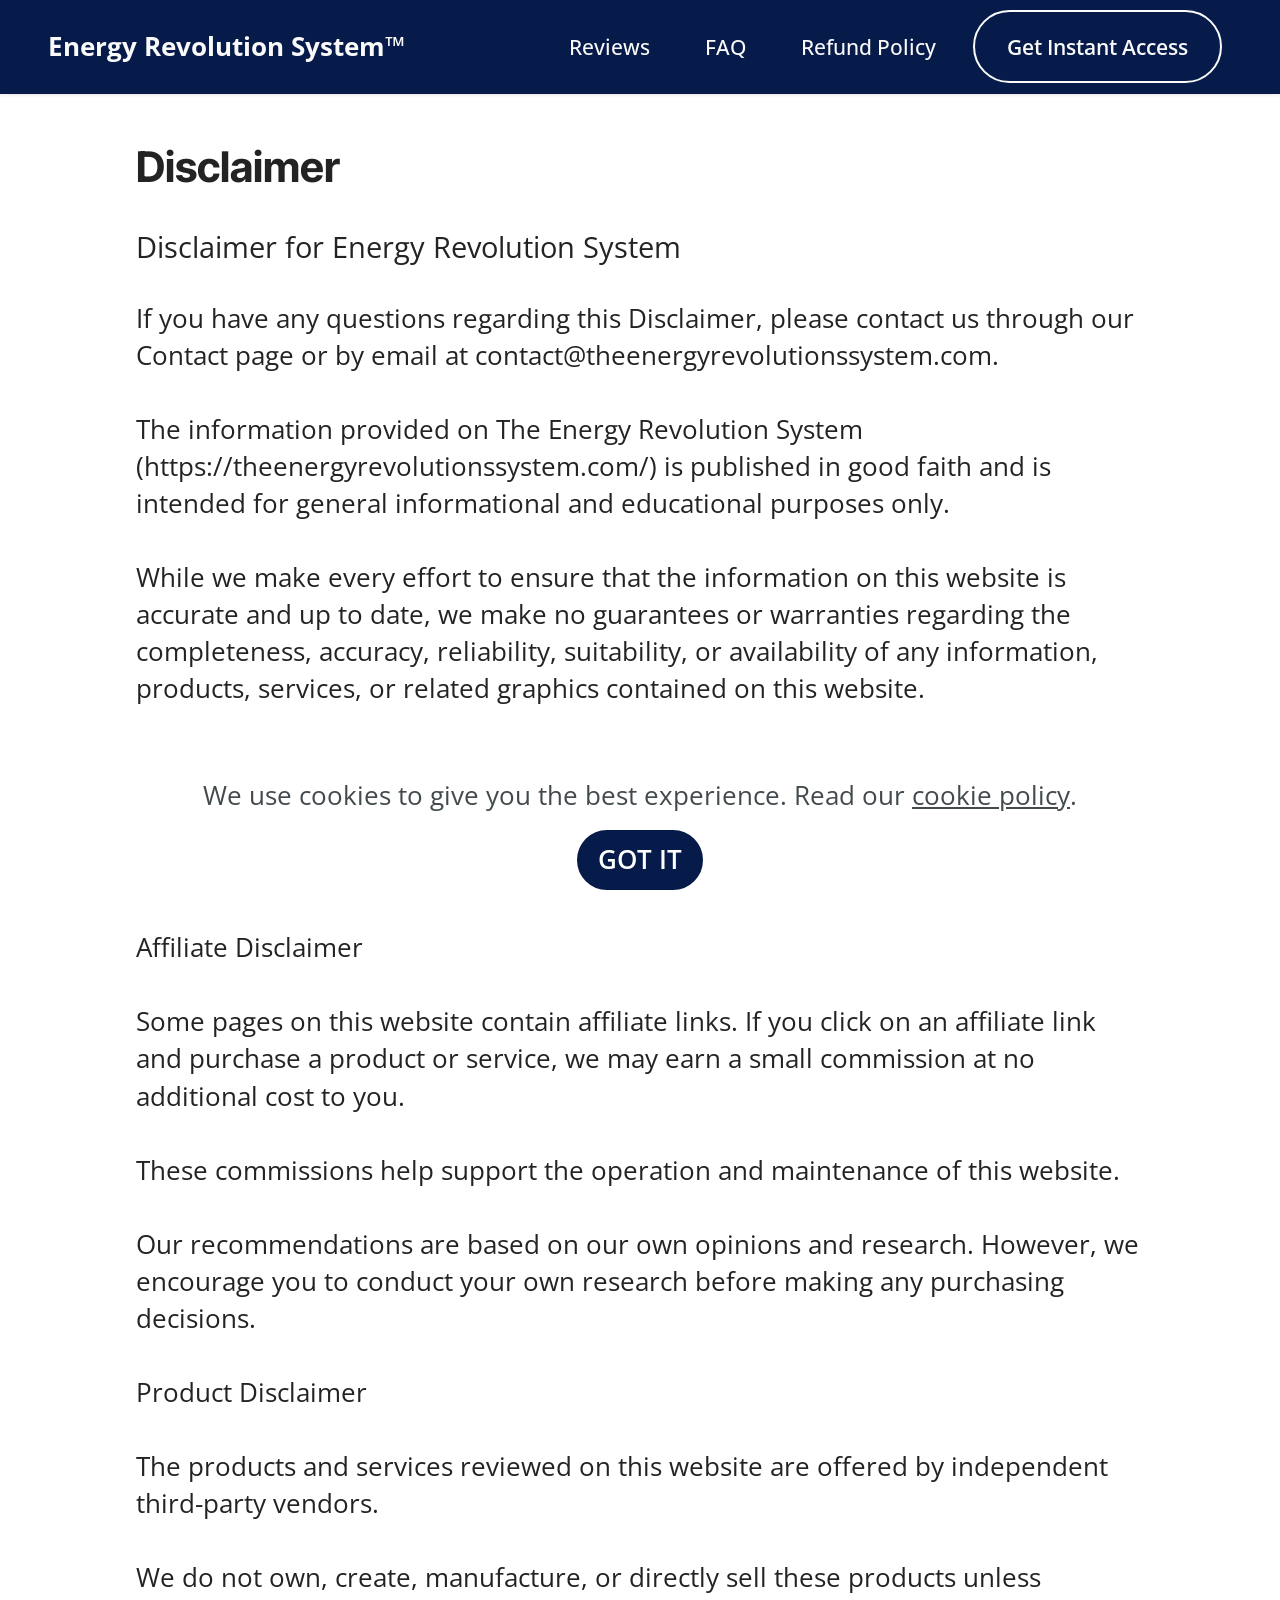
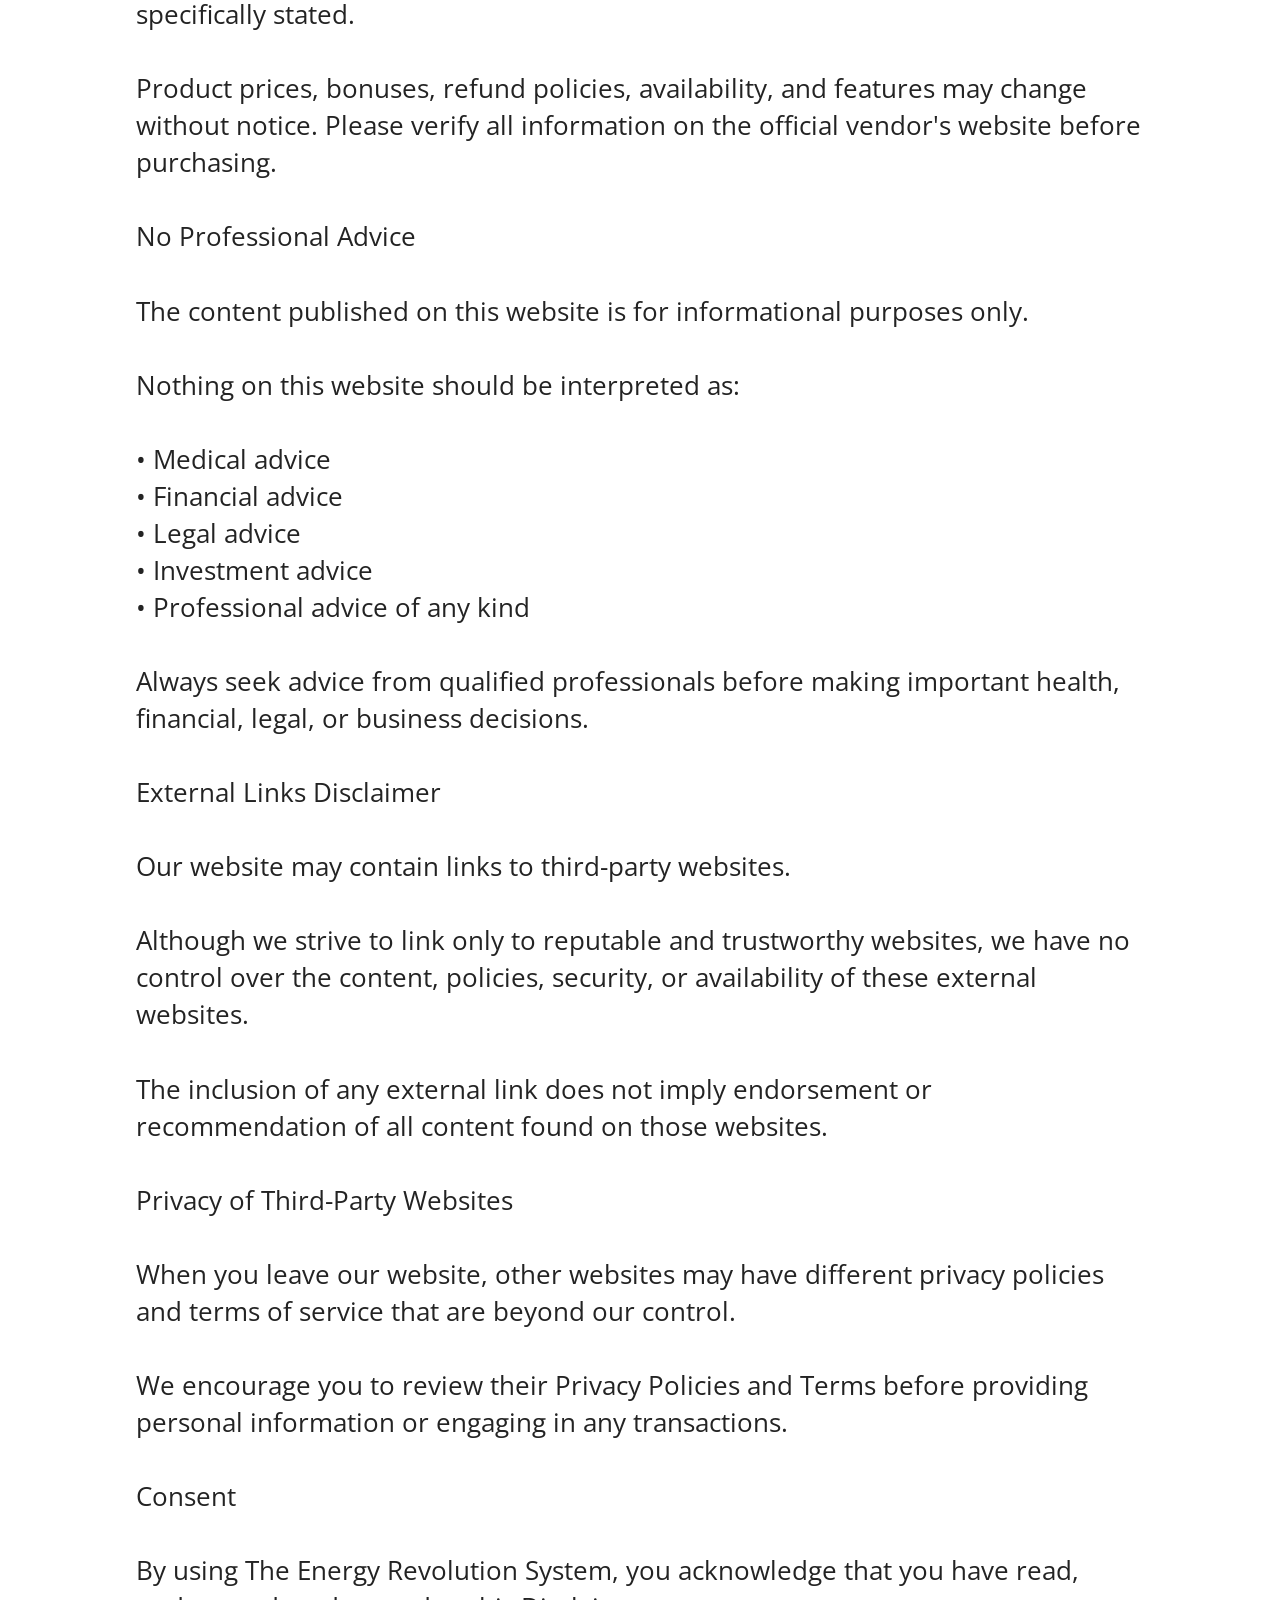
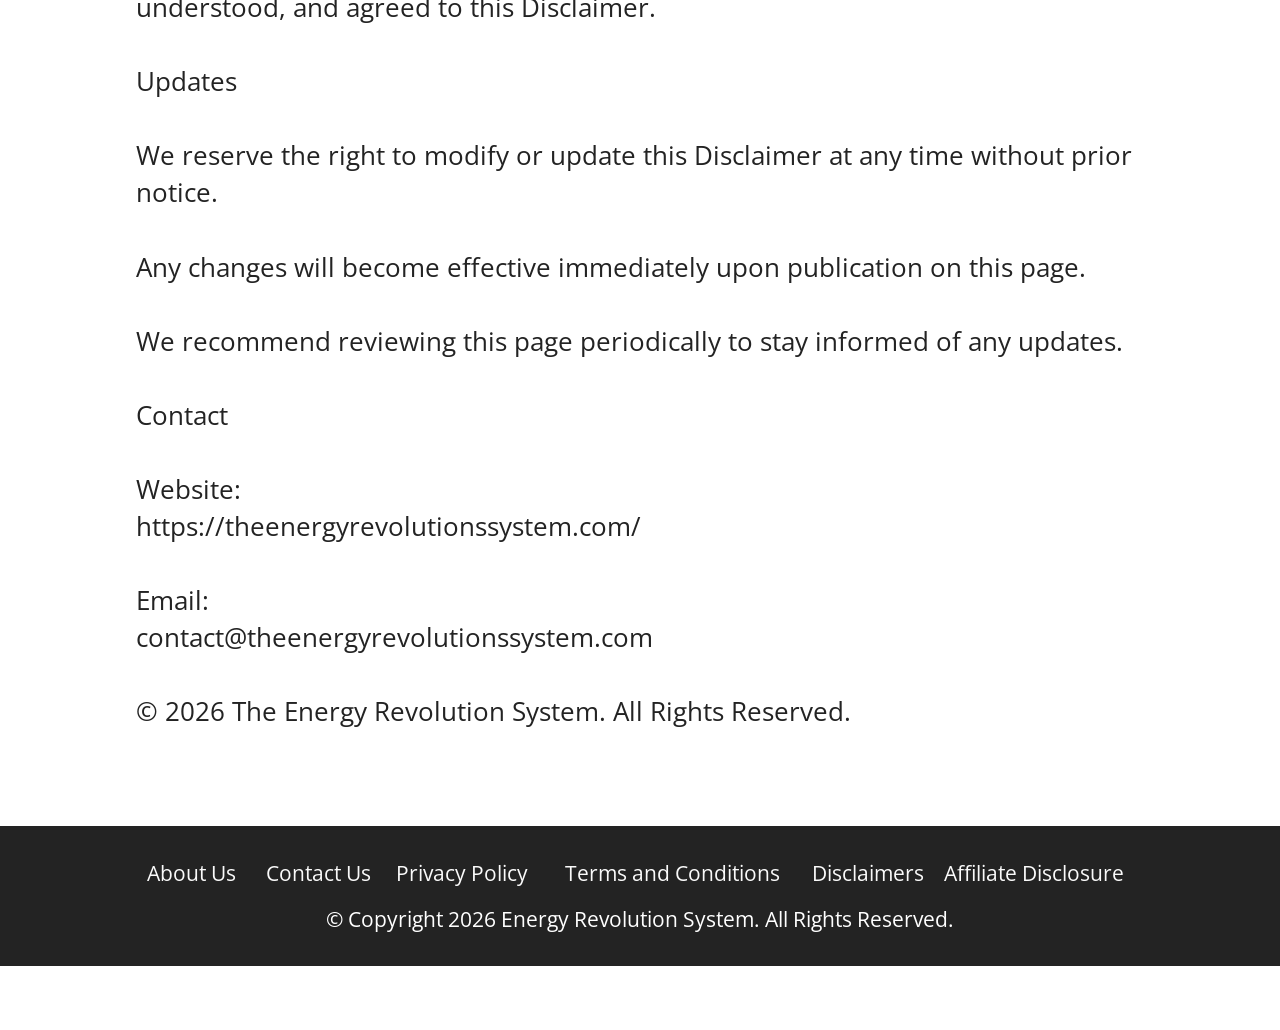
==== commit c2874436: "Add files via upload" ====
--- a/Disclaimer.html
+++ b/Disclaimer.html
@@ -7,10 +7,10 @@
   <meta name="generator" content="Mobirise v6.1.12, mobirise.com">
   <meta name="viewport" content="width=device-width, initial-scale=1, minimum-scale=1">
   <link rel="shortcut icon" href="assets/images/ers-cover-bundle.webp" type="image/x-icon">
-  <meta name="description" content="Disclaimer for Energy Revolution System">
+  <meta name="description" content="Read the Disclaimer for The Energy Revolution System website regarding informational content, affiliate relationships, and limitations of liability.">
   
   
-  <title>Disclaimer</title>
+  <title>Disclaimer | The Energy Revolution System</title>
   <link rel="stylesheet" href="assets/bootstrap/css/bootstrap.min.css">
   <link rel="stylesheet" href="assets/web/assets/gdpr-plugin/gdpr-styles.css">
   <link rel="stylesheet" href="assets/animatecss/animate.css">
@@ -21,13 +21,19 @@
   <noscript><link rel="stylesheet" href="https://fonts.googleapis.com/css?family=Open+Sans:300,400,500,600,700,800,300i,400i,500i,600i,700i,800i&display=swap"></noscript>
   <link rel="preload" href="https://fonts.googleapis.com/css?family=Inter+Tight:100,200,300,400,500,600,700,800,900,100i,200i,300i,400i,500i,600i,700i,800i,900i&display=swap" as="style" onload="this.onload=null;this.rel='stylesheet'">
   <noscript><link rel="stylesheet" href="https://fonts.googleapis.com/css?family=Inter+Tight:100,200,300,400,500,600,700,800,900,100i,200i,300i,400i,500i,600i,700i,800i,900i&display=swap"></noscript>
-  <link rel="preload" as="style" href="assets/mobirise/css/mbr-additional.css?v=XAVxPK"><link rel="stylesheet" href="assets/mobirise/css/mbr-additional.css?v=XAVxPK" type="text/css">
+  <link rel="preload" as="style" href="assets/mobirise/css/mbr-additional.css?v=IGl5aM"><link rel="stylesheet" href="assets/mobirise/css/mbr-additional.css?v=IGl5aM" type="text/css">
 
   
   
   
 </head>
 <body>
+
+<!-- Analytics -->
+<meta name="google-site-verification" content="evHpGRO_5-Rr2m8aJ5fKYaJkmT8LIC_WYubzLpJi1Sw" />
+<!-- /Analytics -->
+
+
   
   <section data-bs-version="5.1" class="menu menu2 cid-tLcIcNEty3" once="menu" id="menu2-h">
     
@@ -35,7 +41,7 @@
         <div class="container-fluid">
             <div class="navbar-brand">
                 
-                <span class="navbar-caption-wrap"><a class="navbar-caption text-white text-primary display-7" href="https://billionairebraiinwave.com/">Energy Revolution System&nbsp;<br></a></span>
+                <span class="navbar-caption-wrap"><a class="navbar-caption text-white display-7" href="https://billionairebraiinwave.com/">Energy Revolution System™&nbsp;<br></a></span>
             </div>
             <button class="navbar-toggler" type="button" data-toggle="collapse" data-bs-toggle="collapse" data-target="#navbarSupportedContent" data-bs-target="#navbarSupportedContent" aria-controls="navbarNavAltMarkup" aria-expanded="false" aria-label="Toggle navigation">
                 <div class="hamburger">
@@ -63,7 +69,79 @@
                     <strong>Disclaimer</strong></h3>
                 <h4 class="mbr-section-subtitle mbr-fonts-style mb-4 display-5">
                     Disclaimer for Energy Revolution System</h4>
-                <p class="mbr-text mbr-fonts-style display-7">If you require any more information or have any questions about our site's disclaimer, please feel free to contact us by email at efty@gmail.com. Our Disclaimer was generated with the help of the Free Disclaimer Generator.<br><br>Disclaimers for&nbsp;theenergyrevolutionssystem<br>All the information on this website -&nbsp;theenergyrevolutionssystem - is published in good faith and for general information purpose only.&nbsp;theenergyrevolutionssystem does not make any warranties about the completeness, reliability and accuracy of this information. Any action you take upon the information you find on this website (theenergyrevolutionssystem), is strictly at your own risk.&nbsp;theenergyrevolutionssystem will not be liable for any losses and/or damages in connection with the use of our website.<br><br>From our website, you can visit other websites by following hyperlinks to such external sites. While we strive to provide only quality links to useful and ethical websites, we have no control over the content and nature of these sites. These links to other websites do not imply a recommendation for all the content found on these sites. Site owners and content may change without notice and may occur before we have the opportunity to remove a link which may have gone 'bad'.<br><br>Please be also aware that when you leave our website, other sites may have different privacy policies and terms which are beyond our control. Please be sure to check the Privacy Policies of these sites as well as their "Terms of Service" before engaging in any business or uploading any information.<br><br>Consent<br>By using our website, you hereby consent to our disclaimer and agree to its terms.<br><br>Update<br>Should we update, amend or make any changes to this document, those changes will be prominently posted here.&nbsp;<br></p>
+                <p class="mbr-text mbr-fonts-style display-7">If you have any questions regarding this Disclaimer, please contact us through our Contact page or by email at contact@theenergyrevolutionssystem.com.
+<br>
+<br>The information provided on The Energy Revolution System (https://theenergyrevolutionssystem.com/) is published in good faith and is intended for general informational and educational purposes only.
+<br>
+<br>While we make every effort to ensure that the information on this website is accurate and up to date, we make no guarantees or warranties regarding the completeness, accuracy, reliability, suitability, or availability of any information, products, services, or related graphics contained on this website.
+<br>
+<br>Any action you take based on the information found on this website is strictly at your own risk. The Energy Revolution System will not be liable for any losses, damages, or expenses arising from the use of this website or reliance on its content.
+<br>
+<br>Affiliate Disclaimer
+<br>
+<br>Some pages on this website contain affiliate links. If you click on an affiliate link and purchase a product or service, we may earn a small commission at no additional cost to you.
+<br>
+<br>These commissions help support the operation and maintenance of this website.
+<br>
+<br>Our recommendations are based on our own opinions and research. However, we encourage you to conduct your own research before making any purchasing decisions.
+<br>
+<br>Product Disclaimer
+<br>
+<br>The products and services reviewed on this website are offered by independent third-party vendors.
+<br>
+<br>We do not own, create, manufacture, or directly sell these products unless specifically stated.
+<br>
+<br>Product prices, bonuses, refund policies, availability, and features may change without notice. Please verify all information on the official vendor's website before purchasing.
+<br>
+<br>No Professional Advice
+<br>
+<br>The content published on this website is for informational purposes only.
+<br>
+<br>Nothing on this website should be interpreted as:
+<br>
+<br>• Medical advice
+<br>• Financial advice
+<br>• Legal advice
+<br>• Investment advice
+<br>• Professional advice of any kind
+<br>
+<br>Always seek advice from qualified professionals before making important health, financial, legal, or business decisions.
+<br>
+<br>External Links Disclaimer
+<br>
+<br>Our website may contain links to third-party websites.
+<br>
+<br>Although we strive to link only to reputable and trustworthy websites, we have no control over the content, policies, security, or availability of these external websites.
+<br>
+<br>The inclusion of any external link does not imply endorsement or recommendation of all content found on those websites.
+<br>
+<br>Privacy of Third-Party Websites
+<br>
+<br>When you leave our website, other websites may have different privacy policies and terms of service that are beyond our control.
+<br>
+<br>We encourage you to review their Privacy Policies and Terms before providing personal information or engaging in any transactions.
+<br>
+<br>Consent
+<br>
+<br>By using The Energy Revolution System, you acknowledge that you have read, understood, and agreed to this Disclaimer.
+<br>
+<br>Updates
+<br>
+<br>We reserve the right to modify or update this Disclaimer at any time without prior notice.
+<br>
+<br>Any changes will become effective immediately upon publication on this page.
+<br>
+<br>We recommend reviewing this page periodically to stay informed of any updates.
+<br>
+<br>Contact
+<br>
+<br>Website:
+<br>https://theenergyrevolutionssystem.com/
+<br>
+<br>Email:
+<br>contact@theenergyrevolutionssystem.com
+<br>
+<br>© 2026 The Energy Revolution System. All Rights Reserved.</p>
             </div>
         </div>
     </div>
@@ -84,7 +162,7 @@
                     
                     
                     
-                <li class="foot-menu-item mbr-fonts-style display-4"><a href="https://theenergyrevolution.net/privacy.html?subid5=v3_8f5f90fa-b490-45e6-8d8e-edd72471c0c7_6a145bdbb28e4eb31f8186e6_5_s-1&unique_aff_sub2=v3_8f5f90fa-b490-45e6-8d8e-edd72471c0c7_6a145bdbb28e4eb31f8186e6_5_s-1" class="text-white text-primary" target="_blank">Privacy Policy</a></li><li class="foot-menu-item mbr-fonts-style display-4"><a href="https://theenergyrevolution.net/terms.html?subid5=v3_8f5f90fa-b490-45e6-8d8e-edd72471c0c7_6a145bdbb28e4eb31f8186e6_5_s-1&unique_aff_sub2=v3_8f5f90fa-b490-45e6-8d8e-edd72471c0c7_6a145bdbb28e4eb31f8186e6_5_s-1" class="text-white text-primary" target="_blank">Terms and Conditions</a></li><li class="foot-menu-item mbr-fonts-style display-4"><a href="https://theenergyrevolution.net/disclaimer_cb.html?subid5=v3_8f5f90fa-b490-45e6-8d8e-edd72471c0c7_6a145bdbb28e4eb31f8186e6_5_s-1&unique_aff_sub2=v3_8f5f90fa-b490-45e6-8d8e-edd72471c0c7_6a145bdbb28e4eb31f8186e6_5_s-1" class="text-white text-primary">Disclaimers</a></li></ul>
+                <li class="foot-menu-item mbr-fonts-style display-4"><a href="about-us.html" class="text-white" target="_blank">About Us</a>&nbsp; &nbsp; &nbsp;&nbsp;<a href="contact-us.html" class="text-white" target="_blank">Contact Us</a>&nbsp; &nbsp; &nbsp;<a href="https://theenergyrevolution.net/privacy.html?subid5=v3_8f5f90fa-b490-45e6-8d8e-edd72471c0c7_6a145bdbb28e4eb31f8186e6_5_s-1&unique_aff_sub2=v3_8f5f90fa-b490-45e6-8d8e-edd72471c0c7_6a145bdbb28e4eb31f8186e6_5_s-1" class="text-white text-primary" target="_blank">Privacy Policy</a></li><li class="foot-menu-item mbr-fonts-style display-4">&nbsp;<a href="https://theenergyrevolution.net/terms.html?subid5=v3_8f5f90fa-b490-45e6-8d8e-edd72471c0c7_6a145bdbb28e4eb31f8186e6_5_s-1&unique_aff_sub2=v3_8f5f90fa-b490-45e6-8d8e-edd72471c0c7_6a145bdbb28e4eb31f8186e6_5_s-1" class="text-white text-primary" target="_blank">Terms and Conditions</a></li><li class="foot-menu-item mbr-fonts-style display-4"><a href="https://theenergyrevolution.net/disclaimer_cb.html?subid5=v3_8f5f90fa-b490-45e6-8d8e-edd72471c0c7_6a145bdbb28e4eb31f8186e6_5_s-1&unique_aff_sub2=v3_8f5f90fa-b490-45e6-8d8e-edd72471c0c7_6a145bdbb28e4eb31f8186e6_5_s-1" class="text-white text-primary">Disclaimers</a>&nbsp; &nbsp; <a href="affiliate-disclosure.html" class="text-white" target="_blank">Affiliate Disclosure</a>&nbsp;&nbsp;</li></ul>
             </div>
             
             <div class="row row-copirayt">
@@ -94,7 +172,7 @@
             </div>
         </div>
     </div>
-</section><section class="display-7" style="padding: 0;align-items: center;justify-content: center;flex-wrap: wrap;    align-content: center;display: flex;position: relative;height: 4rem;"><a href="https://mobiri.se/4762115" style="flex: 1 1;height: 4rem;position: absolute;width: 100%;z-index: 1;"><img alt="" style="height: 4rem;" src="[data-uri]"></a><p style="margin: 0;text-align: center;" class="display-7">&#8204;</p><a style="z-index:1" href="https://mobirise.com/builder/no-code-website-builder.html">No Code Website Builder</a></section><script src="assets/bootstrap/js/bootstrap.bundle.min.js"></script>  <script src="assets/web/assets/cookies-alert-plugin/cookies-alert-core.js"></script>  <script src="assets/web/assets/cookies-alert-plugin/cookies-alert-script.js"></script>  <script src="assets/smoothscroll/smooth-scroll.js"></script>  <script src="assets/ytplayer/index.js"></script>  <script src="assets/dropdown/js/navbar-dropdown.js"></script>  <script src="assets/theme/js/script.js"></script>  
+</section><section class="display-7" style="padding: 0;align-items: center;justify-content: center;flex-wrap: wrap;    align-content: center;display: flex;position: relative;height: 4rem;"><a href="https://mobiri.se/4762115" style="flex: 1 1;height: 4rem;position: absolute;width: 100%;z-index: 1;"><img alt="" style="height: 4rem;" src="[data-uri]"></a><p style="margin: 0;text-align: center;" class="display-7">&#8204;</p><a style="z-index:1" href="https://mobirise.com/offline-website-builder.html">Offline Website Builder</a></section><script src="assets/bootstrap/js/bootstrap.bundle.min.js"></script>  <script src="assets/web/assets/cookies-alert-plugin/cookies-alert-core.js"></script>  <script src="assets/web/assets/cookies-alert-plugin/cookies-alert-script.js"></script>  <script src="assets/smoothscroll/smooth-scroll.js"></script>  <script src="assets/ytplayer/index.js"></script>  <script src="assets/dropdown/js/navbar-dropdown.js"></script>  <script src="assets/theme/js/script.js"></script>  
   
   
 <input name="cookieData" type="hidden" data-cookie-cookiesAlertType='false' data-cookie-customDialogSelector='null' data-cookie-colorText='#424a4d' data-cookie-colorBg='rgb(255, 255, 255)' data-cookie-opacityOverlay='0' data-cookie-bgOpacity='100' data-cookie-textButton='GOT IT' data-cookie-rejectText='REJECT' data-cookie-colorButton='' data-cookie-rejectColor='' data-cookie-colorLink='#424a4d' data-cookie-underlineLink='true' data-cookie-text="We use cookies to give you the best experience. Read our <a href='privacy.html'>cookie policy</a>.">
--- a/assets/web/assets/gdpr-plugin/gdpr-styles.css
+++ b/assets/web/assets/gdpr-plugin/gdpr-styles.css
@@ -0,0 +1,27 @@
+.gdpr-block {
+    padding: 10px;
+    font-size: 14px;
+    display: block;
+    width: 100%;
+    text-align: center;
+}
+.gdpr-block.covert {
+	display: none;
+}
+.textGDPR {
+    position: relative;
+}
+.gdpr-block label span.textGDPR input[name='gdpr']{
+    width: 15px;
+    height: 15px;
+    margin: 0;
+    position: absolute;
+    top: 3px;
+    left: -20px;
+}
+.gdpr-block label {
+    color: #a7a7a7;
+    vertical-align: middle;
+    user-select: none;
+    margin-bottom: 0;
+}
--- a/assets/mobirise/css/mbr-additional.css
+++ b/assets/mobirise/css/mbr-additional.css
@@ -1483,34 +1483,6 @@
   padding-bottom: 1rem;
   background-color: #ffffff;
 }
-.cid-u7ayrAbmn1 {
-  padding-top: 1rem;
-  padding-bottom: 0rem;
-  background-color: #061b4a;
-}
-.cid-u7ayrAbmn1 .mbr-fallback-image.disabled {
-  display: none;
-}
-.cid-u7ayrAbmn1 .mbr-fallback-image {
-  display: block;
-  background-size: cover;
-  background-position: center center;
-  width: 100%;
-  height: 100%;
-  position: absolute;
-  top: 0;
-}
-.cid-u7ayrAbmn1 .mbr-section-subtitle {
-  text-align: center;
-}
-.cid-u7ayrAbmn1 .mbr-section-title {
-  color: #ffffff;
-}
-.cid-uOVTqB7chG {
-  padding-top: 2rem;
-  padding-bottom: 0rem;
-  background-color: #ffffff;
-}
 .cid-uOSh5Kqgvv {
   padding-top: 1rem;
   padding-bottom: 0rem;
@@ -1538,6 +1510,9 @@
   padding-top: 2rem;
   padding-bottom: 0rem;
   background-color: #ffffff;
+}
+.cid-uOSh6qJ8UO .mbr-text {
+  text-align: justify;
 }
 .cid-tLFYRSndfi {
   padding-top: 1rem;
--- a/assets/mobirise/css/mbr-additional.css
+++ b/assets/mobirise/css/mbr-additional.css
@@ -1483,34 +1483,6 @@
   padding-bottom: 1rem;
   background-color: #ffffff;
 }
-.cid-u7ayrAbmn1 {
-  padding-top: 1rem;
-  padding-bottom: 0rem;
-  background-color: #061b4a;
-}
-.cid-u7ayrAbmn1 .mbr-fallback-image.disabled {
-  display: none;
-}
-.cid-u7ayrAbmn1 .mbr-fallback-image {
-  display: block;
-  background-size: cover;
-  background-position: center center;
-  width: 100%;
-  height: 100%;
-  position: absolute;
-  top: 0;
-}
-.cid-u7ayrAbmn1 .mbr-section-subtitle {
-  text-align: center;
-}
-.cid-u7ayrAbmn1 .mbr-section-title {
-  color: #ffffff;
-}
-.cid-uOVTqB7chG {
-  padding-top: 2rem;
-  padding-bottom: 0rem;
-  background-color: #ffffff;
-}
 .cid-uOSh5Kqgvv {
   padding-top: 1rem;
   padding-bottom: 0rem;
@@ -1538,6 +1510,9 @@
   padding-top: 2rem;
   padding-bottom: 0rem;
   background-color: #ffffff;
+}
+.cid-uOSh6qJ8UO .mbr-text {
+  text-align: justify;
 }
 .cid-tLFYRSndfi {
   padding-top: 1rem;
